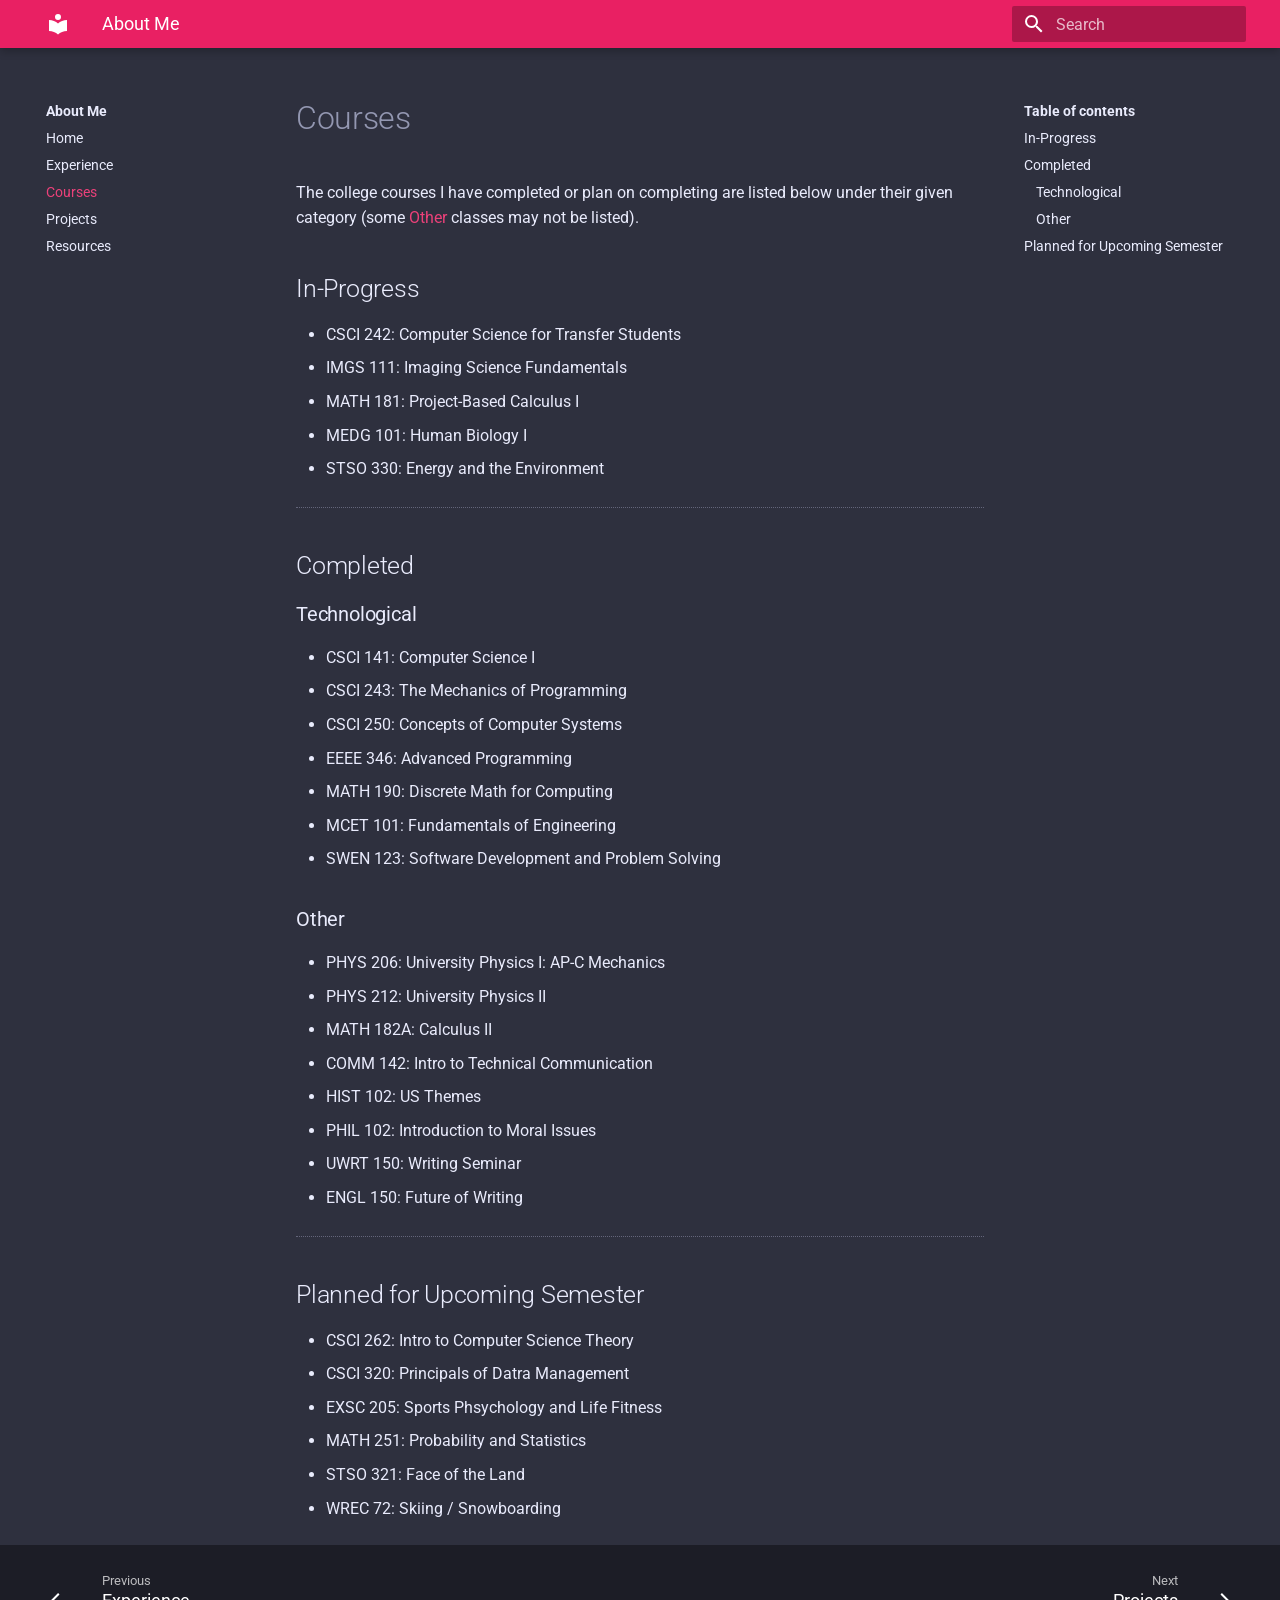
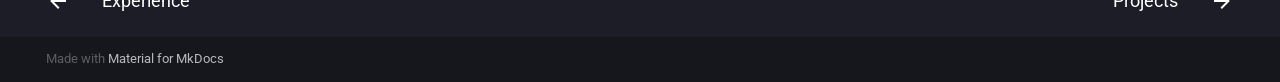
==== courses/index.html @ 2c00e195 "Deployed a7b2dfc with MkDocs version: 1.4.2" ====
<!doctype html>
<html lang="en" class="no-js">
  <head>
    
      <meta charset="utf-8">
      <meta name="viewport" content="width=device-width,initial-scale=1">
      
      
        <link rel="canonical" href="https://theeman05.github.io/AboutMe/courses/">
      
      
      <link rel="shortcut icon" href="../assets/images/favicon.png">
      <meta name="generator" content="mkdocs-1.4.2, mkdocs-material-5.5.14">
    
    
      
        <title>Courses - About Me</title>
      
    
    
      <link rel="stylesheet" href="../assets/stylesheets/main.d3202873.min.css">
      
        <link rel="stylesheet" href="../assets/stylesheets/palette.ff0a5ce4.min.css">
      
      
        
        
        <meta name="theme-color" content="#e92063">
      
    
    
    
      
        <link href="https://fonts.gstatic.com" rel="preconnect" crossorigin>
        <link rel="stylesheet" href="https://fonts.googleapis.com/css?family=Roboto:300,400,400i,700%7CRoboto+Mono&display=fallback">
        <style>body,input{font-family:"Roboto",-apple-system,BlinkMacSystemFont,Helvetica,Arial,sans-serif}code,kbd,pre{font-family:"Roboto Mono",SFMono-Regular,Consolas,Menlo,monospace}</style>
      
    
    
    
    
      
    
    
  </head>
  
  
    
    
    
    <body dir="ltr" data-md-color-scheme="slate" data-md-color-primary="pink" data-md-color-accent="">
  
    
    <input class="md-toggle" data-md-toggle="drawer" type="checkbox" id="__drawer" autocomplete="off">
    <input class="md-toggle" data-md-toggle="search" type="checkbox" id="__search" autocomplete="off">
    <label class="md-overlay" for="__drawer"></label>
    <div data-md-component="skip">
      
        
        <a href="#in-progress" class="md-skip">
          Skip to content
        </a>
      
    </div>
    <div data-md-component="announce">
      
    </div>
    
      <header class="md-header" data-md-component="header">
  <nav class="md-header-nav md-grid" aria-label="Header">
    <a href="https://theeman05.github.io/AboutMe/" title="About Me" class="md-header-nav__button md-logo" aria-label="About Me">
      
  
  <svg xmlns="http://www.w3.org/2000/svg" viewBox="0 0 24 24"><path d="M12 8a3 3 0 003-3 3 3 0 00-3-3 3 3 0 00-3 3 3 3 0 003 3m0 3.54C9.64 9.35 6.5 8 3 8v11c3.5 0 6.64 1.35 9 3.54 2.36-2.19 5.5-3.54 9-3.54V8c-3.5 0-6.64 1.35-9 3.54z"/></svg>

    </a>
    <label class="md-header-nav__button md-icon" for="__drawer">
      <svg xmlns="http://www.w3.org/2000/svg" viewBox="0 0 24 24"><path d="M3 6h18v2H3V6m0 5h18v2H3v-2m0 5h18v2H3v-2z"/></svg>
    </label>
    <div class="md-header-nav__title" data-md-component="header-title">
      
        <div class="md-header-nav__ellipsis">
          <span class="md-header-nav__topic md-ellipsis">
            About Me
          </span>
          <span class="md-header-nav__topic md-ellipsis">
            
              Courses
            
          </span>
        </div>
      
    </div>
    
      <label class="md-header-nav__button md-icon" for="__search">
        <svg xmlns="http://www.w3.org/2000/svg" viewBox="0 0 24 24"><path d="M9.5 3A6.5 6.5 0 0116 9.5c0 1.61-.59 3.09-1.56 4.23l.27.27h.79l5 5-1.5 1.5-5-5v-.79l-.27-.27A6.516 6.516 0 019.5 16 6.5 6.5 0 013 9.5 6.5 6.5 0 019.5 3m0 2C7 5 5 7 5 9.5S7 14 9.5 14 14 12 14 9.5 12 5 9.5 5z"/></svg>
      </label>
      
<div class="md-search" data-md-component="search" role="dialog">
  <label class="md-search__overlay" for="__search"></label>
  <div class="md-search__inner" role="search">
    <form class="md-search__form" name="search">
      <input type="text" class="md-search__input" name="query" aria-label="Search" placeholder="Search" autocapitalize="off" autocorrect="off" autocomplete="off" spellcheck="false" data-md-component="search-query" data-md-state="active">
      <label class="md-search__icon md-icon" for="__search">
        <svg xmlns="http://www.w3.org/2000/svg" viewBox="0 0 24 24"><path d="M9.5 3A6.5 6.5 0 0116 9.5c0 1.61-.59 3.09-1.56 4.23l.27.27h.79l5 5-1.5 1.5-5-5v-.79l-.27-.27A6.516 6.516 0 019.5 16 6.5 6.5 0 013 9.5 6.5 6.5 0 019.5 3m0 2C7 5 5 7 5 9.5S7 14 9.5 14 14 12 14 9.5 12 5 9.5 5z"/></svg>
        <svg xmlns="http://www.w3.org/2000/svg" viewBox="0 0 24 24"><path d="M20 11v2H8l5.5 5.5-1.42 1.42L4.16 12l7.92-7.92L13.5 5.5 8 11h12z"/></svg>
      </label>
      <button type="reset" class="md-search__icon md-icon" aria-label="Clear" data-md-component="search-reset" tabindex="-1">
        <svg xmlns="http://www.w3.org/2000/svg" viewBox="0 0 24 24"><path d="M19 6.41L17.59 5 12 10.59 6.41 5 5 6.41 10.59 12 5 17.59 6.41 19 12 13.41 17.59 19 19 17.59 13.41 12 19 6.41z"/></svg>
      </button>
    </form>
    <div class="md-search__output">
      <div class="md-search__scrollwrap" data-md-scrollfix>
        <div class="md-search-result" data-md-component="search-result">
          <div class="md-search-result__meta">
            Initializing search
          </div>
          <ol class="md-search-result__list"></ol>
        </div>
      </div>
    </div>
  </div>
</div>
    
    
  </nav>
</header>
    
    <div class="md-container" data-md-component="container">
      
        
      
      
        
      
      <main class="md-main" data-md-component="main">
        <div class="md-main__inner md-grid">
          
            
              <div class="md-sidebar md-sidebar--primary" data-md-component="navigation">
                <div class="md-sidebar__scrollwrap">
                  <div class="md-sidebar__inner">
                    <nav class="md-nav md-nav--primary" aria-label="Navigation" data-md-level="0">
  <label class="md-nav__title" for="__drawer">
    <a href="https://theeman05.github.io/AboutMe/" title="About Me" class="md-nav__button md-logo" aria-label="About Me">
      
  
  <svg xmlns="http://www.w3.org/2000/svg" viewBox="0 0 24 24"><path d="M12 8a3 3 0 003-3 3 3 0 00-3-3 3 3 0 00-3 3 3 3 0 003 3m0 3.54C9.64 9.35 6.5 8 3 8v11c3.5 0 6.64 1.35 9 3.54 2.36-2.19 5.5-3.54 9-3.54V8c-3.5 0-6.64 1.35-9 3.54z"/></svg>

    </a>
    About Me
  </label>
  
  <ul class="md-nav__list" data-md-scrollfix>
    
      
      
      


  <li class="md-nav__item">
    <a href=".." title="Home" class="md-nav__link">
      Home
    </a>
  </li>

    
      
      
      


  <li class="md-nav__item">
    <a href="../experience/" title="Experience" class="md-nav__link">
      Experience
    </a>
  </li>

    
      
      
      

  


  <li class="md-nav__item md-nav__item--active">
    
    <input class="md-nav__toggle md-toggle" data-md-toggle="toc" type="checkbox" id="__toc">
    
    
      <label class="md-nav__link md-nav__link--active" for="__toc">
        Courses
        <span class="md-nav__icon md-icon"></span>
      </label>
    
    <a href="./" title="Courses" class="md-nav__link md-nav__link--active">
      Courses
    </a>
    
      
<nav class="md-nav md-nav--secondary" aria-label="Table of contents">
  
  
  
    <label class="md-nav__title" for="__toc">
      <span class="md-nav__icon md-icon"></span>
      Table of contents
    </label>
    <ul class="md-nav__list" data-md-scrollfix>
      
        <li class="md-nav__item">
  <a href="#in-progress" class="md-nav__link">
    In-Progress
  </a>
  
</li>
      
        <li class="md-nav__item">
  <a href="#completed" class="md-nav__link">
    Completed
  </a>
  
    <nav class="md-nav" aria-label="Completed">
      <ul class="md-nav__list">
        
          <li class="md-nav__item">
  <a href="#technological" class="md-nav__link">
    Technological
  </a>
  
</li>
        
          <li class="md-nav__item">
  <a href="#other" class="md-nav__link">
    Other
  </a>
  
</li>
        
      </ul>
    </nav>
  
</li>
      
        <li class="md-nav__item">
  <a href="#planned-for-upcoming-semester" class="md-nav__link">
    Planned for Upcoming Semester
  </a>
  
</li>
      
    </ul>
  
</nav>
    
  </li>

    
      
      
      


  <li class="md-nav__item">
    <a href="../projects/" title="Projects" class="md-nav__link">
      Projects
    </a>
  </li>

    
      
      
      


  <li class="md-nav__item">
    <a href="../resources/" title="Resources" class="md-nav__link">
      Resources
    </a>
  </li>

    
  </ul>
</nav>
                  </div>
                </div>
              </div>
            
            
              <div class="md-sidebar md-sidebar--secondary" data-md-component="toc">
                <div class="md-sidebar__scrollwrap">
                  <div class="md-sidebar__inner">
                    
<nav class="md-nav md-nav--secondary" aria-label="Table of contents">
  
  
  
    <label class="md-nav__title" for="__toc">
      <span class="md-nav__icon md-icon"></span>
      Table of contents
    </label>
    <ul class="md-nav__list" data-md-scrollfix>
      
        <li class="md-nav__item">
  <a href="#in-progress" class="md-nav__link">
    In-Progress
  </a>
  
</li>
      
        <li class="md-nav__item">
  <a href="#completed" class="md-nav__link">
    Completed
  </a>
  
    <nav class="md-nav" aria-label="Completed">
      <ul class="md-nav__list">
        
          <li class="md-nav__item">
  <a href="#technological" class="md-nav__link">
    Technological
  </a>
  
</li>
        
          <li class="md-nav__item">
  <a href="#other" class="md-nav__link">
    Other
  </a>
  
</li>
        
      </ul>
    </nav>
  
</li>
      
        <li class="md-nav__item">
  <a href="#planned-for-upcoming-semester" class="md-nav__link">
    Planned for Upcoming Semester
  </a>
  
</li>
      
    </ul>
  
</nav>
                  </div>
                </div>
              </div>
            
          
          <div class="md-content">
            <article class="md-content__inner md-typeset">
              
                
                
                  
                
                
                  <h1>Courses</h1>
                
                <p>The college courses I have completed or plan on completing are listed below under their given category (some <a href="#Other">Other</a> classes may not be listed).</p>
<h2 id="in-progress">In-Progress</h2>
<ul>
<li>CSCI 242: Computer Science for Transfer Students</li>
<li>IMGS 111: Imaging Science Fundamentals</li>
<li>MATH 181: Project-Based Calculus I</li>
<li>MEDG 101: Human Biology I</li>
<li>STSO 330: Energy and the Environment</li>
</ul>
<hr />
<h2 id="completed">Completed</h2>
<h3 id="technological">Technological</h3>
<ul>
<li>CSCI 141: Computer Science I</li>
<li>CSCI 243: The Mechanics of Programming</li>
<li>CSCI 250: Concepts of Computer Systems</li>
<li>EEEE 346: Advanced Programming</li>
<li>MATH 190: Discrete Math for Computing</li>
<li>MCET 101: Fundamentals of Engineering</li>
<li>SWEN 123: Software Development and Problem Solving</li>
</ul>
<h3 id="other">Other</h3>
<ul>
<li>PHYS 206: University Physics I: AP-C Mechanics</li>
<li>PHYS 212: University Physics II</li>
<li>MATH 182A: Calculus II</li>
<li>COMM 142: Intro to Technical Communication</li>
<li>HIST 102: US Themes</li>
<li>PHIL 102: Introduction to Moral Issues</li>
<li>UWRT 150: Writing Seminar</li>
<li>ENGL 150: Future of Writing</li>
</ul>
<hr />
<h2 id="planned-for-upcoming-semester">Planned for Upcoming Semester</h2>
<ul>
<li>CSCI 262: Intro to Computer Science Theory</li>
<li>CSCI 320: Principals of Datra Management</li>
<li>EXSC 205: Sports Phsychology and Life Fitness</li>
<li>MATH 251: Probability and Statistics</li>
<li>STSO 321: Face of the Land</li>
<li>WREC 72: Skiing / Snowboarding</li>
</ul>
                
              
              
                


              
            </article>
          </div>
        </div>
      </main>
      
        
<footer class="md-footer">
  
    <div class="md-footer-nav">
      <nav class="md-footer-nav__inner md-grid" aria-label="Footer">
        
          <a href="../experience/" title="Experience" class="md-footer-nav__link md-footer-nav__link--prev" rel="prev">
            <div class="md-footer-nav__button md-icon">
              <svg xmlns="http://www.w3.org/2000/svg" viewBox="0 0 24 24"><path d="M20 11v2H8l5.5 5.5-1.42 1.42L4.16 12l7.92-7.92L13.5 5.5 8 11h12z"/></svg>
            </div>
            <div class="md-footer-nav__title">
              <div class="md-ellipsis">
                <span class="md-footer-nav__direction">
                  Previous
                </span>
                Experience
              </div>
            </div>
          </a>
        
        
          <a href="../projects/" title="Projects" class="md-footer-nav__link md-footer-nav__link--next" rel="next">
            <div class="md-footer-nav__title">
              <div class="md-ellipsis">
                <span class="md-footer-nav__direction">
                  Next
                </span>
                Projects
              </div>
            </div>
            <div class="md-footer-nav__button md-icon">
              <svg xmlns="http://www.w3.org/2000/svg" viewBox="0 0 24 24"><path d="M4 11v2h12l-5.5 5.5 1.42 1.42L19.84 12l-7.92-7.92L10.5 5.5 16 11H4z"/></svg>
            </div>
          </a>
        
      </nav>
    </div>
  
  <div class="md-footer-meta md-typeset">
    <div class="md-footer-meta__inner md-grid">
      <div class="md-footer-copyright">
        
        Made with
        <a href="https://squidfunk.github.io/mkdocs-material/" target="_blank" rel="noopener">
          Material for MkDocs
        </a>
      </div>
      
    </div>
  </div>
</footer>
      
    </div>
    
      <script src="../assets/javascripts/vendor.2d1db4bd.min.js"></script>
      <script src="../assets/javascripts/bundle.6627ddf3.min.js"></script><script id="__lang" type="application/json">{"clipboard.copied": "Copied to clipboard", "clipboard.copy": "Copy to clipboard", "search.config.lang": "en", "search.config.pipeline": "trimmer, stopWordFilter", "search.config.separator": "[\\s\\-]+", "search.result.none": "No matching documents", "search.result.one": "1 matching document", "search.result.other": "# matching documents", "search.result.placeholder": "Type to start searching"}</script>
      
      <script>
        app = initialize({
          base: "..",
          features: [],
          search: Object.assign({
            worker: "../assets/javascripts/worker/search.5eca75d3.min.js"
          }, typeof search !== "undefined" && search)
        })
      </script>
      
    
  </body>
</html>
---- assets/stylesheets/main.d3202873.min.css ----
html{box-sizing:border-box;-webkit-text-size-adjust:none;-moz-text-size-adjust:none;-ms-text-size-adjust:none;text-size-adjust:none}*,*::before,*::after{box-sizing:inherit}body{margin:0}hr{box-sizing:content-box;overflow:visible}a,button,label,input{-webkit-tap-highlight-color:transparent}a{color:inherit;text-decoration:none}small{font-size:80%}sub,sup{line-height:1em}img{border-style:none}table{border-collapse:separate;border-spacing:0}td,th{font-weight:normal;vertical-align:top}button{margin:0;padding:0;font-size:inherit;background:transparent;border:0}input{border:0;outline:none}:root{--md-default-fg-color: hsla(0, 0%, 0%, 0.87);--md-default-fg-color--light: hsla(0, 0%, 0%, 0.54);--md-default-fg-color--lighter: hsla(0, 0%, 0%, 0.32);--md-default-fg-color--lightest: hsla(0, 0%, 0%, 0.07);--md-default-bg-color: hsla(0, 0%, 100%, 1);--md-default-bg-color--light: hsla(0, 0%, 100%, 0.7);--md-default-bg-color--lighter: hsla(0, 0%, 100%, 0.3);--md-default-bg-color--lightest: hsla(0, 0%, 100%, 0.12);--md-primary-fg-color: hsla(231, 48%, 48%, 1);--md-primary-fg-color--light: hsla(230, 44%, 64%, 1);--md-primary-fg-color--dark: hsla(232, 54%, 41%, 1);--md-primary-bg-color: hsla(0, 0%, 100%, 1);--md-primary-bg-color--light: hsla(0, 0%, 100%, 0.7);--md-accent-fg-color: hsla(231, 99%, 66%, 1);--md-accent-fg-color--transparent: hsla(231, 99%, 66%, 0.1);--md-accent-bg-color: hsla(0, 0%, 100%, 1);--md-accent-bg-color--light: hsla(0, 0%, 100%, 0.7)}:root>*{--md-code-fg-color: hsla(200, 18%, 26%, 1);--md-code-bg-color: hsla(0, 0%, 96%, 1);--md-code-hl-color: hsla(60, 100%, 50%, 0.5);--md-code-hl-number-color: hsla(0, 67%, 50%, 1);--md-code-hl-special-color: hsla(340, 83%, 47%, 1);--md-code-hl-function-color: hsla(291, 45%, 50%, 1);--md-code-hl-constant-color: hsla(250, 63%, 60%, 1);--md-code-hl-keyword-color: hsla(219, 54%, 51%, 1);--md-code-hl-string-color: hsla(150, 63%, 30%, 1);--md-code-hl-name-color: var(--md-code-fg-color);--md-code-hl-operator-color: var(--md-default-fg-color--light);--md-code-hl-punctuation-color: var(--md-default-fg-color--light);--md-code-hl-comment-color: var(--md-default-fg-color--light);--md-code-hl-generic-color: var(--md-default-fg-color--light);--md-code-hl-variable-color: var(--md-default-fg-color--light);--md-typeset-color: var(--md-default-fg-color);--md-typeset-a-color: var(--md-primary-fg-color);--md-typeset-mark-color: hsla(60, 100%, 50%, 0.5);--md-typeset-del-color: hsla(6, 90%, 60%, 0.15);--md-typeset-ins-color: hsla(150, 90%, 44%, 0.15);--md-typeset-kbd-color: hsla(0, 0%, 98%, 1);--md-typeset-kbd-accent-color: hsla(0, 100%, 100%, 1);--md-typeset-kbd-border-color: hsla(0, 0%, 72%, 1);--md-admonition-fg-color: var(--md-default-fg-color);--md-admonition-bg-color: var(--md-default-bg-color);--md-footer-fg-color: hsla(0, 0%, 100%, 1);--md-footer-fg-color--light: hsla(0, 0%, 100%, 0.7);--md-footer-fg-color--lighter: hsla(0, 0%, 100%, 0.3);--md-footer-bg-color: hsla(0, 0%, 0%, 0.87);--md-footer-bg-color--dark: hsla(0, 0%, 0%, 0.32)}.md-icon svg{display:block;width:1.2rem;height:1.2rem;margin:0 auto;fill:currentColor}body{-webkit-font-smoothing:antialiased;-moz-osx-font-smoothing:grayscale}body,input{color:var(--md-typeset-color);font-feature-settings:"kern","liga";font-family:-apple-system,BlinkMacSystemFont,Helvetica,Arial,sans-serif}code,pre,kbd{color:var(--md-typeset-color);font-feature-settings:"kern";font-family:SFMono-Regular,Consolas,Menlo,monospace}:root{--md-typeset-table--ascending: url('data:image/svg+xml;charset=utf-8,<svg xmlns="http://www.w3.org/2000/svg" viewBox="0 0 24 24"><path d="M11 4h2v12l5.5-5.5 1.42 1.42L12 19.84l-7.92-7.92L5.5 10.5 11 16V4z"/></svg>');--md-typeset-table--descending: url('data:image/svg+xml;charset=utf-8,<svg xmlns="http://www.w3.org/2000/svg" viewBox="0 0 24 24"><path d="M13 20h-2V8l-5.5 5.5-1.42-1.42L12 4.16l7.92 7.92-1.42 1.42L13 8v12z"/></svg>')}.md-typeset{font-size:.8rem;line-height:1.6;-webkit-print-color-adjust:exact;color-adjust:exact}@media print{.md-typeset{font-size:.68rem}}.md-typeset p,.md-typeset ul,.md-typeset ol,.md-typeset blockquote{margin:1em 0}.md-typeset h1{margin:0 0 1.25em;color:var(--md-default-fg-color--light);font-weight:300;font-size:2em;line-height:1.3;letter-spacing:-0.01em}.md-typeset h2{margin:1.6em 0 .64em;font-weight:300;font-size:1.5625em;line-height:1.4;letter-spacing:-0.01em}.md-typeset h3{margin:1.6em 0 .8em;font-weight:400;font-size:1.25em;line-height:1.5;letter-spacing:-0.01em}.md-typeset h2+h3{margin-top:.8em}.md-typeset h4{margin:1em 0;font-weight:700;letter-spacing:-0.01em}.md-typeset h5,.md-typeset h6{margin:1.25em 0;color:var(--md-default-fg-color--light);font-weight:700;font-size:.8em;letter-spacing:-0.01em}.md-typeset h5{text-transform:uppercase}.md-typeset hr{margin:1.5em 0;border-bottom:.05rem dotted var(--md-default-fg-color--lighter)}.md-typeset a{color:var(--md-typeset-a-color);word-break:break-word}.md-typeset a,.md-typeset a::before{transition:color 125ms}.md-typeset a:focus,.md-typeset a:hover{color:var(--md-accent-fg-color)}.md-typeset code,.md-typeset pre,.md-typeset kbd{color:var(--md-code-fg-color);direction:ltr}@media print{.md-typeset code,.md-typeset pre,.md-typeset kbd{white-space:pre-wrap}}.md-typeset code{padding:0 .2941176471em;font-size:.85em;word-break:break-word;background-color:var(--md-code-bg-color);border-radius:.1rem;-webkit-box-decoration-break:clone;box-decoration-break:clone}.md-typeset h1 code,.md-typeset h2 code,.md-typeset h3 code,.md-typeset h4 code,.md-typeset h5 code,.md-typeset h6 code{margin:initial;padding:initial;background-color:transparent;box-shadow:none}.md-typeset a>code{color:currentColor}.md-typeset pre{position:relative;margin:1em 0;line-height:1.4}.md-typeset pre>code{display:block;margin:0;padding:.7720588235em 1.1764705882em;overflow:auto;word-break:normal;box-shadow:none;-webkit-box-decoration-break:slice;box-decoration-break:slice;touch-action:auto;scrollbar-width:thin;scrollbar-color:var(--md-default-fg-color--lighter) transparent}.md-typeset pre>code:hover{scrollbar-color:var(--md-accent-fg-color) transparent}.md-typeset pre>code::-webkit-scrollbar{width:.2rem;height:.2rem}.md-typeset pre>code::-webkit-scrollbar-thumb{background-color:var(--md-default-fg-color--lighter)}.md-typeset pre>code::-webkit-scrollbar-thumb:hover{background-color:var(--md-accent-fg-color)}@media screen and (max-width: 44.9375em){.md-typeset>pre{margin:1em -0.8rem}.md-typeset>pre code{border-radius:0}}.md-typeset kbd{display:inline-block;padding:0 .6666666667em;color:var(--md-default-fg-color);font-size:.75em;vertical-align:text-top;word-break:break-word;background-color:var(--md-typeset-kbd-color);border-radius:.1rem;box-shadow:0 .1rem 0 .05rem var(--md-typeset-kbd-border-color),0 .1rem 0 var(--md-typeset-kbd-border-color),0 -0.1rem .2rem var(--md-typeset-kbd-accent-color) inset}.md-typeset mark{color:inherit;word-break:break-word;background-color:var(--md-typeset-mark-color);-webkit-box-decoration-break:clone;box-decoration-break:clone}.md-typeset abbr{text-decoration:none;border-bottom:.05rem dotted var(--md-default-fg-color--light);cursor:help}@media(hover: none){.md-typeset abbr{position:relative}.md-typeset abbr[title]:focus::after,.md-typeset abbr[title]:hover::after{box-shadow:0 2px 2px 0 rgba(0,0,0,.14),0 1px 5px 0 rgba(0,0,0,.12),0 3px 1px -2px rgba(0,0,0,.2);position:absolute;left:0;display:inline-block;width:auto;min-width:-webkit-max-content;min-width:-moz-max-content;min-width:max-content;max-width:80%;margin-top:2em;padding:.2rem .3rem;color:var(--md-default-bg-color);font-size:.7rem;background:var(--md-default-fg-color);border-radius:.1rem;content:attr(title)}}.md-typeset small{opacity:.75}.md-typeset sup,.md-typeset sub{margin-left:.078125em}[dir=rtl] .md-typeset sup,[dir=rtl] .md-typeset sub{margin-right:.078125em;margin-left:initial}.md-typeset blockquote{padding-left:.6rem;color:var(--md-default-fg-color--light);border-left:.2rem solid var(--md-default-fg-color--lighter)}[dir=rtl] .md-typeset blockquote{padding-right:.6rem;padding-left:initial;border-right:.2rem solid var(--md-default-fg-color--lighter);border-left:initial}.md-typeset ul{list-style-type:disc}.md-typeset ul,.md-typeset ol{margin-left:.625em;padding:0}[dir=rtl] .md-typeset ul,[dir=rtl] .md-typeset ol{margin-right:.625em;margin-left:initial}.md-typeset ul ol,.md-typeset ol ol{list-style-type:lower-alpha}.md-typeset ul ol ol,.md-typeset ol ol ol{list-style-type:lower-roman}.md-typeset ul li,.md-typeset ol li{margin-bottom:.5em;margin-left:1.25em}[dir=rtl] .md-typeset ul li,[dir=rtl] .md-typeset ol li{margin-right:1.25em;margin-left:initial}.md-typeset ul li p,.md-typeset ul li blockquote,.md-typeset ol li p,.md-typeset ol li blockquote{margin:.5em 0}.md-typeset ul li:last-child,.md-typeset ol li:last-child{margin-bottom:0}.md-typeset ul li ul,.md-typeset ul li ol,.md-typeset ol li ul,.md-typeset ol li ol{margin:.5em 0 .5em .625em}[dir=rtl] .md-typeset ul li ul,[dir=rtl] .md-typeset ul li ol,[dir=rtl] .md-typeset ol li ul,[dir=rtl] .md-typeset ol li ol{margin-right:.625em;margin-left:initial}.md-typeset dd{margin:1em 0 1.5em 1.875em}[dir=rtl] .md-typeset dd{margin-right:1.875em;margin-left:initial}.md-typeset img,.md-typeset svg{max-width:100%;height:auto}.md-typeset img[align=left],.md-typeset svg[align=left]{margin:1em;margin-left:0}.md-typeset img[align=right],.md-typeset svg[align=right]{margin:1em;margin-right:0}.md-typeset img[align]:only-child,.md-typeset svg[align]:only-child{margin-top:0}.md-typeset figure{width:-webkit-fit-content;width:-moz-fit-content;width:fit-content;max-width:100%;margin:0 auto;text-align:center}.md-typeset figcaption{max-width:24rem;margin:.5em auto 2em;font-style:italic}.md-typeset iframe{max-width:100%}.md-typeset table:not([class]){display:inline-block;max-width:100%;overflow:auto;font-size:.64rem;background:var(--md-default-bg-color);border-radius:.1rem;box-shadow:0 .2rem .5rem rgba(0,0,0,.05),0 0 .05rem rgba(0,0,0,.1);touch-action:auto}@media print{.md-typeset table:not([class]){display:table}}.md-typeset table:not([class])+*{margin-top:1.5em}.md-typeset table:not([class]) th>*:first-child,.md-typeset table:not([class]) td>*:first-child{margin-top:0}.md-typeset table:not([class]) th>*:last-child,.md-typeset table:not([class]) td>*:last-child{margin-bottom:0}.md-typeset table:not([class]) th:not([align]),.md-typeset table:not([class]) td:not([align]){text-align:left}[dir=rtl] .md-typeset table:not([class]) th:not([align]),[dir=rtl] .md-typeset table:not([class]) td:not([align]){text-align:right}.md-typeset table:not([class]) th{min-width:5rem;padding:.9375em 1.25em;color:var(--md-default-bg-color);vertical-align:top;background-color:var(--md-default-fg-color--light)}.md-typeset table:not([class]) th a{color:inherit}.md-typeset table:not([class]) td{padding:.9375em 1.25em;vertical-align:top;border-top:.05rem solid var(--md-default-fg-color--lightest)}.md-typeset table:not([class]) tr{transition:background-color 125ms}.md-typeset table:not([class]) tr:hover{background-color:rgba(0,0,0,.035);box-shadow:0 .05rem 0 var(--md-default-bg-color) inset}.md-typeset table:not([class]) tr:first-child td{border-top:0}.md-typeset table:not([class]) a{word-break:normal}.md-typeset table th[role=columnheader]{cursor:pointer}.md-typeset table th[role=columnheader]::after{display:inline-block;width:1.2em;height:1.2em;margin-left:.5em;vertical-align:sub;-webkit-mask-repeat:no-repeat;mask-repeat:no-repeat;content:" "}.md-typeset table th[role=columnheader][aria-sort=ascending]::after{background-color:currentColor;-webkit-mask-image:var(--md-typeset-table--ascending);mask-image:var(--md-typeset-table--ascending)}.md-typeset table th[role=columnheader][aria-sort=descending]::after{background-color:currentColor;-webkit-mask-image:var(--md-typeset-table--descending);mask-image:var(--md-typeset-table--descending)}.md-typeset__scrollwrap{margin:1em -0.8rem;overflow-x:auto;touch-action:auto}.md-typeset__table{display:inline-block;margin-bottom:.5em;padding:0 .8rem}@media print{.md-typeset__table{display:block}}html .md-typeset__table table{display:table;width:100%;margin:0;overflow:hidden}html{height:100%;overflow-x:hidden;font-size:125%}@media screen and (min-width: 100em){html{font-size:137.5%}}@media screen and (min-width: 125em){html{font-size:150%}}body{position:relative;display:flex;flex-direction:column;width:100%;min-height:100%;font-size:.5rem;background-color:var(--md-default-bg-color)}@media screen and (max-width: 59.9375em){body[data-md-state=lock]{position:fixed}}@media print{body{display:block}}hr{display:block;height:.05rem;padding:0;border:0}.md-grid{max-width:61rem;margin-right:auto;margin-left:auto}.md-container{display:flex;flex-direction:column;flex-grow:1}@media print{.md-container{display:block}}.md-main{flex-grow:1}.md-main__inner{display:flex;height:100%;margin-top:1.5rem}.md-ellipsis{display:block;overflow:hidden;white-space:nowrap;text-overflow:ellipsis}.md-toggle{display:none}.md-overlay{position:fixed;top:0;z-index:3;width:0;height:0;background-color:rgba(0,0,0,.54);opacity:0;transition:width 0ms 250ms,height 0ms 250ms,opacity 250ms}@media screen and (max-width: 76.1875em){[data-md-toggle=drawer]:checked~.md-overlay{width:100%;height:100%;opacity:1;transition:width 0ms,height 0ms,opacity 250ms}}.md-skip{position:fixed;z-index:-1;margin:.5rem;padding:.3rem .5rem;color:var(--md-default-bg-color);font-size:.64rem;background-color:var(--md-default-fg-color);border-radius:.1rem;transform:translateY(0.4rem);opacity:0}.md-skip:focus{z-index:10;transform:translateY(0);opacity:1;transition:transform 250ms cubic-bezier(0.4, 0, 0.2, 1),opacity 175ms 75ms}@page{margin:25mm}.md-announce{overflow:auto;background-color:var(--md-footer-bg-color)}.md-announce__inner{margin:.6rem auto;padding:0 .8rem;color:var(--md-footer-fg-color);font-size:.7rem}@media print{.md-announce{display:none}}.md-typeset .md-button{display:inline-block;padding:.625em 2em;color:var(--md-primary-fg-color);font-weight:700;border:.1rem solid currentColor;border-radius:.1rem;transition:color 125ms,background-color 125ms,border-color 125ms}.md-typeset .md-button--primary{color:var(--md-primary-bg-color);background-color:var(--md-primary-fg-color);border-color:var(--md-primary-fg-color)}.md-typeset .md-button:focus,.md-typeset .md-button:hover{color:var(--md-accent-bg-color);background-color:var(--md-accent-fg-color);border-color:var(--md-accent-fg-color)}:root{--md-clipboard-icon: url('data:image/svg+xml;charset=utf-8,<svg xmlns="http://www.w3.org/2000/svg" viewBox="0 0 24 24"><path d="M19 21H8V7h11m0-2H8a2 2 0 00-2 2v14a2 2 0 002 2h11a2 2 0 002-2V7a2 2 0 00-2-2m-3-4H4a2 2 0 00-2 2v14h2V3h12V1z"/></svg>')}.md-clipboard{position:absolute;top:.5em;right:.5em;z-index:1;width:1.5em;height:1.5em;color:var(--md-default-fg-color--lightest);border-radius:.1rem;cursor:pointer;transition:color 125ms}@media print{.md-clipboard{display:none}}.md-clipboard::after{display:block;width:1.125em;height:1.125em;margin:0 auto;background-color:currentColor;-webkit-mask-image:var(--md-clipboard-icon);mask-image:var(--md-clipboard-icon);-webkit-mask-repeat:no-repeat;mask-repeat:no-repeat;content:""}pre:hover .md-clipboard{color:var(--md-default-fg-color--light)}pre .md-clipboard:focus,pre .md-clipboard:hover{color:var(--md-accent-fg-color)}.md-content{flex:1;max-width:100%}@media screen and (min-width: 60em)and (max-width: 76.1875em){.md-content{max-width:calc(100% - 12.1rem)}}@media screen and (min-width: 76.25em){.md-content{max-width:calc(100% - 12.1rem * 2)}}.md-content__inner{margin:0 .8rem 1.2rem;padding-top:.6rem}@media screen and (min-width: 76.25em){.md-content__inner{margin-right:1.2rem;margin-left:1.2rem}}.md-content__inner::before{display:block;height:.4rem;content:""}.md-content__inner>:last-child{margin-bottom:0}.md-content__button{float:right;margin:.4rem 0;margin-left:.4rem;padding:0}[dir=rtl] .md-content__button{float:left;margin-right:.4rem;margin-left:initial}[dir=rtl] .md-content__button svg{transform:scaleX(-1)}.md-typeset .md-content__button{color:var(--md-default-fg-color--lighter)}.md-content__button svg{display:inline;vertical-align:top}@media print{.md-content__button{display:none}}.md-dialog{box-shadow:0 2px 2px 0 rgba(0,0,0,.14),0 1px 5px 0 rgba(0,0,0,.12),0 3px 1px -2px rgba(0,0,0,.2);position:fixed;right:.8rem;bottom:.8rem;left:initial;z-index:2;display:block;min-width:11.1rem;padding:.4rem .6rem;color:var(--md-default-bg-color);font-size:.7rem;background:var(--md-default-fg-color);border:none;border-radius:.1rem;transform:translateY(100%);opacity:0;transition:transform 0ms 400ms,opacity 400ms}[dir=rtl] .md-dialog{right:initial;left:.8rem}.md-dialog[data-md-state=open]{transform:translateY(0);opacity:1;transition:transform 400ms cubic-bezier(0.075, 0.85, 0.175, 1),opacity 400ms}@media print{.md-dialog{display:none}}.md-header{position:-webkit-sticky;position:sticky;top:0;right:0;left:0;z-index:2;height:2.4rem;color:var(--md-primary-bg-color);background-color:var(--md-primary-fg-color);box-shadow:0 0 .2rem rgba(0,0,0,0),0 .2rem .4rem rgba(0,0,0,0);transition:color 250ms,background-color 250ms}.no-js .md-header{box-shadow:none;transition:none}.md-header[data-md-state=shadow]{box-shadow:0 0 .2rem rgba(0,0,0,.1),0 .2rem .4rem rgba(0,0,0,.2);transition:color 250ms,background-color 250ms,box-shadow 250ms}@media print{.md-header{display:none}}.md-header-nav{display:flex;padding:0 .2rem}.md-header-nav__button{position:relative;z-index:1;display:block;margin:.2rem;padding:.4rem;cursor:pointer;transition:opacity 250ms}[dir=rtl] .md-header-nav__button svg{transform:scaleX(-1)}.md-header-nav__button:focus,.md-header-nav__button:hover{opacity:.7}.md-header-nav__button.md-logo{margin:.2rem;padding:.4rem}.md-header-nav__button.md-logo img,.md-header-nav__button.md-logo svg{display:block;width:1.2rem;height:1.2rem;fill:currentColor}.no-js .md-header-nav__button[for=__search]{display:none}@media screen and (min-width: 60em){.md-header-nav__button[for=__search]{display:none}}@media screen and (max-width: 76.1875em){.md-header-nav__button.md-logo{display:none}}@media screen and (min-width: 76.25em){.md-header-nav__button[for=__drawer]{display:none}}.md-header-nav__topic{position:absolute;width:100%;transition:transform 400ms cubic-bezier(0.1, 0.7, 0.1, 1),opacity 150ms}.md-header-nav__topic+.md-header-nav__topic{z-index:-1;transform:translateX(1.25rem);opacity:0;transition:transform 400ms cubic-bezier(1, 0.7, 0.1, 0.1),opacity 150ms;pointer-events:none}[dir=rtl] .md-header-nav__topic+.md-header-nav__topic{transform:translateX(-1.25rem)}.no-js .md-header-nav__topic{position:initial}.no-js .md-header-nav__topic+.md-header-nav__topic{display:none}.md-header-nav__title{flex-grow:1;padding:0 1rem;font-size:.9rem;line-height:2.4rem}.md-header-nav__title[data-md-state=active] .md-header-nav__topic{z-index:-1;transform:translateX(-1.25rem);opacity:0;transition:transform 400ms cubic-bezier(1, 0.7, 0.1, 0.1),opacity 150ms;pointer-events:none}[dir=rtl] .md-header-nav__title[data-md-state=active] .md-header-nav__topic{transform:translateX(1.25rem)}.md-header-nav__title[data-md-state=active] .md-header-nav__topic+.md-header-nav__topic{z-index:0;transform:translateX(0);opacity:1;transition:transform 400ms cubic-bezier(0.1, 0.7, 0.1, 1),opacity 150ms;pointer-events:initial}.md-header-nav__title>.md-header-nav__ellipsis{position:relative;width:100%;height:100%}.md-header-nav__source{display:none}@media screen and (min-width: 60em){.md-header-nav__source{display:block;width:11.7rem;max-width:11.7rem;margin-left:1rem}[dir=rtl] .md-header-nav__source{margin-right:1rem;margin-left:initial}}@media screen and (min-width: 76.25em){.md-header-nav__source{margin-left:1.4rem}[dir=rtl] .md-header-nav__source{margin-right:1.4rem}}.md-hero{overflow:hidden;color:var(--md-primary-bg-color);font-size:1rem;background-color:var(--md-primary-fg-color);transition:background 250ms}.md-hero__inner{margin-top:1rem;padding:.8rem .8rem .4rem;transition:transform 400ms cubic-bezier(0.1, 0.7, 0.1, 1),opacity 250ms;transition-delay:100ms}@media screen and (max-width: 76.1875em){.md-hero__inner{margin-top:2.4rem;margin-bottom:1.2rem}}[data-md-state=hidden] .md-hero__inner{transform:translateY(0.625rem);opacity:0;transition:transform 0ms 400ms,opacity 100ms 0ms;pointer-events:none}.md-hero--expand .md-hero__inner{margin-bottom:1.2rem}.md-footer{color:var(--md-footer-fg-color);background-color:var(--md-footer-bg-color)}@media print{.md-footer{display:none}}.md-footer-nav__inner{padding:.2rem;overflow:auto}.md-footer-nav__link{display:flex;padding-top:1.4rem;padding-bottom:.4rem;transition:opacity 250ms}@media screen and (min-width: 45em){.md-footer-nav__link{width:50%}}.md-footer-nav__link:focus,.md-footer-nav__link:hover{opacity:.7}.md-footer-nav__link--prev{float:left}[dir=rtl] .md-footer-nav__link--prev{float:right}[dir=rtl] .md-footer-nav__link--prev svg{transform:scaleX(-1)}@media screen and (max-width: 44.9375em){.md-footer-nav__link--prev{width:25%}.md-footer-nav__link--prev .md-footer-nav__title{display:none}}.md-footer-nav__link--next{float:right;text-align:right}[dir=rtl] .md-footer-nav__link--next{float:left;text-align:left}[dir=rtl] .md-footer-nav__link--next svg{transform:scaleX(-1)}@media screen and (max-width: 44.9375em){.md-footer-nav__link--next{width:75%}}.md-footer-nav__title{position:relative;flex-grow:1;max-width:calc(100% - 2.4rem);padding:0 1rem;font-size:.9rem;line-height:2.4rem}.md-footer-nav__button{margin:.2rem;padding:.4rem}.md-footer-nav__direction{position:absolute;right:0;left:0;margin-top:-1rem;padding:0 1rem;font-size:.64rem;opacity:.7}.md-footer-meta{background-color:var(--md-footer-bg-color--dark)}.md-footer-meta__inner{display:flex;flex-wrap:wrap;justify-content:space-between;padding:.2rem}html .md-footer-meta.md-typeset a{color:var(--md-footer-fg-color--light)}html .md-footer-meta.md-typeset a:focus,html .md-footer-meta.md-typeset a:hover{color:var(--md-footer-fg-color)}.md-footer-copyright{width:100%;margin:auto .6rem;padding:.4rem 0;color:var(--md-footer-fg-color--lighter);font-size:.64rem}@media screen and (min-width: 45em){.md-footer-copyright{width:auto}}.md-footer-copyright__highlight{color:var(--md-footer-fg-color--light)}.md-footer-social{margin:0 .4rem;padding:.2rem 0 .6rem}@media screen and (min-width: 45em){.md-footer-social{padding:.6rem 0}}.md-footer-social__link{display:inline-block;width:1.6rem;height:1.6rem;text-align:center}.md-footer-social__link::before{line-height:1.9}.md-footer-social__link svg{max-height:.8rem;vertical-align:-25%;fill:currentColor}:root{--md-nav-icon--prev: url('data:image/svg+xml;charset=utf-8,<svg xmlns="http://www.w3.org/2000/svg" viewBox="0 0 24 24"><path d="M20 11v2H8l5.5 5.5-1.42 1.42L4.16 12l7.92-7.92L13.5 5.5 8 11h12z"/></svg>');--md-nav-icon--next: url('data:image/svg+xml;charset=utf-8,<svg xmlns="http://www.w3.org/2000/svg" viewBox="0 0 24 24"><path d="M8.59 16.58L13.17 12 8.59 7.41 10 6l6 6-6 6-1.41-1.42z"/></svg>');--md-toc-icon: url('data:image/svg+xml;charset=utf-8,<svg xmlns="http://www.w3.org/2000/svg" viewBox="0 0 24 24"><path d="M3 9h14V7H3v2m0 4h14v-2H3v2m0 4h14v-2H3v2m16 0h2v-2h-2v2m0-10v2h2V7h-2m0 6h2v-2h-2v2z"/></svg>')}.md-nav{font-size:.7rem;line-height:1.3}.md-nav__title{display:block;padding:0 .6rem;overflow:hidden;font-weight:700;text-overflow:ellipsis}.md-nav__title .md-nav__button{display:none}.md-nav__title .md-nav__button img{width:100%;height:auto}.md-nav__title .md-nav__button.md-logo img,.md-nav__title .md-nav__button.md-logo svg{display:block;width:2.4rem;height:2.4rem}.md-nav__title .md-nav__button.md-logo svg{fill:currentColor}.md-nav__list{margin:0;padding:0;list-style:none}.md-nav__item{padding:0 .6rem}.md-nav__item:last-child{padding-bottom:.6rem}.md-nav__item .md-nav__item{padding-right:0}[dir=rtl] .md-nav__item .md-nav__item{padding-right:.6rem;padding-left:0}.md-nav__item .md-nav__item:last-child{padding-bottom:0}.md-nav__link{display:block;margin-top:.625em;overflow:hidden;text-overflow:ellipsis;cursor:pointer;transition:color 125ms;scroll-snap-align:start}html .md-nav__link[for=__toc]{display:none}html .md-nav__link[for=__toc]~.md-nav{display:none}.md-nav__link[data-md-state=blur]{color:var(--md-default-fg-color--light)}.md-nav__item .md-nav__link--active{color:var(--md-typeset-a-color)}.md-nav__item--nested>.md-nav__link{color:inherit}.md-nav__link:focus,.md-nav__link:hover{color:var(--md-accent-fg-color)}.md-nav__source{display:none}@media screen and (max-width: 76.1875em){.md-nav{background-color:var(--md-default-bg-color)}.md-nav--primary,.md-nav--primary .md-nav{position:absolute;top:0;right:0;left:0;z-index:1;display:flex;flex-direction:column;height:100%}.md-nav--primary .md-nav__title,.md-nav--primary .md-nav__item{font-size:.8rem;line-height:1.5}.md-nav--primary .md-nav__title{position:relative;height:5.6rem;padding:3rem .8rem .2rem;color:var(--md-default-fg-color--light);font-weight:400;line-height:2.4rem;white-space:nowrap;background-color:var(--md-default-fg-color--lightest);cursor:pointer}.md-nav--primary .md-nav__title .md-nav__icon{position:absolute;top:.4rem;left:.4rem;display:block;width:1.2rem;height:1.2rem;margin:.2rem}.md-nav--primary .md-nav__title .md-nav__icon::after{display:block;width:100%;height:100%;background-color:currentColor;-webkit-mask-image:var(--md-nav-icon--prev);mask-image:var(--md-nav-icon--prev);-webkit-mask-repeat:no-repeat;mask-repeat:no-repeat;content:""}[dir=rtl] .md-nav--primary .md-nav__title .md-nav__icon{right:.4rem;left:initial}.md-nav--primary .md-nav__title~.md-nav__list{overflow-y:auto;background-color:var(--md-default-bg-color);box-shadow:0 .05rem 0 var(--md-default-fg-color--lightest) inset;-webkit-scroll-snap-type:y mandatory;-ms-scroll-snap-type:y mandatory;scroll-snap-type:y mandatory;touch-action:pan-y}.md-nav--primary .md-nav__title~.md-nav__list>.md-nav__item:first-child{border-top:0}.md-nav--primary .md-nav__title[for=__drawer]{position:relative;color:var(--md-primary-bg-color);background-color:var(--md-primary-fg-color)}.md-nav--primary .md-nav__title[for=__drawer] .md-nav__button{position:absolute;top:.2rem;left:.2rem;display:block;margin:.2rem;padding:.4rem;font-size:2.4rem}html [dir=rtl] .md-nav--primary .md-nav__title[for=__drawer] .md-nav__button{right:.2rem;left:initial}.md-nav--primary .md-nav__list{flex:1}.md-nav--primary .md-nav__item{padding:0;border-top:.05rem solid var(--md-default-fg-color--lightest)}[dir=rtl] .md-nav--primary .md-nav__item{padding:0}.md-nav--primary .md-nav__item--nested>.md-nav__link{padding-right:2.4rem}[dir=rtl] .md-nav--primary .md-nav__item--nested>.md-nav__link{padding-right:.8rem;padding-left:2.4rem}.md-nav--primary .md-nav__item--active>.md-nav__link{color:var(--md-typeset-a-color)}.md-nav--primary .md-nav__item--active>.md-nav__link:focus,.md-nav--primary .md-nav__item--active>.md-nav__link:hover{color:var(--md-accent-fg-color)}.md-nav--primary .md-nav__link{position:relative;margin-top:0;padding:.6rem .8rem}.md-nav--primary .md-nav__link .md-nav__icon{position:absolute;top:50%;right:.6rem;width:1.2rem;height:1.2rem;margin-top:-0.6rem;color:inherit;font-size:1.2rem}.md-nav--primary .md-nav__link .md-nav__icon::after{display:block;width:100%;height:100%;background-color:currentColor;-webkit-mask-image:var(--md-nav-icon--next);mask-image:var(--md-nav-icon--next);-webkit-mask-repeat:no-repeat;mask-repeat:no-repeat;content:""}[dir=rtl] .md-nav--primary .md-nav__link .md-nav__icon{right:initial;left:.6rem}[dir=rtl] .md-nav--primary .md-nav__icon::after{transform:scale(-1)}.md-nav--primary .md-nav--secondary .md-nav__link{position:static}.md-nav--primary .md-nav--secondary .md-nav{position:static;background-color:transparent}.md-nav--primary .md-nav--secondary .md-nav .md-nav__link{padding-left:1.4rem}[dir=rtl] .md-nav--primary .md-nav--secondary .md-nav .md-nav__link{padding-right:1.4rem;padding-left:initial}.md-nav--primary .md-nav--secondary .md-nav .md-nav .md-nav__link{padding-left:2rem}[dir=rtl] .md-nav--primary .md-nav--secondary .md-nav .md-nav .md-nav__link{padding-right:2rem;padding-left:initial}.md-nav--primary .md-nav--secondary .md-nav .md-nav .md-nav .md-nav__link{padding-left:2.6rem}[dir=rtl] .md-nav--primary .md-nav--secondary .md-nav .md-nav .md-nav .md-nav__link{padding-right:2.6rem;padding-left:initial}.md-nav--primary .md-nav--secondary .md-nav .md-nav .md-nav .md-nav .md-nav__link{padding-left:3.2rem}[dir=rtl] .md-nav--primary .md-nav--secondary .md-nav .md-nav .md-nav .md-nav .md-nav__link{padding-right:3.2rem;padding-left:initial}.md-nav__toggle~.md-nav{display:flex;transform:translateX(100%);opacity:0;transition:transform 250ms cubic-bezier(0.8, 0, 0.6, 1),opacity 125ms 50ms}[dir=rtl] .md-nav__toggle~.md-nav{transform:translateX(-100%)}.md-nav__toggle:checked~.md-nav{transform:translateX(0);opacity:1;transition:transform 250ms cubic-bezier(0.4, 0, 0.2, 1),opacity 125ms 125ms}.md-nav__toggle:checked~.md-nav>.md-nav__list{-webkit-backface-visibility:hidden;backface-visibility:hidden}}@media screen and (max-width: 59.9375em){html .md-nav__link[for=__toc]{display:block;padding-right:2.4rem}html .md-nav__link[for=__toc]+.md-nav__link{display:none}html .md-nav__link[for=__toc] .md-icon::after{display:block;width:100%;height:100%;-webkit-mask-image:var(--md-toc-icon);mask-image:var(--md-toc-icon);background-color:currentColor;content:""}html .md-nav__link[for=__toc]~.md-nav{display:flex}html [dir=rtl] .md-nav__link{padding-right:.8rem;padding-left:2.4rem}.md-nav__source{display:block;padding:0 .2rem;color:var(--md-primary-bg-color);background-color:var(--md-primary-fg-color--dark)}}@media screen and (min-width: 60em){.md-nav--secondary .md-nav__title[for=__toc]{scroll-snap-align:start}.md-nav--secondary .md-nav__title .md-nav__icon{display:none}}@media screen and (min-width: 76.25em){.md-nav{transition:max-height 250ms cubic-bezier(0.86, 0, 0.07, 1)}.md-nav--primary .md-nav__title[for=__drawer]{scroll-snap-align:start}.md-nav--primary .md-nav__title .md-nav__icon{display:none}.md-nav__toggle~.md-nav{display:none}.md-nav__toggle:checked~.md-nav{display:block}.md-nav__item--nested>.md-nav>.md-nav__title{display:none}.md-nav__icon{float:right;width:.9rem;height:.9rem;transition:transform 250ms}[dir=rtl] .md-nav__icon{float:left;transform:rotate(180deg)}.md-nav__icon::after{display:inline-block;width:100%;height:100%;vertical-align:-0.1rem;background-color:currentColor;-webkit-mask-image:var(--md-nav-icon--next);mask-image:var(--md-nav-icon--next);-webkit-mask-repeat:no-repeat;mask-repeat:no-repeat;content:""}.md-nav__item--nested .md-nav__toggle:checked~.md-nav__link .md-nav__icon{transform:rotate(90deg)}}.md-search{position:relative}.no-js .md-search{display:none}@media screen and (min-width: 60em){.md-search{padding:.2rem 0}}.md-search__overlay{z-index:1;opacity:0}@media screen and (max-width: 59.9375em){.md-search__overlay{position:absolute;top:.2rem;left:-2.2rem;width:2rem;height:2rem;overflow:hidden;background-color:var(--md-default-bg-color);border-radius:1rem;transform-origin:center;transition:transform 300ms 100ms,opacity 200ms 200ms;pointer-events:none}[dir=rtl] .md-search__overlay{right:-2.2rem;left:initial}[data-md-toggle=search]:checked~.md-header .md-search__overlay{opacity:1;transition:transform 400ms,opacity 100ms}}@media screen and (max-width: 29.9375em){[data-md-toggle=search]:checked~.md-header .md-search__overlay{transform:scale(45)}}@media screen and (min-width: 30em)and (max-width: 44.9375em){[data-md-toggle=search]:checked~.md-header .md-search__overlay{transform:scale(60)}}@media screen and (min-width: 45em)and (max-width: 59.9375em){[data-md-toggle=search]:checked~.md-header .md-search__overlay{transform:scale(75)}}@media screen and (min-width: 60em){.md-search__overlay{position:fixed;top:0;left:0;width:0;height:0;background-color:rgba(0,0,0,.54);cursor:pointer;transition:width 0ms 250ms,height 0ms 250ms,opacity 250ms}[dir=rtl] .md-search__overlay{right:0;left:initial}[data-md-toggle=search]:checked~.md-header .md-search__overlay{width:100%;height:100%;opacity:1;transition:width 0ms,height 0ms,opacity 250ms}}.md-search__inner{-webkit-backface-visibility:hidden;backface-visibility:hidden}@media screen and (max-width: 59.9375em){.md-search__inner{position:fixed;top:0;left:100%;z-index:2;width:100%;height:100%;transform:translateX(5%);opacity:0;transition:right 0ms 300ms,left 0ms 300ms,transform 150ms 150ms cubic-bezier(0.4, 0, 0.2, 1),opacity 150ms 150ms}[data-md-toggle=search]:checked~.md-header .md-search__inner{left:0;transform:translateX(0);opacity:1;transition:right 0ms 0ms,left 0ms 0ms,transform 150ms 150ms cubic-bezier(0.1, 0.7, 0.1, 1),opacity 150ms 150ms}[dir=rtl] [data-md-toggle=search]:checked~.md-header .md-search__inner{right:0;left:initial}html [dir=rtl] .md-search__inner{right:100%;left:initial;transform:translateX(-5%)}}@media screen and (min-width: 60em){.md-search__inner{position:relative;float:right;width:11.7rem;padding:.1rem 0;transition:width 250ms cubic-bezier(0.1, 0.7, 0.1, 1)}[dir=rtl] .md-search__inner{float:left}}@media screen and (min-width: 60em)and (max-width: 76.1875em){[data-md-toggle=search]:checked~.md-header .md-search__inner{width:23.4rem}}@media screen and (min-width: 76.25em){[data-md-toggle=search]:checked~.md-header .md-search__inner{width:34.4rem}}.md-search__form{position:relative}@media screen and (min-width: 60em){.md-search__form{border-radius:.1rem}}.md-search__input{position:relative;z-index:2;padding:0 2.2rem 0 3.6rem;text-overflow:ellipsis;background-color:var(--md-default-bg-color);transition:color 250ms,background-color 250ms}[dir=rtl] .md-search__input{padding:0 3.6rem 0 2.2rem}.md-search__input::-webkit-input-placeholder{-webkit-transition:color 250ms;transition:color 250ms}.md-search__input::-moz-placeholder{-moz-transition:color 250ms;transition:color 250ms}.md-search__input::-ms-input-placeholder{-ms-transition:color 250ms;transition:color 250ms}.md-search__input::placeholder{transition:color 250ms}.md-search__input::-webkit-input-placeholder{color:var(--md-default-fg-color--light)}.md-search__input::-moz-placeholder{color:var(--md-default-fg-color--light)}.md-search__input::-ms-input-placeholder{color:var(--md-default-fg-color--light)}.md-search__input~.md-search__icon,.md-search__input::placeholder{color:var(--md-default-fg-color--light)}.md-search__input::-ms-clear{display:none}@media screen and (max-width: 59.9375em){.md-search__input{width:100%;height:2.4rem;font-size:.9rem}}@media screen and (min-width: 60em){.md-search__input{width:100%;height:1.8rem;padding-left:2.2rem;color:inherit;font-size:.8rem;background-color:rgba(0,0,0,.26);border-radius:.1rem}[dir=rtl] .md-search__input{padding-right:2.2rem}.md-search__input+.md-search__icon{color:var(--md-primary-bg-color)}.md-search__input::-webkit-input-placeholder{color:var(--md-primary-bg-color--light)}.md-search__input::-moz-placeholder{color:var(--md-primary-bg-color--light)}.md-search__input::-ms-input-placeholder{color:var(--md-primary-bg-color--light)}.md-search__input::placeholder{color:var(--md-primary-bg-color--light)}.md-search__input:hover{background-color:rgba(255,255,255,.12)}[data-md-toggle=search]:checked~.md-header .md-search__input{color:var(--md-default-fg-color);text-overflow:clip;background-color:var(--md-default-bg-color);border-radius:.1rem .1rem 0 0}[data-md-toggle=search]:checked~.md-header .md-search__input::-webkit-input-placeholder{color:var(--md-default-fg-color--light)}[data-md-toggle=search]:checked~.md-header .md-search__input::-moz-placeholder{color:var(--md-default-fg-color--light)}[data-md-toggle=search]:checked~.md-header .md-search__input::-ms-input-placeholder{color:var(--md-default-fg-color--light)}[data-md-toggle=search]:checked~.md-header .md-search__input+.md-search__icon,[data-md-toggle=search]:checked~.md-header .md-search__input::placeholder{color:var(--md-default-fg-color--light)}}.md-search__icon{position:absolute;z-index:2;width:1.2rem;height:1.2rem;cursor:pointer;transition:color 250ms,opacity 250ms}.md-search__icon:hover{opacity:.7}.md-search__icon[for=__search]{top:.3rem;left:.5rem}[dir=rtl] .md-search__icon[for=__search]{right:.5rem;left:initial}[dir=rtl] .md-search__icon[for=__search] svg{transform:scaleX(-1)}@media screen and (max-width: 59.9375em){.md-search__icon[for=__search]{top:.6rem;left:.8rem}[dir=rtl] .md-search__icon[for=__search]{right:.8rem;left:initial}.md-search__icon[for=__search] svg:first-child{display:none}}@media screen and (min-width: 60em){.md-search__icon[for=__search]{pointer-events:none}.md-search__icon[for=__search] svg:last-child{display:none}}.md-search__icon[type=reset]{top:.3rem;right:.5rem;transform:scale(0.75);opacity:0;transition:transform 150ms cubic-bezier(0.1, 0.7, 0.1, 1),opacity 150ms;pointer-events:none}[dir=rtl] .md-search__icon[type=reset]{right:initial;left:.5rem}@media screen and (max-width: 59.9375em){.md-search__icon[type=reset]{top:.6rem;right:.8rem}[dir=rtl] .md-search__icon[type=reset]{right:initial;left:.8rem}}[data-md-toggle=search]:checked~.md-header .md-search__input:not(:-moz-placeholder-shown)~.md-search__icon[type=reset]{transform:scale(1);opacity:1;pointer-events:initial}[data-md-toggle=search]:checked~.md-header .md-search__input:not(:placeholder-shown)~.md-search__icon[type=reset]{transform:scale(1);opacity:1;pointer-events:initial}[data-md-toggle=search]:checked~.md-header .md-search__input:not(:-moz-placeholder-shown)~.md-search__icon[type=reset]:hover{opacity:.7}[data-md-toggle=search]:checked~.md-header .md-search__input:not(:placeholder-shown)~.md-search__icon[type=reset]:hover{opacity:.7}.md-search__output{position:absolute;z-index:1;width:100%;overflow:hidden;border-radius:0 0 .1rem .1rem}@media screen and (max-width: 59.9375em){.md-search__output{top:2.4rem;bottom:0}}@media screen and (min-width: 60em){.md-search__output{top:1.9rem;opacity:0;transition:opacity 400ms}[data-md-toggle=search]:checked~.md-header .md-search__output{box-shadow:0 6px 10px 0 rgba(0,0,0,.14),0 1px 18px 0 rgba(0,0,0,.12),0 3px 5px -1px rgba(0,0,0,.4);opacity:1}}.md-search__scrollwrap{height:100%;overflow-y:auto;background-color:var(--md-default-bg-color);-webkit-backface-visibility:hidden;backface-visibility:hidden;-webkit-scroll-snap-type:y mandatory;-ms-scroll-snap-type:y mandatory;scroll-snap-type:y mandatory;touch-action:pan-y}@media(-webkit-max-device-pixel-ratio: 1), (max-resolution: 1dppx){.md-search__scrollwrap{transform:translateZ(0)}}@media screen and (min-width: 60em)and (max-width: 76.1875em){.md-search__scrollwrap{width:23.4rem}}@media screen and (min-width: 76.25em){.md-search__scrollwrap{width:34.4rem}}@media screen and (min-width: 60em){.md-search__scrollwrap{max-height:0;scrollbar-width:thin;scrollbar-color:var(--md-default-fg-color--lighter) transparent}[data-md-toggle=search]:checked~.md-header .md-search__scrollwrap{max-height:75vh}.md-search__scrollwrap:hover{scrollbar-color:var(--md-accent-fg-color) transparent}.md-search__scrollwrap::-webkit-scrollbar{width:.2rem;height:.2rem}.md-search__scrollwrap::-webkit-scrollbar-thumb{background-color:var(--md-default-fg-color--lighter)}.md-search__scrollwrap::-webkit-scrollbar-thumb:hover{background-color:var(--md-accent-fg-color)}}.md-search-result{color:var(--md-default-fg-color);word-break:break-word}.md-search-result__meta{padding:0 .8rem;color:var(--md-default-fg-color--light);font-size:.64rem;line-height:1.8rem;background-color:var(--md-default-fg-color--lightest);scroll-snap-align:start}@media screen and (min-width: 60em){.md-search-result__meta{padding-left:2.2rem}[dir=rtl] .md-search-result__meta{padding-right:2.2rem;padding-left:initial}}.md-search-result__list{margin:0;padding:0;list-style:none}.md-search-result__item{box-shadow:0 -0.05rem 0 var(--md-default-fg-color--lightest)}.md-search-result__item:first-child{box-shadow:none}.md-search-result__link{display:block;outline:none;transition:background 250ms;scroll-snap-align:start}.md-search-result__link:focus,.md-search-result__link:hover{background-color:var(--md-accent-fg-color--transparent)}.md-search-result__link:focus .md-search-result__article::before,.md-search-result__link:hover .md-search-result__article::before{opacity:.7}.md-search-result__link:last-child .md-search-result__teaser{margin-bottom:.6rem}.md-search-result__article{position:relative;padding:0 .8rem;overflow:hidden}@media screen and (min-width: 60em){.md-search-result__article{padding-left:2.2rem}[dir=rtl] .md-search-result__article{padding-right:2.2rem;padding-left:.8rem}}.md-search-result__article--document .md-search-result__title{margin:.55rem 0;font-weight:400;font-size:.8rem;line-height:1.4}.md-search-result__icon{position:absolute;left:0;margin:.1rem;padding:.4rem;color:var(--md-default-fg-color--light)}[dir=rtl] .md-search-result__icon{right:0;left:initial}[dir=rtl] .md-search-result__icon svg{transform:scaleX(-1)}@media screen and (max-width: 59.9375em){.md-search-result__icon{display:none}}.md-search-result__title{margin:.5em 0;font-weight:700;font-size:.64rem;line-height:1.4}.md-search-result__teaser{display:-webkit-box;max-height:1.65rem;margin:.5em 0;overflow:hidden;color:var(--md-default-fg-color--light);font-size:.64rem;line-height:1.4;text-overflow:ellipsis;-webkit-box-orient:vertical;-webkit-line-clamp:2}@media screen and (max-width: 44.9375em){.md-search-result__teaser{max-height:2.5rem;-webkit-line-clamp:3}}@media screen and (min-width: 60em)and (max-width: 76.1875em){.md-search-result__teaser{max-height:2.5rem;-webkit-line-clamp:3}}.md-search-result em{font-weight:700;font-style:normal;text-decoration:underline}@-webkit-keyframes md-sidebar__scrollwrap--hack{0%,99%{-webkit-scroll-snap-type:none;scroll-snap-type:none}100%{-webkit-scroll-snap-type:y mandatory;scroll-snap-type:y mandatory}}@keyframes md-sidebar__scrollwrap--hack{0%,99%{-webkit-scroll-snap-type:none;-ms-scroll-snap-type:none;scroll-snap-type:none}100%{-webkit-scroll-snap-type:y mandatory;-ms-scroll-snap-type:y mandatory;scroll-snap-type:y mandatory}}.md-sidebar{position:-webkit-sticky;position:sticky;top:2.4rem;align-self:flex-start;width:12.1rem;padding:1.2rem 0;overflow:hidden}@media print{.md-sidebar{display:none}}@media screen and (max-width: 76.1875em){.md-sidebar--primary{position:fixed;top:0;left:-12.1rem;z-index:3;width:12.1rem;height:100%;background-color:var(--md-default-bg-color);transform:translateX(0);transition:transform 250ms cubic-bezier(0.4, 0, 0.2, 1),box-shadow 250ms}[dir=rtl] .md-sidebar--primary{right:-12.1rem;left:initial}[data-md-toggle=drawer]:checked~.md-container .md-sidebar--primary{box-shadow:0 8px 10px 1px rgba(0,0,0,.14),0 3px 14px 2px rgba(0,0,0,.12),0 5px 5px -3px rgba(0,0,0,.4);transform:translateX(12.1rem)}[dir=rtl] [data-md-toggle=drawer]:checked~.md-container .md-sidebar--primary{transform:translateX(-12.1rem)}.md-sidebar--primary .md-sidebar__scrollwrap{overflow:hidden}}.md-sidebar--secondary{display:none;order:2}@media screen and (min-width: 60em){.md-sidebar--secondary{display:block}.md-sidebar--secondary .md-sidebar__scrollwrap{touch-action:pan-y}}.md-sidebar__scrollwrap{max-height:100%;margin:0 .2rem;overflow-y:auto;-webkit-backface-visibility:hidden;backface-visibility:hidden;scrollbar-width:thin;scrollbar-color:var(--md-default-fg-color--lighter) transparent}.js .md-sidebar__scrollwrap{-webkit-animation:md-sidebar__scrollwrap--hack 400ms forwards;animation:md-sidebar__scrollwrap--hack 400ms forwards}@media screen and (max-width: 76.1875em){.md-sidebar--primary .md-sidebar__scrollwrap{position:absolute;top:0;right:0;bottom:0;left:0;margin:0;-webkit-scroll-snap-type:none;-ms-scroll-snap-type:none;scroll-snap-type:none}}.md-sidebar__scrollwrap:hover{scrollbar-color:var(--md-accent-fg-color) transparent}.md-sidebar__scrollwrap::-webkit-scrollbar{width:.2rem;height:.2rem}.md-sidebar__scrollwrap::-webkit-scrollbar-thumb{background-color:var(--md-default-fg-color--lighter)}.md-sidebar__scrollwrap::-webkit-scrollbar-thumb:hover{background-color:var(--md-accent-fg-color)}@-webkit-keyframes md-source__facts--done{0%{height:0}100%{height:.65rem}}@keyframes md-source__facts--done{0%{height:0}100%{height:.65rem}}@-webkit-keyframes md-source__fact--done{0%{transform:translateY(100%);opacity:0}50%{opacity:0}100%{transform:translateY(0%);opacity:1}}@keyframes md-source__fact--done{0%{transform:translateY(100%);opacity:0}50%{opacity:0}100%{transform:translateY(0%);opacity:1}}.md-source{display:block;font-size:.65rem;line-height:1.2;white-space:nowrap;-webkit-backface-visibility:hidden;backface-visibility:hidden;transition:opacity 250ms}.md-source:hover{opacity:.7}.md-source__icon{display:inline-block;width:2.4rem;height:2.4rem;vertical-align:middle}.md-source__icon svg{margin-top:.6rem;margin-left:.6rem}[dir=rtl] .md-source__icon svg{margin-right:.6rem;margin-left:initial}.md-source__icon+.md-source__repository{margin-left:-2rem;padding-left:2rem}[dir=rtl] .md-source__icon+.md-source__repository{margin-right:-2rem;margin-left:initial;padding-right:2rem;padding-left:initial}.md-source__repository{display:inline-block;max-width:calc(100% - 1.2rem);margin-left:.6rem;overflow:hidden;font-weight:700;text-overflow:ellipsis;vertical-align:middle}.md-source__facts{margin:0;padding:0;overflow:hidden;font-weight:700;font-size:.55rem;list-style-type:none;opacity:.75}[data-md-state=done] .md-source__facts{-webkit-animation:md-source__facts--done 250ms ease-in;animation:md-source__facts--done 250ms ease-in}.md-source__fact{float:left}[dir=rtl] .md-source__fact{float:right}[data-md-state=done] .md-source__fact{-webkit-animation:md-source__fact--done 400ms ease-out;animation:md-source__fact--done 400ms ease-out}.md-source__fact::before{margin:0 .1rem;content:"·"}.md-source__fact:first-child::before{display:none}.md-tabs{width:100%;overflow:auto;color:var(--md-primary-bg-color);background-color:var(--md-primary-fg-color);transition:background 250ms}.no-js .md-tabs{transition:none}@media screen and (max-width: 76.1875em){.md-tabs{display:none}}@media print{.md-tabs{display:none}}.md-tabs__list{margin:0;margin-left:.2rem;padding:0;white-space:nowrap;list-style:none;contain:content}[dir=rtl] .md-tabs__list{margin-right:.2rem;margin-left:initial}.md-tabs__item{display:inline-block;height:2.4rem;padding-right:.6rem;padding-left:.6rem}.md-tabs__link{display:block;margin-top:.8rem;font-size:.7rem;opacity:.7;transition:transform 400ms cubic-bezier(0.1, 0.7, 0.1, 1),opacity 250ms}.no-js .md-tabs__link{transition:none}.md-tabs__link--active,.md-tabs__link:hover{color:inherit;opacity:1}.md-tabs__item:nth-child(2) .md-tabs__link{transition-delay:20ms}.md-tabs__item:nth-child(3) .md-tabs__link{transition-delay:40ms}.md-tabs__item:nth-child(4) .md-tabs__link{transition-delay:60ms}.md-tabs__item:nth-child(5) .md-tabs__link{transition-delay:80ms}.md-tabs__item:nth-child(6) .md-tabs__link{transition-delay:100ms}.md-tabs__item:nth-child(7) .md-tabs__link{transition-delay:120ms}.md-tabs__item:nth-child(8) .md-tabs__link{transition-delay:140ms}.md-tabs__item:nth-child(9) .md-tabs__link{transition-delay:160ms}.md-tabs__item:nth-child(10) .md-tabs__link{transition-delay:180ms}.md-tabs__item:nth-child(11) .md-tabs__link{transition-delay:200ms}.md-tabs__item:nth-child(12) .md-tabs__link{transition-delay:220ms}.md-tabs__item:nth-child(13) .md-tabs__link{transition-delay:240ms}.md-tabs__item:nth-child(14) .md-tabs__link{transition-delay:260ms}.md-tabs__item:nth-child(15) .md-tabs__link{transition-delay:280ms}.md-tabs__item:nth-child(16) .md-tabs__link{transition-delay:300ms}.md-tabs[data-md-state=hidden]{pointer-events:none}.md-tabs[data-md-state=hidden] .md-tabs__link{transform:translateY(50%);opacity:0;transition:color 250ms,transform 0ms 400ms,opacity 100ms}@media screen and (min-width: 76.25em){.md-tabs~.md-main .md-nav--primary>.md-nav__list>.md-nav__item--nested{display:none}.md-tabs--active~.md-main .md-nav--primary .md-nav__title{display:block;padding:0 .6rem;pointer-events:none;scroll-snap-align:start}.md-tabs--active~.md-main .md-nav--primary .md-nav__title[for=__drawer]{display:none}.md-tabs--active~.md-main .md-nav--primary>.md-nav__list>.md-nav__item{display:none}.md-tabs--active~.md-main .md-nav--primary>.md-nav__list>.md-nav__item--active{display:block;padding:0}.md-tabs--active~.md-main .md-nav--primary>.md-nav__list>.md-nav__item--active>.md-nav__link{display:none}.md-tabs--active~.md-main .md-nav[data-md-level="1"]{display:block}.md-tabs--active~.md-main .md-nav[data-md-level="1"]>.md-nav__list>.md-nav__item{padding:0 .6rem}.md-tabs--active~.md-main .md-nav[data-md-level="1"]>.md-nav__list>.md-nav__item:last-child{padding-bottom:.6rem}.md-tabs--active~.md-main .md-nav[data-md-level="1"]>.md-nav__list>.md-nav__item:last-child .md-nav__item{padding-bottom:0}.md-tabs--active~.md-main .md-nav[data-md-level="1"] .md-nav .md-nav__title{display:none}}:root{--md-admonition-icon--note: url('data:image/svg+xml;charset=utf-8,<svg xmlns="http://www.w3.org/2000/svg" viewBox="0 0 24 24"><path d="M20.71 7.04c.39-.39.39-1.04 0-1.41l-2.34-2.34c-.37-.39-1.02-.39-1.41 0l-1.84 1.83 3.75 3.75M3 17.25V21h3.75L17.81 9.93l-3.75-3.75L3 17.25z"/></svg>');--md-admonition-icon--abstract: url('data:image/svg+xml;charset=utf-8,<svg xmlns="http://www.w3.org/2000/svg" viewBox="0 0 24 24"><path d="M4 5h16v2H4V5m0 4h16v2H4V9m0 4h16v2H4v-2m0 4h10v2H4v-2z"/></svg>');--md-admonition-icon--info: url('data:image/svg+xml;charset=utf-8,<svg xmlns="http://www.w3.org/2000/svg" viewBox="0 0 24 24"><path d="M13 9h-2V7h2m0 10h-2v-6h2m-1-9A10 10 0 002 12a10 10 0 0010 10 10 10 0 0010-10A10 10 0 0012 2z"/></svg>');--md-admonition-icon--tip: url('data:image/svg+xml;charset=utf-8,<svg xmlns="http://www.w3.org/2000/svg" viewBox="0 0 24 24"><path d="M17.66 11.2c-.23-.3-.51-.56-.77-.82-.67-.6-1.43-1.03-2.07-1.66C13.33 7.26 13 4.85 13.95 3c-.95.23-1.78.75-2.49 1.32-2.59 2.08-3.61 5.75-2.39 8.9.04.1.08.2.08.33 0 .22-.15.42-.35.5-.23.1-.47.04-.66-.12a.58.58 0 01-.14-.17c-1.13-1.43-1.31-3.48-.55-5.12C5.78 10 4.87 12.3 5 14.47c.06.5.12 1 .29 1.5.14.6.41 1.2.71 1.73 1.08 1.73 2.95 2.97 4.96 3.22 2.14.27 4.43-.12 6.07-1.6 1.83-1.66 2.47-4.32 1.53-6.6l-.13-.26c-.21-.46-.77-1.26-.77-1.26m-3.16 6.3c-.28.24-.74.5-1.1.6-1.12.4-2.24-.16-2.9-.82 1.19-.28 1.9-1.16 2.11-2.05.17-.8-.15-1.46-.28-2.23-.12-.74-.1-1.37.17-2.06.19.38.39.76.63 1.06.77 1 1.98 1.44 2.24 2.8.04.14.06.28.06.43.03.82-.33 1.72-.93 2.27z"/></svg>');--md-admonition-icon--success: url('data:image/svg+xml;charset=utf-8,<svg xmlns="http://www.w3.org/2000/svg" viewBox="0 0 24 24"><path d="M12 2C6.5 2 2 6.5 2 12s4.5 10 10 10 10-4.5 10-10S17.5 2 12 2m-2 15l-5-5 1.41-1.41L10 14.17l7.59-7.59L19 8l-9 9z"/></svg>');--md-admonition-icon--question: url('data:image/svg+xml;charset=utf-8,<svg xmlns="http://www.w3.org/2000/svg" viewBox="0 0 24 24"><path d="M15.07 11.25l-.9.92C13.45 12.89 13 13.5 13 15h-2v-.5c0-1.11.45-2.11 1.17-2.83l1.24-1.26c.37-.36.59-.86.59-1.41a2 2 0 00-2-2 2 2 0 00-2 2H8a4 4 0 014-4 4 4 0 014 4 3.2 3.2 0 01-.93 2.25M13 19h-2v-2h2M12 2A10 10 0 002 12a10 10 0 0010 10 10 10 0 0010-10c0-5.53-4.5-10-10-10z"/></svg>');--md-admonition-icon--warning: url('data:image/svg+xml;charset=utf-8,<svg xmlns="http://www.w3.org/2000/svg" viewBox="0 0 24 24"><path d="M13 14h-2V9h2m0 9h-2v-2h2M1 21h22L12 2 1 21z"/></svg>');--md-admonition-icon--failure: url('data:image/svg+xml;charset=utf-8,<svg xmlns="http://www.w3.org/2000/svg" viewBox="0 0 24 24"><path d="M12 2c5.53 0 10 4.47 10 10s-4.47 10-10 10S2 17.53 2 12 6.47 2 12 2m3.59 5L12 10.59 8.41 7 7 8.41 10.59 12 7 15.59 8.41 17 12 13.41 15.59 17 17 15.59 13.41 12 17 8.41 15.59 7z"/></svg>');--md-admonition-icon--danger: url('data:image/svg+xml;charset=utf-8,<svg xmlns="http://www.w3.org/2000/svg" viewBox="0 0 24 24"><path d="M11.5 20l4.86-9.73H13V4l-5 9.73h3.5V20M12 2c2.75 0 5.1 1 7.05 2.95C21 6.9 22 9.25 22 12s-1 5.1-2.95 7.05C17.1 21 14.75 22 12 22s-5.1-1-7.05-2.95C3 17.1 2 14.75 2 12s1-5.1 2.95-7.05C6.9 3 9.25 2 12 2z"/></svg>');--md-admonition-icon--bug: url('data:image/svg+xml;charset=utf-8,<svg xmlns="http://www.w3.org/2000/svg" viewBox="0 0 24 24"><path d="M14 12h-4v-2h4m0 6h-4v-2h4m6-6h-2.81a5.985 5.985 0 00-1.82-1.96L17 4.41 15.59 3l-2.17 2.17a6.002 6.002 0 00-2.83 0L8.41 3 7 4.41l1.62 1.63C7.88 6.55 7.26 7.22 6.81 8H4v2h2.09c-.05.33-.09.66-.09 1v1H4v2h2v1c0 .34.04.67.09 1H4v2h2.81c1.04 1.79 2.97 3 5.19 3s4.15-1.21 5.19-3H20v-2h-2.09c.05-.33.09-.66.09-1v-1h2v-2h-2v-1c0-.34-.04-.67-.09-1H20V8z"/></svg>');--md-admonition-icon--example: url('data:image/svg+xml;charset=utf-8,<svg xmlns="http://www.w3.org/2000/svg" viewBox="0 0 24 24"><path d="M7 13v-2h14v2H7m0 6v-2h14v2H7M7 7V5h14v2H7M3 8V5H2V4h2v4H3m-1 9v-1h3v4H2v-1h2v-.5H3v-1h1V17H2m2.25-7a.75.75 0 01.75.75c0 .2-.08.39-.21.52L3.12 13H5v1H2v-.92L4 11H2v-1h2.25z"/></svg>');--md-admonition-icon--quote: url('data:image/svg+xml;charset=utf-8,<svg xmlns="http://www.w3.org/2000/svg" viewBox="0 0 24 24"><path d="M14 17h3l2-4V7h-6v6h3M6 17h3l2-4V7H5v6h3l-2 4z"/></svg>')}.md-typeset .admonition,.md-typeset details{margin:1.5625em 0;padding:0 .6rem;overflow:hidden;color:var(--md-admonition-fg-color);font-size:.64rem;page-break-inside:avoid;background-color:var(--md-admonition-bg-color);border-left:.2rem solid #448aff;border-radius:.1rem;box-shadow:0 .2rem .5rem rgba(0,0,0,.05),0 0 .05rem rgba(0,0,0,.1)}[dir=rtl] .md-typeset .admonition,[dir=rtl] .md-typeset details{border-right:.2rem solid #448aff;border-left:none}@media print{.md-typeset .admonition,.md-typeset details{box-shadow:none}}html .md-typeset .admonition>:last-child,html .md-typeset details>:last-child{margin-bottom:.6rem}.md-typeset .admonition .admonition,.md-typeset details .admonition,.md-typeset .admonition details,.md-typeset details details{margin:1em 0}.md-typeset .admonition .md-typeset__scrollwrap,.md-typeset details .md-typeset__scrollwrap{margin:1em -0.6rem}.md-typeset .admonition .md-typeset__table,.md-typeset details .md-typeset__table{padding:0 .6rem}.md-typeset .admonition>.tabbed-set:only-child,.md-typeset details>.tabbed-set:only-child{margin-top:0}.md-typeset .admonition-title,.md-typeset summary{position:relative;margin:0 -0.6rem 0 -0.8rem;padding:.4rem .6rem .4rem 2.2rem;font-weight:700;background-color:rgba(68,138,255,.1)}[dir=rtl] .md-typeset .admonition-title,[dir=rtl] .md-typeset summary{margin:0 -0.8rem 0 -0.6rem;padding:.4rem 2rem .4rem .6rem}html .md-typeset .admonition-title:last-child,html .md-typeset summary:last-child{margin-bottom:0}.md-typeset .admonition-title::before,.md-typeset summary::before{position:absolute;left:.8rem;width:1rem;height:1rem;background-color:#448aff;-webkit-mask-image:var(--md-admonition-icon--note);mask-image:var(--md-admonition-icon--note);-webkit-mask-repeat:no-repeat;mask-repeat:no-repeat;content:""}[dir=rtl] .md-typeset .admonition-title::before,[dir=rtl] .md-typeset summary::before{right:.8rem;left:initial}.md-typeset .admonition-title code,.md-typeset summary code{margin:initial;padding:initial;color:currentColor;background-color:transparent;border-radius:initial;box-shadow:none}.md-typeset .admonition-title+.tabbed-set:last-child,.md-typeset summary+.tabbed-set:last-child{margin-top:0}.md-typeset .admonition.note,.md-typeset details.note{border-color:#448aff}.md-typeset .note>.admonition-title,.md-typeset .note>summary{background-color:rgba(68,138,255,.1)}.md-typeset .note>.admonition-title::before,.md-typeset .note>summary::before{background-color:#448aff;-webkit-mask-image:var(--md-admonition-icon--note);mask-image:var(--md-admonition-icon--note);-webkit-mask-repeat:no-repeat;mask-repeat:no-repeat}.md-typeset .admonition.abstract,.md-typeset details.abstract,.md-typeset .admonition.tldr,.md-typeset details.tldr,.md-typeset .admonition.summary,.md-typeset details.summary{border-color:#00b0ff}.md-typeset .abstract>.admonition-title,.md-typeset .abstract>summary,.md-typeset .tldr>.admonition-title,.md-typeset .tldr>summary,.md-typeset .summary>.admonition-title,.md-typeset .summary>summary{background-color:rgba(0,176,255,.1)}.md-typeset .abstract>.admonition-title::before,.md-typeset .abstract>summary::before,.md-typeset .tldr>.admonition-title::before,.md-typeset .tldr>summary::before,.md-typeset .summary>.admonition-title::before,.md-typeset .summary>summary::before{background-color:#00b0ff;-webkit-mask-image:var(--md-admonition-icon--abstract);mask-image:var(--md-admonition-icon--abstract);-webkit-mask-repeat:no-repeat;mask-repeat:no-repeat}.md-typeset .admonition.info,.md-typeset details.info,.md-typeset .admonition.todo,.md-typeset details.todo{border-color:#00b8d4}.md-typeset .info>.admonition-title,.md-typeset .info>summary,.md-typeset .todo>.admonition-title,.md-typeset .todo>summary{background-color:rgba(0,184,212,.1)}.md-typeset .info>.admonition-title::before,.md-typeset .info>summary::before,.md-typeset .todo>.admonition-title::before,.md-typeset .todo>summary::before{background-color:#00b8d4;-webkit-mask-image:var(--md-admonition-icon--info);mask-image:var(--md-admonition-icon--info);-webkit-mask-repeat:no-repeat;mask-repeat:no-repeat}.md-typeset .admonition.tip,.md-typeset details.tip,.md-typeset .admonition.important,.md-typeset details.important,.md-typeset .admonition.hint,.md-typeset details.hint{border-color:#00bfa5}.md-typeset .tip>.admonition-title,.md-typeset .tip>summary,.md-typeset .important>.admonition-title,.md-typeset .important>summary,.md-typeset .hint>.admonition-title,.md-typeset .hint>summary{background-color:rgba(0,191,165,.1)}.md-typeset .tip>.admonition-title::before,.md-typeset .tip>summary::before,.md-typeset .important>.admonition-title::before,.md-typeset .important>summary::before,.md-typeset .hint>.admonition-title::before,.md-typeset .hint>summary::before{background-color:#00bfa5;-webkit-mask-image:var(--md-admonition-icon--tip);mask-image:var(--md-admonition-icon--tip);-webkit-mask-repeat:no-repeat;mask-repeat:no-repeat}.md-typeset .admonition.success,.md-typeset details.success,.md-typeset .admonition.done,.md-typeset details.done,.md-typeset .admonition.check,.md-typeset details.check{border-color:#00c853}.md-typeset .success>.admonition-title,.md-typeset .success>summary,.md-typeset .done>.admonition-title,.md-typeset .done>summary,.md-typeset .check>.admonition-title,.md-typeset .check>summary{background-color:rgba(0,200,83,.1)}.md-typeset .success>.admonition-title::before,.md-typeset .success>summary::before,.md-typeset .done>.admonition-title::before,.md-typeset .done>summary::before,.md-typeset .check>.admonition-title::before,.md-typeset .check>summary::before{background-color:#00c853;-webkit-mask-image:var(--md-admonition-icon--success);mask-image:var(--md-admonition-icon--success);-webkit-mask-repeat:no-repeat;mask-repeat:no-repeat}.md-typeset .admonition.question,.md-typeset details.question,.md-typeset .admonition.faq,.md-typeset details.faq,.md-typeset .admonition.help,.md-typeset details.help{border-color:#64dd17}.md-typeset .question>.admonition-title,.md-typeset .question>summary,.md-typeset .faq>.admonition-title,.md-typeset .faq>summary,.md-typeset .help>.admonition-title,.md-typeset .help>summary{background-color:rgba(100,221,23,.1)}.md-typeset .question>.admonition-title::before,.md-typeset .question>summary::before,.md-typeset .faq>.admonition-title::before,.md-typeset .faq>summary::before,.md-typeset .help>.admonition-title::before,.md-typeset .help>summary::before{background-color:#64dd17;-webkit-mask-image:var(--md-admonition-icon--question);mask-image:var(--md-admonition-icon--question);-webkit-mask-repeat:no-repeat;mask-repeat:no-repeat}.md-typeset .admonition.warning,.md-typeset details.warning,.md-typeset .admonition.attention,.md-typeset details.attention,.md-typeset .admonition.caution,.md-typeset details.caution{border-color:#ff9100}.md-typeset .warning>.admonition-title,.md-typeset .warning>summary,.md-typeset .attention>.admonition-title,.md-typeset .attention>summary,.md-typeset .caution>.admonition-title,.md-typeset .caution>summary{background-color:rgba(255,145,0,.1)}.md-typeset .warning>.admonition-title::before,.md-typeset .warning>summary::before,.md-typeset .attention>.admonition-title::before,.md-typeset .attention>summary::before,.md-typeset .caution>.admonition-title::before,.md-typeset .caution>summary::before{background-color:#ff9100;-webkit-mask-image:var(--md-admonition-icon--warning);mask-image:var(--md-admonition-icon--warning);-webkit-mask-repeat:no-repeat;mask-repeat:no-repeat}.md-typeset .admonition.failure,.md-typeset details.failure,.md-typeset .admonition.missing,.md-typeset details.missing,.md-typeset .admonition.fail,.md-typeset details.fail{border-color:#ff5252}.md-typeset .failure>.admonition-title,.md-typeset .failure>summary,.md-typeset .missing>.admonition-title,.md-typeset .missing>summary,.md-typeset .fail>.admonition-title,.md-typeset .fail>summary{background-color:rgba(255,82,82,.1)}.md-typeset .failure>.admonition-title::before,.md-typeset .failure>summary::before,.md-typeset .missing>.admonition-title::before,.md-typeset .missing>summary::before,.md-typeset .fail>.admonition-title::before,.md-typeset .fail>summary::before{background-color:#ff5252;-webkit-mask-image:var(--md-admonition-icon--failure);mask-image:var(--md-admonition-icon--failure);-webkit-mask-repeat:no-repeat;mask-repeat:no-repeat}.md-typeset .admonition.danger,.md-typeset details.danger,.md-typeset .admonition.error,.md-typeset details.error{border-color:#ff1744}.md-typeset .danger>.admonition-title,.md-typeset .danger>summary,.md-typeset .error>.admonition-title,.md-typeset .error>summary{background-color:rgba(255,23,68,.1)}.md-typeset .danger>.admonition-title::before,.md-typeset .danger>summary::before,.md-typeset .error>.admonition-title::before,.md-typeset .error>summary::before{background-color:#ff1744;-webkit-mask-image:var(--md-admonition-icon--danger);mask-image:var(--md-admonition-icon--danger);-webkit-mask-repeat:no-repeat;mask-repeat:no-repeat}.md-typeset .admonition.bug,.md-typeset details.bug{border-color:#f50057}.md-typeset .bug>.admonition-title,.md-typeset .bug>summary{background-color:rgba(245,0,87,.1)}.md-typeset .bug>.admonition-title::before,.md-typeset .bug>summary::before{background-color:#f50057;-webkit-mask-image:var(--md-admonition-icon--bug);mask-image:var(--md-admonition-icon--bug);-webkit-mask-repeat:no-repeat;mask-repeat:no-repeat}.md-typeset .admonition.example,.md-typeset details.example{border-color:#651fff}.md-typeset .example>.admonition-title,.md-typeset .example>summary{background-color:rgba(101,31,255,.1)}.md-typeset .example>.admonition-title::before,.md-typeset .example>summary::before{background-color:#651fff;-webkit-mask-image:var(--md-admonition-icon--example);mask-image:var(--md-admonition-icon--example);-webkit-mask-repeat:no-repeat;mask-repeat:no-repeat}.md-typeset .admonition.quote,.md-typeset details.quote,.md-typeset .admonition.cite,.md-typeset details.cite{border-color:#9e9e9e}.md-typeset .quote>.admonition-title,.md-typeset .quote>summary,.md-typeset .cite>.admonition-title,.md-typeset .cite>summary{background-color:rgba(158,158,158,.1)}.md-typeset .quote>.admonition-title::before,.md-typeset .quote>summary::before,.md-typeset .cite>.admonition-title::before,.md-typeset .cite>summary::before{background-color:#9e9e9e;-webkit-mask-image:var(--md-admonition-icon--quote);mask-image:var(--md-admonition-icon--quote);-webkit-mask-repeat:no-repeat;mask-repeat:no-repeat}.codehilite .o,.highlight .o,.codehilite .ow,.highlight .ow{color:var(--md-code-hl-operator-color)}.codehilite .p,.highlight .p{color:var(--md-code-hl-punctuation-color)}.codehilite .cpf,.highlight .cpf,.codehilite .l,.highlight .l,.codehilite .s,.highlight .s,.codehilite .sb,.highlight .sb,.codehilite .sc,.highlight .sc,.codehilite .s2,.highlight .s2,.codehilite .si,.highlight .si,.codehilite .s1,.highlight .s1,.codehilite .ss,.highlight .ss{color:var(--md-code-hl-string-color)}.codehilite .cp,.highlight .cp,.codehilite .se,.highlight .se,.codehilite .sh,.highlight .sh,.codehilite .sr,.highlight .sr,.codehilite .sx,.highlight .sx{color:var(--md-code-hl-special-color)}.codehilite .m,.highlight .m,.codehilite .mf,.highlight .mf,.codehilite .mh,.highlight .mh,.codehilite .mi,.highlight .mi,.codehilite .il,.highlight .il,.codehilite .mo,.highlight .mo{color:var(--md-code-hl-number-color)}.codehilite .k,.highlight .k,.codehilite .kd,.highlight .kd,.codehilite .kn,.highlight .kn,.codehilite .kp,.highlight .kp,.codehilite .kr,.highlight .kr,.codehilite .kt,.highlight .kt{color:var(--md-code-hl-keyword-color)}.codehilite .kc,.highlight .kc,.codehilite .n,.highlight .n{color:var(--md-code-hl-name-color)}.codehilite .no,.highlight .no,.codehilite .nb,.highlight .nb,.codehilite .bp,.highlight .bp{color:var(--md-code-hl-constant-color)}.codehilite .nc,.highlight .nc,.codehilite .ne,.highlight .ne,.codehilite .nf,.highlight .nf,.codehilite .nn,.highlight .nn{color:var(--md-code-hl-function-color)}.codehilite .nd,.highlight .nd,.codehilite .ni,.highlight .ni,.codehilite .nl,.highlight .nl,.codehilite .nt,.highlight .nt{color:var(--md-code-hl-keyword-color)}.codehilite .c,.highlight .c,.codehilite .cm,.highlight .cm,.codehilite .c1,.highlight .c1,.codehilite .ch,.highlight .ch,.codehilite .cs,.highlight .cs,.codehilite .sd,.highlight .sd{color:var(--md-code-hl-comment-color)}.codehilite .na,.highlight .na,.codehilite .nv,.highlight .nv,.codehilite .vc,.highlight .vc,.codehilite .vg,.highlight .vg,.codehilite .vi,.highlight .vi{color:var(--md-code-hl-variable-color)}.codehilite .ge,.highlight .ge,.codehilite .gr,.highlight .gr,.codehilite .gh,.highlight .gh,.codehilite .go,.highlight .go,.codehilite .gp,.highlight .gp,.codehilite .gs,.highlight .gs,.codehilite .gu,.highlight .gu,.codehilite .gt,.highlight .gt{color:var(--md-code-hl-generic-color)}.codehilite .gd,.highlight .gd,.codehilite .gi,.highlight .gi{margin:0 -0.125em;padding:0 .125em;border-radius:.1rem}.codehilite .gd,.highlight .gd{background-color:var(--md-typeset-del-color)}.codehilite .gi,.highlight .gi{background-color:var(--md-typeset-ins-color)}.codehilite .hll,.highlight .hll{display:block;margin:0 -1.1764705882em;padding:0 1.1764705882em;background-color:var(--md-code-hl-color)}.codehilitetable,.highlighttable{display:block;overflow:hidden}.codehilitetable tbody,.highlighttable tbody,.codehilitetable td,.highlighttable td{display:block;padding:0}.codehilitetable tr,.highlighttable tr{display:flex}.codehilitetable pre,.highlighttable pre{margin:0}.codehilitetable .linenos,.highlighttable .linenos{padding:.525rem 1.1764705882em;padding-right:0;font-size:.85em;background-color:var(--md-code-bg-color);-webkit-user-select:none;-moz-user-select:none;-ms-user-select:none;user-select:none}.codehilitetable .linenodiv,.highlighttable .linenodiv{padding-right:.5882352941em;box-shadow:-0.05rem 0 var(--md-default-fg-color--lighter) inset}.codehilitetable .linenodiv pre,.highlighttable .linenodiv pre{color:var(--md-default-fg-color--light);text-align:right}.codehilitetable .code,.highlighttable .code{flex:1;overflow:hidden}.md-typeset .codehilitetable,.md-typeset .highlighttable{margin:1em 0;direction:ltr;border-radius:.1rem}.md-typeset .codehilitetable code,.md-typeset .highlighttable code{border-radius:0}@media screen and (max-width: 44.9375em){.md-typeset>.codehilite,.md-typeset>.highlight{margin:1em -0.8rem}.md-typeset>.codehilite .hll,.md-typeset>.highlight .hll{margin:0 -0.8rem;padding:0 .8rem}.md-typeset>.codehilite code,.md-typeset>.highlight code{border-radius:0}.md-typeset>.codehilitetable,.md-typeset>.highlighttable{margin:1em -0.8rem;border-radius:0}.md-typeset>.codehilitetable .hll,.md-typeset>.highlighttable .hll{margin:0 -0.8rem;padding:0 .8rem}}:root{--md-footnotes-icon: url('data:image/svg+xml;charset=utf-8,<svg xmlns="http://www.w3.org/2000/svg" viewBox="0 0 24 24"><path d="M19 7v4H5.83l3.58-3.59L8 6l-6 6 6 6 1.41-1.42L5.83 13H21V7h-2z"/></svg>')}.md-typeset [id^="fnref:"]{display:inline-block}.md-typeset [id^="fnref:"]:target{margin-top:-3.8rem;padding-top:3.8rem;pointer-events:none;scroll-margin-top:initial}.md-typeset [id^="fn:"]::before{display:none;height:0;content:""}.md-typeset [id^="fn:"]:target{scroll-margin-top:initial}.md-typeset [id^="fn:"]:target::before{display:block;margin-top:-3.5rem;padding-top:3.5rem;pointer-events:none}.md-typeset .footnote{color:var(--md-default-fg-color--light);font-size:.64rem}.md-typeset .footnote ol{margin-left:0}.md-typeset .footnote li{transition:color 125ms}.md-typeset .footnote li:target{color:var(--md-default-fg-color)}.md-typeset .footnote li :first-child{margin-top:0}.md-typeset .footnote li:hover .footnote-backref,.md-typeset .footnote li:target .footnote-backref{transform:translateX(0);opacity:1}.md-typeset .footnote li:hover .footnote-backref:hover{color:var(--md-accent-fg-color)}.md-typeset .footnote-ref{display:inline-block;pointer-events:initial}.md-typeset .footnote-backref{display:inline-block;color:var(--md-typeset-a-color);font-size:0;vertical-align:text-bottom;transform:translateX(0.25rem);opacity:0;transition:color 250ms,transform 250ms 250ms,opacity 125ms 250ms}[dir=rtl] .md-typeset .footnote-backref{transform:translateX(-0.25rem)}.md-typeset .footnote-backref::before{display:inline-block;width:.8rem;height:.8rem;background-color:currentColor;-webkit-mask-image:var(--md-footnotes-icon);mask-image:var(--md-footnotes-icon);-webkit-mask-repeat:no-repeat;mask-repeat:no-repeat;content:""}[dir=rtl] .md-typeset .footnote-backref::before svg{transform:scaleX(-1)}@media print{.md-typeset .footnote-backref{color:var(--md-typeset-a-color);transform:translateX(0);opacity:1}}.md-typeset .headerlink{display:inline-block;margin-left:.5rem;visibility:hidden;opacity:0;transition:color 250ms,visibility 0ms 500ms,opacity 125ms}[dir=rtl] .md-typeset .headerlink{margin-right:.5rem;margin-left:initial}html body .md-typeset .headerlink{color:var(--md-default-fg-color--lighter)}@media print{.md-typeset .headerlink{display:none}}.md-typeset :hover>.headerlink,.md-typeset :target>.headerlink,.md-typeset .headerlink:focus{visibility:visible;opacity:1;transition:color 250ms,visibility 0ms,opacity 125ms}.md-typeset :target>.headerlink,.md-typeset .headerlink:focus,.md-typeset .headerlink:hover{color:var(--md-accent-fg-color)}.md-typeset :target{scroll-margin-top:3.6rem}.md-typeset h3[id]:target,.md-typeset h2[id]:target,.md-typeset h1[id]:target{scroll-margin-top:initial}.md-typeset h3[id]::before,.md-typeset h2[id]::before,.md-typeset h1[id]::before{display:block;margin-top:-0.4rem;padding-top:.4rem;content:""}.md-typeset h3[id]:target::before,.md-typeset h2[id]:target::before,.md-typeset h1[id]:target::before{margin-top:-3.4rem;padding-top:3.4rem}.md-typeset h4[id]:target{scroll-margin-top:initial}.md-typeset h4[id]::before{display:block;margin-top:-0.45rem;padding-top:.45rem;content:""}.md-typeset h4[id]:target::before{margin-top:-3.45rem;padding-top:3.45rem}.md-typeset h6[id]:target,.md-typeset h5[id]:target{scroll-margin-top:initial}.md-typeset h6[id]::before,.md-typeset h5[id]::before{display:block;margin-top:-0.6rem;padding-top:.6rem;content:""}.md-typeset h6[id]:target::before,.md-typeset h5[id]:target::before{margin-top:-3.6rem;padding-top:3.6rem}.md-typeset div.arithmatex{overflow-x:scroll}@media screen and (max-width: 44.9375em){.md-typeset div.arithmatex{margin:0 -0.8rem}}.md-typeset div.arithmatex>*{width:-webkit-min-content;width:-moz-min-content;width:min-content;margin:1em auto !important;padding:0 .8rem;overflow:auto;touch-action:auto}.md-typeset del.critic,.md-typeset ins.critic,.md-typeset .critic.comment{-webkit-box-decoration-break:clone;box-decoration-break:clone}.md-typeset del.critic{background-color:var(--md-typeset-del-color)}.md-typeset ins.critic{background-color:var(--md-typeset-ins-color)}.md-typeset .critic.comment{color:var(--md-code-hl-comment-color)}.md-typeset .critic.comment::before{content:"/* "}.md-typeset .critic.comment::after{content:" */"}.md-typeset .critic.block{display:block;margin:1em 0;padding-right:.8rem;padding-left:.8rem;overflow:auto;box-shadow:none}.md-typeset .critic.block :first-child{margin-top:.5em}.md-typeset .critic.block :last-child{margin-bottom:.5em}:root{--md-details-icon: url('data:image/svg+xml;charset=utf-8,<svg xmlns="http://www.w3.org/2000/svg" viewBox="0 0 24 24"><path d="M8.59 16.58L13.17 12 8.59 7.41 10 6l6 6-6 6-1.41-1.42z"/></svg>')}.md-typeset details{display:block;padding-top:0;overflow:visible}.md-typeset details[open]>summary::after{transform:rotate(90deg)}.md-typeset details:not([open]){padding-bottom:0}.md-typeset details:not([open])>summary{border-radius:.1rem}.md-typeset details::after{display:table;content:""}.md-typeset summary{display:block;min-height:1rem;padding:.4rem 1.8rem .4rem 2.2rem;border-top-left-radius:.1rem;border-top-right-radius:.1rem;cursor:pointer}.md-typeset summary:not(.focus-visible){outline:none;-webkit-tap-highlight-color:transparent}[dir=rtl] .md-typeset summary{padding:.4rem 2.2rem .4rem 1.8rem}.md-typeset summary::-webkit-details-marker{display:none}.md-typeset summary::after{position:absolute;top:.4rem;right:.4rem;width:1rem;height:1rem;background-color:currentColor;-webkit-mask-image:var(--md-details-icon);mask-image:var(--md-details-icon);-webkit-mask-repeat:no-repeat;mask-repeat:no-repeat;transform:rotate(0deg);transition:transform 250ms;content:""}[dir=rtl] .md-typeset summary::after{right:initial;left:.4rem;transform:rotate(180deg)}.md-typeset img.emojione,.md-typeset img.twemoji,.md-typeset img.gemoji{width:1.125em;max-height:100%;vertical-align:-15%}.md-typeset span.twemoji{display:inline-block;height:1.125em;vertical-align:text-top}.md-typeset span.twemoji svg{width:1.125em;max-height:100%;fill:currentColor}.highlight [data-linenos]::before{position:-webkit-sticky;position:sticky;left:-1.1764705882em;float:left;margin-right:1.1764705882em;margin-left:-1.1764705882em;padding-left:1.1764705882em;color:var(--md-default-fg-color--light);background-color:var(--md-code-bg-color);box-shadow:-0.05rem 0 var(--md-default-fg-color--lighter) inset;content:attr(data-linenos);-webkit-user-select:none;-moz-user-select:none;-ms-user-select:none;user-select:none}.md-typeset .keys kbd::before,.md-typeset .keys kbd::after{position:relative;margin:0;color:inherit;-moz-osx-font-smoothing:initial;-webkit-font-smoothing:initial}.md-typeset .keys span{padding:0 .2em;color:var(--md-default-fg-color--light)}.md-typeset .keys .key-alt::before{padding-right:.4em;content:"⎇"}.md-typeset .keys .key-left-alt::before{padding-right:.4em;content:"⎇"}.md-typeset .keys .key-right-alt::before{padding-right:.4em;content:"⎇"}.md-typeset .keys .key-command::before{padding-right:.4em;content:"⌘"}.md-typeset .keys .key-left-command::before{padding-right:.4em;content:"⌘"}.md-typeset .keys .key-right-command::before{padding-right:.4em;content:"⌘"}.md-typeset .keys .key-control::before{padding-right:.4em;content:"⌃"}.md-typeset .keys .key-left-control::before{padding-right:.4em;content:"⌃"}.md-typeset .keys .key-right-control::before{padding-right:.4em;content:"⌃"}.md-typeset .keys .key-meta::before{padding-right:.4em;content:"◆"}.md-typeset .keys .key-left-meta::before{padding-right:.4em;content:"◆"}.md-typeset .keys .key-right-meta::before{padding-right:.4em;content:"◆"}.md-typeset .keys .key-option::before{padding-right:.4em;content:"⌥"}.md-typeset .keys .key-left-option::before{padding-right:.4em;content:"⌥"}.md-typeset .keys .key-right-option::before{padding-right:.4em;content:"⌥"}.md-typeset .keys .key-shift::before{padding-right:.4em;content:"⇧"}.md-typeset .keys .key-left-shift::before{padding-right:.4em;content:"⇧"}.md-typeset .keys .key-right-shift::before{padding-right:.4em;content:"⇧"}.md-typeset .keys .key-super::before{padding-right:.4em;content:"❖"}.md-typeset .keys .key-left-super::before{padding-right:.4em;content:"❖"}.md-typeset .keys .key-right-super::before{padding-right:.4em;content:"❖"}.md-typeset .keys .key-windows::before{padding-right:.4em;content:"⊞"}.md-typeset .keys .key-left-windows::before{padding-right:.4em;content:"⊞"}.md-typeset .keys .key-right-windows::before{padding-right:.4em;content:"⊞"}.md-typeset .keys .key-arrow-down::before{padding-right:.4em;content:"↓"}.md-typeset .keys .key-arrow-left::before{padding-right:.4em;content:"←"}.md-typeset .keys .key-arrow-right::before{padding-right:.4em;content:"→"}.md-typeset .keys .key-arrow-up::before{padding-right:.4em;content:"↑"}.md-typeset .keys .key-backspace::before{padding-right:.4em;content:"⌫"}.md-typeset .keys .key-backtab::before{padding-right:.4em;content:"⇤"}.md-typeset .keys .key-caps-lock::before{padding-right:.4em;content:"⇪"}.md-typeset .keys .key-clear::before{padding-right:.4em;content:"⌧"}.md-typeset .keys .key-context-menu::before{padding-right:.4em;content:"☰"}.md-typeset .keys .key-delete::before{padding-right:.4em;content:"⌦"}.md-typeset .keys .key-eject::before{padding-right:.4em;content:"⏏"}.md-typeset .keys .key-end::before{padding-right:.4em;content:"⤓"}.md-typeset .keys .key-escape::before{padding-right:.4em;content:"⎋"}.md-typeset .keys .key-home::before{padding-right:.4em;content:"⤒"}.md-typeset .keys .key-insert::before{padding-right:.4em;content:"⎀"}.md-typeset .keys .key-page-down::before{padding-right:.4em;content:"⇟"}.md-typeset .keys .key-page-up::before{padding-right:.4em;content:"⇞"}.md-typeset .keys .key-print-screen::before{padding-right:.4em;content:"⎙"}.md-typeset .keys .key-tab::after{padding-left:.4em;content:"⇥"}.md-typeset .keys .key-num-enter::after{padding-left:.4em;content:"⌤"}.md-typeset .keys .key-enter::after{padding-left:.4em;content:"⏎"}.md-typeset .tabbed-content{display:none;order:99;width:100%;box-shadow:0 -0.05rem var(--md-default-fg-color--lightest)}.md-typeset .tabbed-content>pre:only-child,.md-typeset .tabbed-content>.codehilite:only-child pre,.md-typeset .tabbed-content>.codehilitetable:only-child,.md-typeset .tabbed-content>.highlight:only-child pre,.md-typeset .tabbed-content>.highlighttable:only-child{margin:0}.md-typeset .tabbed-content>pre:only-child>code,.md-typeset .tabbed-content>.codehilite:only-child pre>code,.md-typeset .tabbed-content>.codehilitetable:only-child>code,.md-typeset .tabbed-content>.highlight:only-child pre>code,.md-typeset .tabbed-content>.highlighttable:only-child>code{border-top-left-radius:0;border-top-right-radius:0}.md-typeset .tabbed-content>.tabbed-set{margin:0}.md-typeset .tabbed-set{position:relative;display:flex;flex-wrap:wrap;margin:1em 0;border-radius:.1rem}.md-typeset .tabbed-set>input{position:absolute;opacity:0}.md-typeset .tabbed-set>input:checked+label{color:var(--md-accent-fg-color);border-color:var(--md-accent-fg-color)}.md-typeset .tabbed-set>input:checked+label+.tabbed-content{display:block}.md-typeset .tabbed-set>input:focus+label{outline-style:auto}.md-typeset .tabbed-set>input:not(.focus-visible)+label{outline:none;-webkit-tap-highlight-color:transparent}.md-typeset .tabbed-set>label{z-index:1;width:auto;padding:.9375em 1.25em .78125em;color:var(--md-default-fg-color--light);font-weight:700;font-size:.64rem;border-bottom:.1rem solid transparent;cursor:pointer;transition:color 250ms}html .md-typeset .tabbed-set>label:hover{color:var(--md-accent-fg-color)}:root{--md-tasklist-icon: url( 'data:image/svg+xml;charset=utf-8,<svg xmlns="http://www.w3.org/2000/svg" viewBox="0 0 24 24"><path fill-rule="evenodd" d="M1 12C1 5.925 5.925 1 12 1s11 4.925 11 11-4.925 11-11 11S1 18.075 1 12zm16.28-2.72a.75.75 0 00-1.06-1.06l-5.97 5.97-2.47-2.47a.75.75 0 00-1.06 1.06l3 3a.75.75 0 001.06 0l6.5-6.5z"/></svg>' );--md-tasklist-icon--checked: url( 'data:image/svg+xml;charset=utf-8,<svg xmlns="http://www.w3.org/2000/svg" viewBox="0 0 24 24"><path fill-rule="evenodd" d="M1 12C1 5.925 5.925 1 12 1s11 4.925 11 11-4.925 11-11 11S1 18.075 1 12zm16.28-2.72a.75.75 0 00-1.06-1.06l-5.97 5.97-2.47-2.47a.75.75 0 00-1.06 1.06l3 3a.75.75 0 001.06 0l6.5-6.5z"/></svg>' )}.md-typeset .task-list-item{position:relative;list-style-type:none}.md-typeset .task-list-item [type=checkbox]{position:absolute;top:.45em;left:-2em}[dir=rtl] .md-typeset .task-list-item [type=checkbox]{right:-2em;left:initial}.md-typeset .task-list-control .task-list-indicator::before{position:absolute;top:.15em;left:-1.5em;width:1.25em;height:1.25em;background-color:var(--md-default-fg-color--lightest);-webkit-mask-image:var(--md-tasklist-icon);mask-image:var(--md-tasklist-icon);-webkit-mask-repeat:no-repeat;mask-repeat:no-repeat;content:""}[dir=rtl] .md-typeset .task-list-control .task-list-indicator::before{right:-1.5em;left:initial}.md-typeset .task-list-control [type=checkbox]:checked+.task-list-indicator::before{background-color:#00e676;-webkit-mask-image:var(--md-tasklist-icon--checked);mask-image:var(--md-tasklist-icon--checked)}.md-typeset .task-list-control [type=checkbox]{z-index:-1;opacity:0}

/*# sourceMappingURL=main.d3202873.min.css.map*/
---- assets/stylesheets/palette.ff0a5ce4.min.css ----
[data-md-color-accent=red]{--md-accent-fg-color: hsla(348, 100%, 55%, 1);--md-accent-fg-color--transparent: hsla(348, 100%, 55%, 0.1);--md-accent-bg-color: hsla(0, 0%, 100%, 1);--md-accent-bg-color--light: hsla(0, 0%, 100%, 0.7)}[data-md-color-accent=pink]{--md-accent-fg-color: hsla(339, 100%, 48%, 1);--md-accent-fg-color--transparent: hsla(339, 100%, 48%, 0.1);--md-accent-bg-color: hsla(0, 0%, 100%, 1);--md-accent-bg-color--light: hsla(0, 0%, 100%, 0.7)}[data-md-color-accent=purple]{--md-accent-fg-color: hsla(291, 96%, 62%, 1);--md-accent-fg-color--transparent: hsla(291, 96%, 62%, 0.1);--md-accent-bg-color: hsla(0, 0%, 100%, 1);--md-accent-bg-color--light: hsla(0, 0%, 100%, 0.7)}[data-md-color-accent=deep-purple]{--md-accent-fg-color: hsla(256, 100%, 65%, 1);--md-accent-fg-color--transparent: hsla(256, 100%, 65%, 0.1);--md-accent-bg-color: hsla(0, 0%, 100%, 1);--md-accent-bg-color--light: hsla(0, 0%, 100%, 0.7)}[data-md-color-accent=indigo]{--md-accent-fg-color: hsla(231, 99%, 66%, 1);--md-accent-fg-color--transparent: hsla(231, 99%, 66%, 0.1);--md-accent-bg-color: hsla(0, 0%, 100%, 1);--md-accent-bg-color--light: hsla(0, 0%, 100%, 0.7)}[data-md-color-accent=blue]{--md-accent-fg-color: hsla(218, 100%, 63%, 1);--md-accent-fg-color--transparent: hsla(218, 100%, 63%, 0.1);--md-accent-bg-color: hsla(0, 0%, 100%, 1);--md-accent-bg-color--light: hsla(0, 0%, 100%, 0.7)}[data-md-color-accent=light-blue]{--md-accent-fg-color: hsla(203, 100%, 46%, 1);--md-accent-fg-color--transparent: hsla(203, 100%, 46%, 0.1);--md-accent-bg-color: hsla(0, 0%, 100%, 1);--md-accent-bg-color--light: hsla(0, 0%, 100%, 0.7)}[data-md-color-accent=cyan]{--md-accent-fg-color: hsla(188, 100%, 42%, 1);--md-accent-fg-color--transparent: hsla(188, 100%, 42%, 0.1);--md-accent-bg-color: hsla(0, 0%, 100%, 1);--md-accent-bg-color--light: hsla(0, 0%, 100%, 0.7)}[data-md-color-accent=teal]{--md-accent-fg-color: hsla(172, 100%, 37%, 1);--md-accent-fg-color--transparent: hsla(172, 100%, 37%, 0.1);--md-accent-bg-color: hsla(0, 0%, 100%, 1);--md-accent-bg-color--light: hsla(0, 0%, 100%, 0.7)}[data-md-color-accent=green]{--md-accent-fg-color: hsla(145, 100%, 39%, 1);--md-accent-fg-color--transparent: hsla(145, 100%, 39%, 0.1);--md-accent-bg-color: hsla(0, 0%, 100%, 1);--md-accent-bg-color--light: hsla(0, 0%, 100%, 0.7)}[data-md-color-accent=light-green]{--md-accent-fg-color: hsla(97, 81%, 48%, 1);--md-accent-fg-color--transparent: hsla(97, 81%, 48%, 0.1);--md-accent-bg-color: hsla(0, 0%, 100%, 1);--md-accent-bg-color--light: hsla(0, 0%, 100%, 0.7)}[data-md-color-accent=lime]{--md-accent-fg-color: hsla(75, 100%, 46%, 1);--md-accent-fg-color--transparent: hsla(75, 100%, 46%, 0.1);--md-accent-bg-color: hsla(0, 0%, 0%, 0.87);--md-accent-bg-color--light: hsla(0, 0%, 0%, 0.54)}[data-md-color-accent=yellow]{--md-accent-fg-color: hsla(50, 100%, 50%, 1);--md-accent-fg-color--transparent: hsla(50, 100%, 50%, 0.1);--md-accent-bg-color: hsla(0, 0%, 0%, 0.87);--md-accent-bg-color--light: hsla(0, 0%, 0%, 0.54)}[data-md-color-accent=amber]{--md-accent-fg-color: hsla(40, 100%, 50%, 1);--md-accent-fg-color--transparent: hsla(40, 100%, 50%, 0.1);--md-accent-bg-color: hsla(0, 0%, 0%, 0.87);--md-accent-bg-color--light: hsla(0, 0%, 0%, 0.54)}[data-md-color-accent=orange]{--md-accent-fg-color: hsla(34, 100%, 50%, 1);--md-accent-fg-color--transparent: hsla(34, 100%, 50%, 0.1);--md-accent-bg-color: hsla(0, 0%, 0%, 0.87);--md-accent-bg-color--light: hsla(0, 0%, 0%, 0.54)}[data-md-color-accent=deep-orange]{--md-accent-fg-color: hsla(14, 100%, 63%, 1);--md-accent-fg-color--transparent: hsla(14, 100%, 63%, 0.1);--md-accent-bg-color: hsla(0, 0%, 100%, 1);--md-accent-bg-color--light: hsla(0, 0%, 100%, 0.7)}[data-md-color-primary=red]{--md-primary-fg-color: hsla(1, 83%, 63%, 1);--md-primary-fg-color--light: hsla(0, 69%, 67%, 1);--md-primary-fg-color--dark: hsla(1, 77%, 55%, 1);--md-primary-bg-color: hsla(0, 0%, 100%, 1);--md-primary-bg-color--light: hsla(0, 0%, 100%, 0.7)}[data-md-color-primary=pink]{--md-primary-fg-color: hsla(340, 82%, 52%, 1);--md-primary-fg-color--light: hsla(340, 82%, 59%, 1);--md-primary-fg-color--dark: hsla(336, 78%, 43%, 1);--md-primary-bg-color: hsla(0, 0%, 100%, 1);--md-primary-bg-color--light: hsla(0, 0%, 100%, 0.7)}[data-md-color-primary=purple]{--md-primary-fg-color: hsla(291, 47%, 51%, 1);--md-primary-fg-color--light: hsla(291, 47%, 60%, 1);--md-primary-fg-color--dark: hsla(287, 65%, 40%, 1);--md-primary-bg-color: hsla(0, 0%, 100%, 1);--md-primary-bg-color--light: hsla(0, 0%, 100%, 0.7)}[data-md-color-primary=deep-purple]{--md-primary-fg-color: hsla(262, 47%, 55%, 1);--md-primary-fg-color--light: hsla(262, 47%, 63%, 1);--md-primary-fg-color--dark: hsla(262, 52%, 47%, 1);--md-primary-bg-color: hsla(0, 0%, 100%, 1);--md-primary-bg-color--light: hsla(0, 0%, 100%, 0.7)}[data-md-color-primary=indigo]{--md-primary-fg-color: hsla(231, 48%, 48%, 1);--md-primary-fg-color--light: hsla(231, 44%, 56%, 1);--md-primary-fg-color--dark: hsla(232, 54%, 41%, 1);--md-primary-bg-color: hsla(0, 0%, 100%, 1);--md-primary-bg-color--light: hsla(0, 0%, 100%, 0.7)}[data-md-color-primary=blue]{--md-primary-fg-color: hsla(207, 90%, 54%, 1);--md-primary-fg-color--light: hsla(207, 90%, 61%, 1);--md-primary-fg-color--dark: hsla(210, 79%, 46%, 1);--md-primary-bg-color: hsla(0, 0%, 100%, 1);--md-primary-bg-color--light: hsla(0, 0%, 100%, 0.7)}[data-md-color-primary=light-blue]{--md-primary-fg-color: hsla(199, 98%, 48%, 1);--md-primary-fg-color--light: hsla(199, 92%, 56%, 1);--md-primary-fg-color--dark: hsla(201, 98%, 41%, 1);--md-primary-bg-color: hsla(0, 0%, 100%, 1);--md-primary-bg-color--light: hsla(0, 0%, 100%, 0.7)}[data-md-color-primary=cyan]{--md-primary-fg-color: hsla(187, 100%, 42%, 1);--md-primary-fg-color--light: hsla(187, 71%, 50%, 1);--md-primary-fg-color--dark: hsla(186, 100%, 33%, 1);--md-primary-bg-color: hsla(0, 0%, 100%, 1);--md-primary-bg-color--light: hsla(0, 0%, 100%, 0.7)}[data-md-color-primary=teal]{--md-primary-fg-color: hsla(174, 100%, 29%, 1);--md-primary-fg-color--light: hsla(174, 63%, 40%, 1);--md-primary-fg-color--dark: hsla(173, 100%, 24%, 1);--md-primary-bg-color: hsla(0, 0%, 100%, 1);--md-primary-bg-color--light: hsla(0, 0%, 100%, 0.7)}[data-md-color-primary=green]{--md-primary-fg-color: hsla(122, 39%, 49%, 1);--md-primary-fg-color--light: hsla(123, 38%, 57%, 1);--md-primary-fg-color--dark: hsla(123, 43%, 39%, 1);--md-primary-bg-color: hsla(0, 0%, 100%, 1);--md-primary-bg-color--light: hsla(0, 0%, 100%, 0.7)}[data-md-color-primary=light-green]{--md-primary-fg-color: hsla(88, 50%, 53%, 1);--md-primary-fg-color--light: hsla(88, 50%, 60%, 1);--md-primary-fg-color--dark: hsla(92, 48%, 42%, 1);--md-primary-bg-color: hsla(0, 0%, 100%, 1);--md-primary-bg-color--light: hsla(0, 0%, 100%, 0.7)}[data-md-color-primary=lime]{--md-primary-fg-color: hsla(66, 70%, 54%, 1);--md-primary-fg-color--light: hsla(66, 70%, 61%, 1);--md-primary-fg-color--dark: hsla(62, 61%, 44%, 1);--md-primary-bg-color: hsla(0, 0%, 0%, 0.87);--md-primary-bg-color--light: hsla(0, 0%, 0%, 0.54)}[data-md-color-primary=yellow]{--md-primary-fg-color: hsla(54, 100%, 62%, 1);--md-primary-fg-color--light: hsla(54, 100%, 67%, 1);--md-primary-fg-color--dark: hsla(43, 96%, 58%, 1);--md-primary-bg-color: hsla(0, 0%, 0%, 0.87);--md-primary-bg-color--light: hsla(0, 0%, 0%, 0.54)}[data-md-color-primary=amber]{--md-primary-fg-color: hsla(45, 100%, 51%, 1);--md-primary-fg-color--light: hsla(45, 100%, 58%, 1);--md-primary-fg-color--dark: hsla(38, 100%, 50%, 1);--md-primary-bg-color: hsla(0, 0%, 0%, 0.87);--md-primary-bg-color--light: hsla(0, 0%, 0%, 0.54)}[data-md-color-primary=orange]{--md-primary-fg-color: hsla(36, 100%, 57%, 1);--md-primary-fg-color--light: hsla(36, 100%, 57%, 1);--md-primary-fg-color--dark: hsla(33, 100%, 49%, 1);--md-primary-bg-color: hsla(0, 0%, 0%, 0.87);--md-primary-bg-color--light: hsla(0, 0%, 0%, 0.54)}[data-md-color-primary=deep-orange]{--md-primary-fg-color: hsla(14, 100%, 63%, 1);--md-primary-fg-color--light: hsla(14, 100%, 70%, 1);--md-primary-fg-color--dark: hsla(14, 91%, 54%, 1);--md-primary-bg-color: hsla(0, 0%, 100%, 1);--md-primary-bg-color--light: hsla(0, 0%, 100%, 0.7)}[data-md-color-primary=brown]{--md-primary-fg-color: hsla(16, 25%, 38%, 1);--md-primary-fg-color--light: hsla(16, 18%, 47%, 1);--md-primary-fg-color--dark: hsla(14, 26%, 29%, 1);--md-primary-bg-color: hsla(0, 0%, 100%, 1);--md-primary-bg-color--light: hsla(0, 0%, 100%, 0.7)}[data-md-color-primary=grey]{--md-primary-fg-color: hsla(0, 0%, 46%, 1);--md-primary-fg-color--light: hsla(0, 0%, 62%, 1);--md-primary-fg-color--dark: hsla(0, 0%, 38%, 1);--md-primary-bg-color: hsla(0, 0%, 100%, 1);--md-primary-bg-color--light: hsla(0, 0%, 100%, 0.7)}[data-md-color-primary=blue-grey]{--md-primary-fg-color: hsla(199, 18%, 40%, 1);--md-primary-fg-color--light: hsla(200, 18%, 46%, 1);--md-primary-fg-color--dark: hsla(199, 18%, 33%, 1);--md-primary-bg-color: hsla(0, 0%, 100%, 1);--md-primary-bg-color--light: hsla(0, 0%, 100%, 0.7)}[data-md-color-primary=white]{--md-primary-fg-color: hsla(0, 0%, 100%, 1);--md-primary-fg-color--light: hsla(0, 0%, 100%, 0.7);--md-primary-fg-color--dark: hsla(0, 0%, 0%, 0.07);--md-primary-bg-color: hsla(0, 0%, 0%, 0.87);--md-primary-bg-color--light: hsla(0, 0%, 0%, 0.54);--md-typeset-a-color: hsla(231, 48%, 48%, 1)}[data-md-color-primary=white] .md-hero--expand{border-bottom:.05rem solid rgba(0,0,0,.07)}@media screen and (max-width: 76.1875em){[data-md-color-primary=white] .md-hero{border-bottom:.05rem solid rgba(0,0,0,.07)}}@media screen and (min-width: 60em){[data-md-color-primary=white] .md-search__input{background-color:rgba(0,0,0,.07)}[data-md-color-primary=white] .md-search__input+.md-search__icon{color:rgba(0,0,0,.87)}[data-md-color-primary=white] .md-search__input::-webkit-input-placeholder{color:rgba(0,0,0,.54)}[data-md-color-primary=white] .md-search__input::-moz-placeholder{color:rgba(0,0,0,.54)}[data-md-color-primary=white] .md-search__input::-ms-input-placeholder{color:rgba(0,0,0,.54)}[data-md-color-primary=white] .md-search__input::placeholder{color:rgba(0,0,0,.54)}[data-md-color-primary=white] .md-search__input:hover{background-color:rgba(0,0,0,.32)}}@media screen and (min-width: 76.25em){[data-md-color-primary=white] .md-tabs{border-bottom:.05rem solid rgba(0,0,0,.07)}}[data-md-color-primary=black]{--md-primary-fg-color: hsla(0, 0%, 0%, 1);--md-primary-fg-color--light: hsla(0, 0%, 0%, 0.54);--md-primary-fg-color--dark: hsla(0, 0%, 0%, 1);--md-primary-bg-color: hsla(0, 0%, 100%, 1);--md-primary-bg-color--light: hsla(0, 0%, 100%, 0.7);--md-typeset-a-color: hsla(231, 48%, 48%, 1)}[data-md-color-primary=black] .md-header{background-color:#000}[data-md-color-primary=black] .md-hero{background-color:#000}@media screen and (max-width: 59.9375em){[data-md-color-primary=black] .md-nav__source{background-color:rgba(0,0,0,.87)}}@media screen and (min-width: 60em){[data-md-color-primary=black] .md-search__input{background-color:rgba(255,255,255,.12)}[data-md-color-primary=black] .md-search__input:hover{background-color:rgba(255,255,255,.3)}}@media screen and (max-width: 76.1875em){html [data-md-color-primary=black] .md-nav--primary .md-nav__title[for=__drawer]{background-color:#000}}@media screen and (min-width: 76.25em){[data-md-color-primary=black] .md-tabs{background-color:#000}}[data-md-color-scheme=slate]{--md-hue: 232;--md-default-fg-color: hsla(var(--md-hue), 75%, 95%, 1);--md-default-fg-color--light: hsla(var(--md-hue), 75%, 90%, 0.62);--md-default-fg-color--lighter: hsla(var(--md-hue), 75%, 90%, 0.32);--md-default-fg-color--lightest: hsla(var(--md-hue), 75%, 90%, 0.12);--md-default-bg-color: hsla(var(--md-hue), 15%, 21%, 1);--md-default-bg-color--light: hsla(var(--md-hue), 15%, 21%, 0.54);--md-default-bg-color--lighter: hsla(var(--md-hue), 15%, 21%, 0.26);--md-default-bg-color--lightest: hsla(var(--md-hue), 15%, 21%, 0.07);--md-code-fg-color: hsla(var(--md-hue), 18%, 86%, 1);--md-code-bg-color: hsla(var(--md-hue), 15%, 15%, 1);--md-code-hl-color: hsla(218, 100%, 63%, 0.15);--md-code-hl-number-color: hsla(6, 74%, 63%, 1);--md-code-hl-special-color: hsla(340, 83%, 66%, 1);--md-code-hl-function-color: hsla(291, 57%, 65%, 1);--md-code-hl-constant-color: hsla(250, 62%, 70%, 1);--md-code-hl-keyword-color: hsla(219, 66%, 64%, 1);--md-code-hl-string-color: hsla(150, 58%, 44%, 1);--md-typeset-a-color: var(--md-primary-fg-color--light);--md-typeset-mark-color: hsla(218, 100%, 63%, 0.3);--md-typeset-kbd-color: hsla(var(--md-hue), 15%, 94%, 0.12);--md-typeset-kbd-accent-color: hsla(var(--md-hue), 15%, 94%, 0.2);--md-typeset-kbd-border-color: hsla(var(--md-hue), 15%, 14%, 1);--md-admonition-bg-color: hsla(var(--md-hue), 0%, 100%, 0.025);--md-footer-bg-color: hsla(var(--md-hue), 15%, 12%, 0.87);--md-footer-bg-color--dark: hsla(var(--md-hue), 15%, 10%, 1)}

/*# sourceMappingURL=palette.ff0a5ce4.min.css.map*/
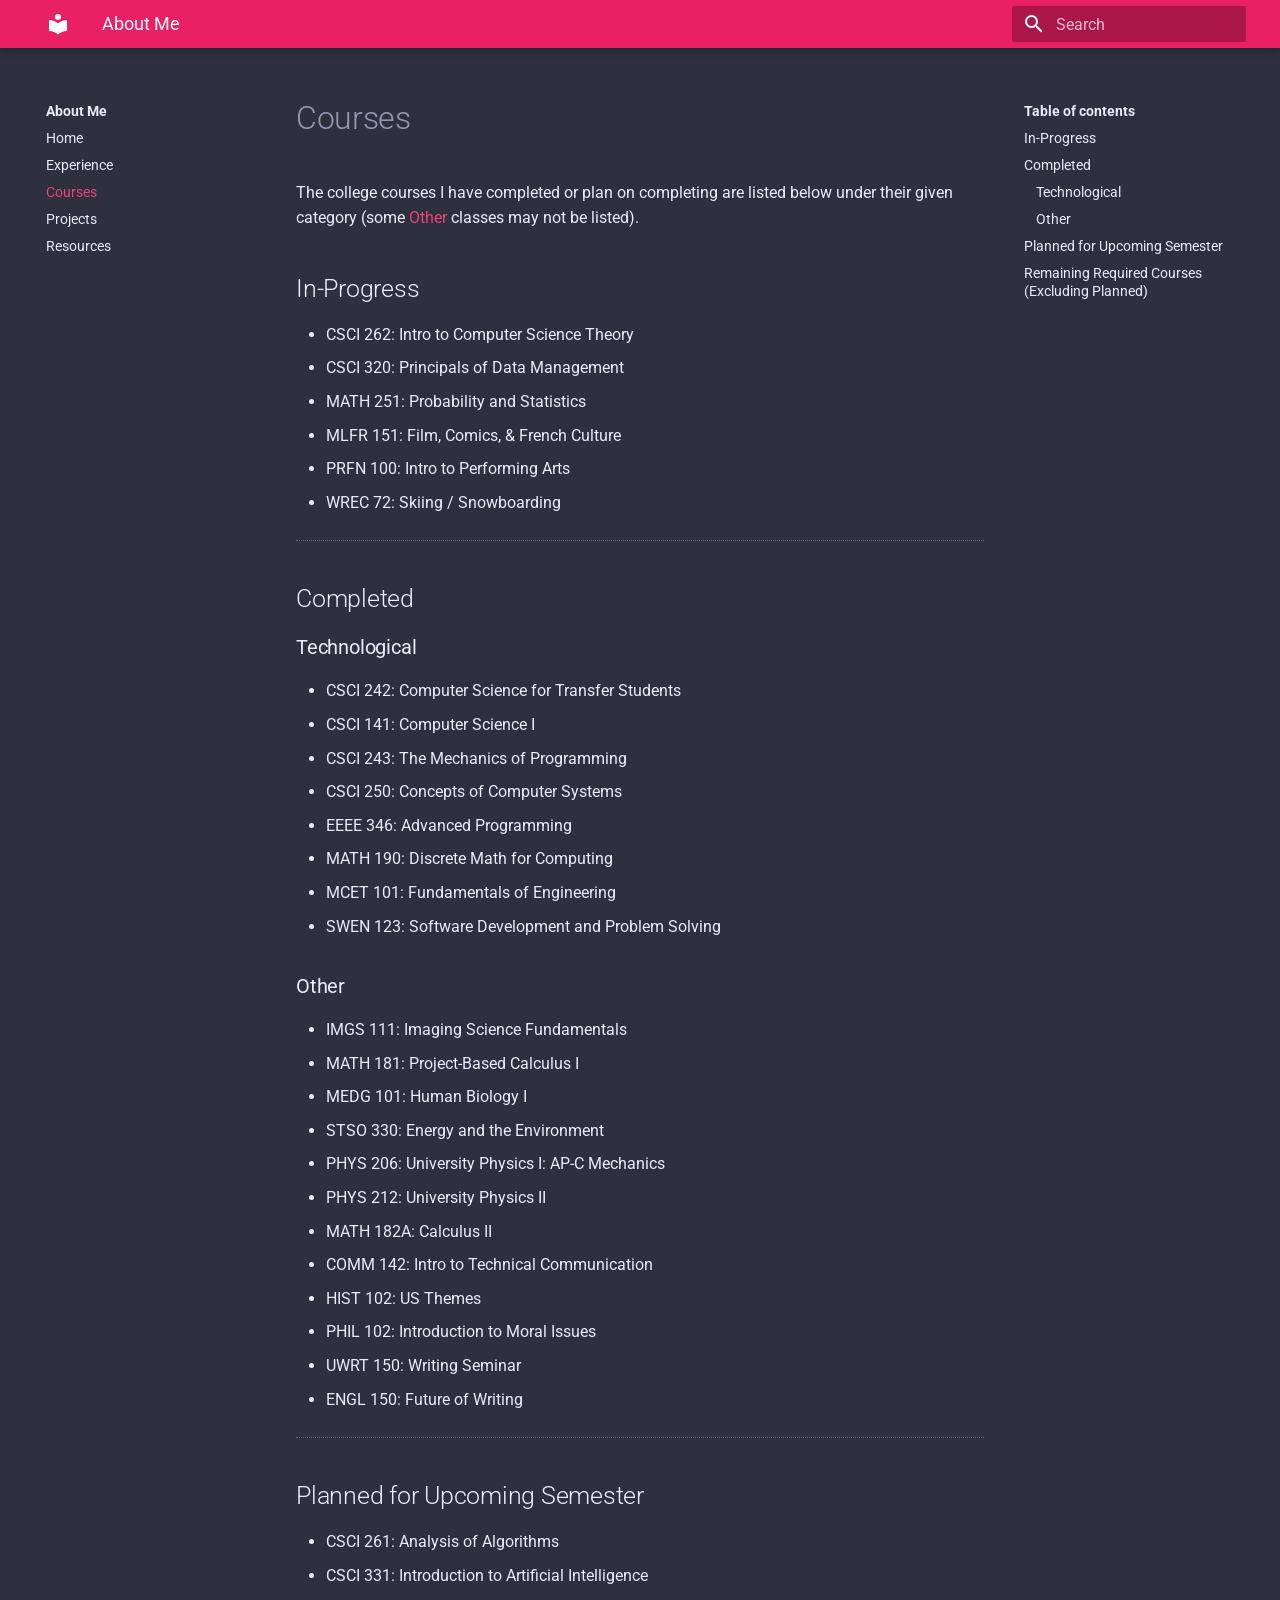
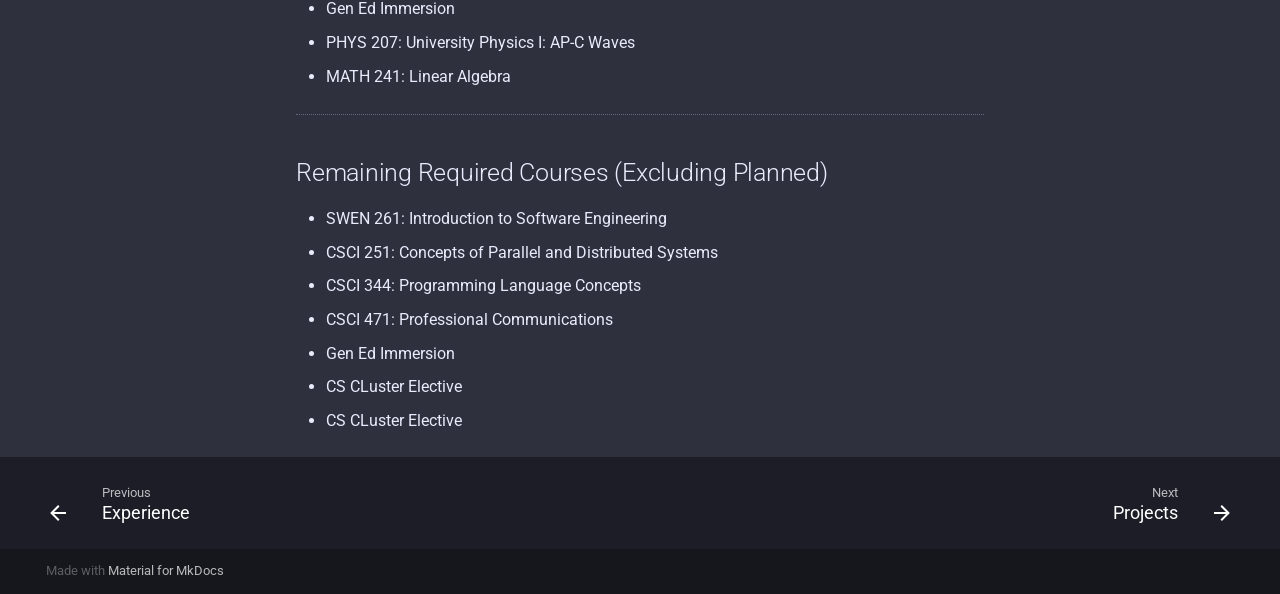
==== commit d818545c: "Deployed a7b2dfc with MkDocs version: 1.4.2" ====
--- a/courses/index.html
+++ b/courses/index.html
@@ -254,6 +254,13 @@
   
 </li>
       
+        <li class="md-nav__item">
+  <a href="#remaining-required-courses-excluding-planned" class="md-nav__link">
+    Remaining Required Courses (Excluding Planned)
+  </a>
+  
+</li>
+      
     </ul>
   
 </nav>
@@ -347,6 +354,13 @@
   
 </li>
       
+        <li class="md-nav__item">
+  <a href="#remaining-required-courses-excluding-planned" class="md-nav__link">
+    Remaining Required Courses (Excluding Planned)
+  </a>
+  
+</li>
+      
     </ul>
   
 </nav>
@@ -368,16 +382,18 @@
                 <p>The college courses I have completed or plan on completing are listed below under their given category (some <a href="#Other">Other</a> classes may not be listed).</p>
 <h2 id="in-progress">In-Progress</h2>
 <ul>
-<li>CSCI 242: Computer Science for Transfer Students</li>
-<li>IMGS 111: Imaging Science Fundamentals</li>
-<li>MATH 181: Project-Based Calculus I</li>
-<li>MEDG 101: Human Biology I</li>
-<li>STSO 330: Energy and the Environment</li>
+<li>CSCI 262: Intro to Computer Science Theory</li>
+<li>CSCI 320: Principals of Data Management</li>
+<li>MATH 251: Probability and Statistics</li>
+<li>MLFR 151: Film, Comics, &amp; French Culture</li>
+<li>PRFN 100: Intro to Performing Arts</li>
+<li>WREC 72: Skiing / Snowboarding</li>
 </ul>
 <hr />
 <h2 id="completed">Completed</h2>
 <h3 id="technological">Technological</h3>
 <ul>
+<li>CSCI 242: Computer Science for Transfer Students</li>
 <li>CSCI 141: Computer Science I</li>
 <li>CSCI 243: The Mechanics of Programming</li>
 <li>CSCI 250: Concepts of Computer Systems</li>
@@ -388,6 +404,10 @@
 </ul>
 <h3 id="other">Other</h3>
 <ul>
+<li>IMGS 111: Imaging Science Fundamentals</li>
+<li>MATH 181: Project-Based Calculus I</li>
+<li>MEDG 101: Human Biology I</li>
+<li>STSO 330: Energy and the Environment</li>
 <li>PHYS 206: University Physics I: AP-C Mechanics</li>
 <li>PHYS 212: University Physics II</li>
 <li>MATH 182A: Calculus II</li>
@@ -400,12 +420,22 @@
 <hr />
 <h2 id="planned-for-upcoming-semester">Planned for Upcoming Semester</h2>
 <ul>
-<li>CSCI 262: Intro to Computer Science Theory</li>
-<li>CSCI 320: Principals of Datra Management</li>
-<li>EXSC 205: Sports Phsychology and Life Fitness</li>
-<li>MATH 251: Probability and Statistics</li>
-<li>STSO 321: Face of the Land</li>
-<li>WREC 72: Skiing / Snowboarding</li>
+<li>CSCI 261: Analysis of Algorithms</li>
+<li>CSCI 331: Introduction to Artificial Intelligence</li>
+<li>Gen Ed Immersion</li>
+<li>PHYS 207: University Physics I: AP-C Waves</li>
+<li>MATH 241: Linear Algebra</li>
+</ul>
+<hr />
+<h2 id="remaining-required-courses-excluding-planned">Remaining Required Courses (Excluding Planned)</h2>
+<ul>
+<li>SWEN 261: Introduction to Software Engineering</li>
+<li>CSCI 251: Concepts of Parallel and Distributed Systems</li>
+<li>CSCI 344: Programming Language Concepts</li>
+<li>CSCI 471: Professional Communications</li>
+<li>Gen Ed Immersion</li>
+<li>CS CLuster Elective</li>
+<li>CS CLuster Elective</li>
 </ul>
                 
               
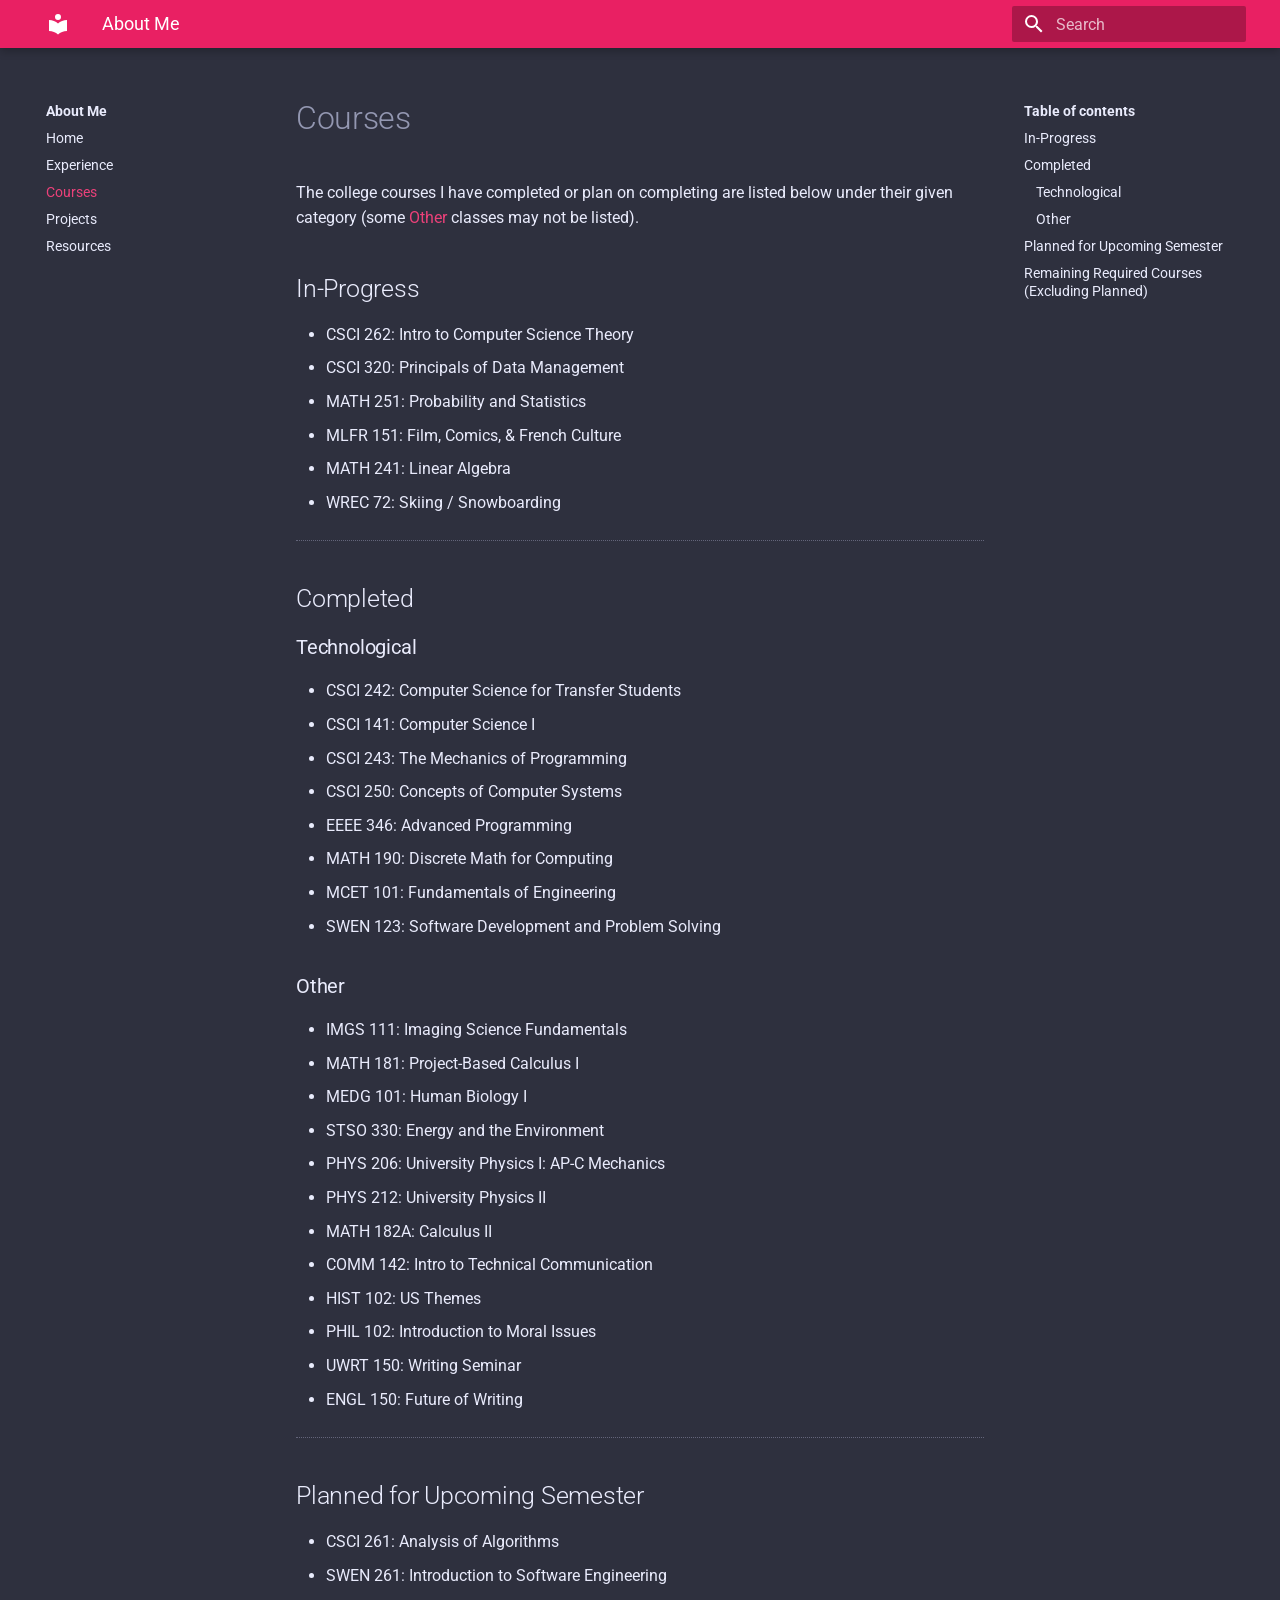
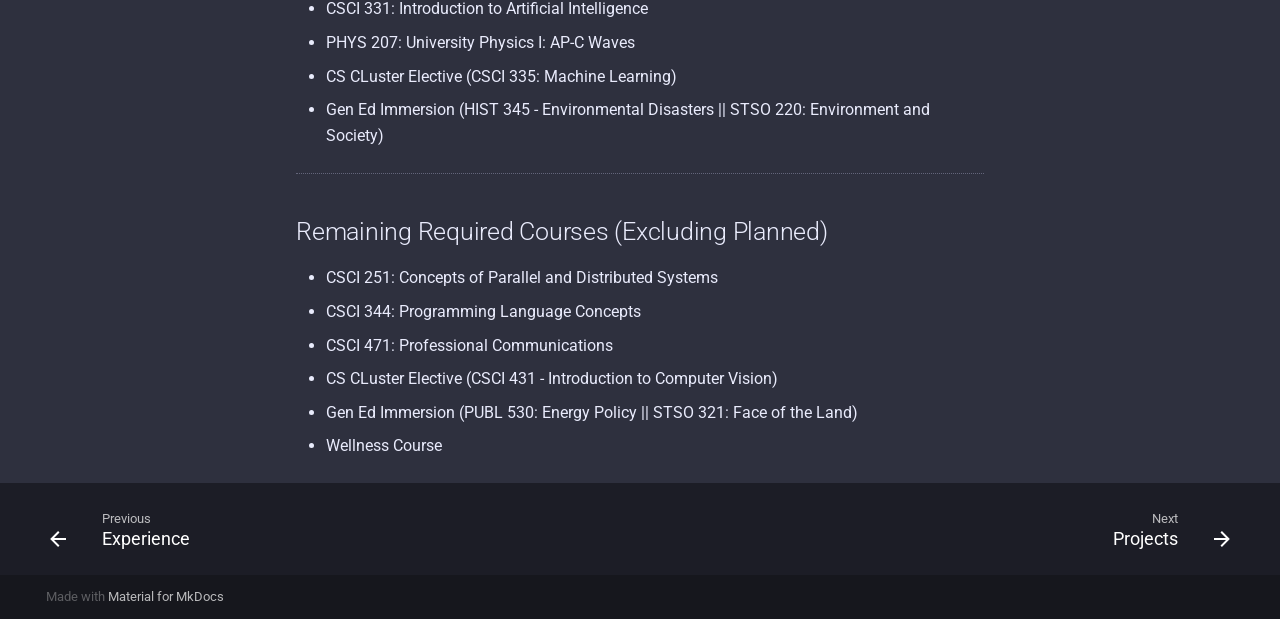
==== commit 6489519b: "Deployed a7b2dfc with MkDocs version: 1.4.2" ====
--- a/courses/index.html
+++ b/courses/index.html
@@ -386,7 +386,7 @@
 <li>CSCI 320: Principals of Data Management</li>
 <li>MATH 251: Probability and Statistics</li>
 <li>MLFR 151: Film, Comics, &amp; French Culture</li>
-<li>PRFN 100: Intro to Performing Arts</li>
+<li>MATH 241: Linear Algebra</li>
 <li>WREC 72: Skiing / Snowboarding</li>
 </ul>
 <hr />
@@ -421,21 +421,21 @@
 <h2 id="planned-for-upcoming-semester">Planned for Upcoming Semester</h2>
 <ul>
 <li>CSCI 261: Analysis of Algorithms</li>
+<li>SWEN 261: Introduction to Software Engineering</li>
 <li>CSCI 331: Introduction to Artificial Intelligence</li>
-<li>Gen Ed Immersion</li>
 <li>PHYS 207: University Physics I: AP-C Waves</li>
-<li>MATH 241: Linear Algebra</li>
+<li>CS CLuster Elective (CSCI 335: Machine Learning)</li>
+<li>Gen Ed Immersion (HIST 345 - Environmental Disasters || STSO 220: Environment and Society)</li>
 </ul>
 <hr />
 <h2 id="remaining-required-courses-excluding-planned">Remaining Required Courses (Excluding Planned)</h2>
 <ul>
-<li>SWEN 261: Introduction to Software Engineering</li>
 <li>CSCI 251: Concepts of Parallel and Distributed Systems</li>
 <li>CSCI 344: Programming Language Concepts</li>
 <li>CSCI 471: Professional Communications</li>
-<li>Gen Ed Immersion</li>
-<li>CS CLuster Elective</li>
-<li>CS CLuster Elective</li>
+<li>CS CLuster Elective (CSCI 431 - Introduction to Computer Vision)</li>
+<li>Gen Ed Immersion (PUBL 530: Energy Policy || STSO 321: Face of the Land)</li>
+<li>Wellness Course</li>
 </ul>
                 
               
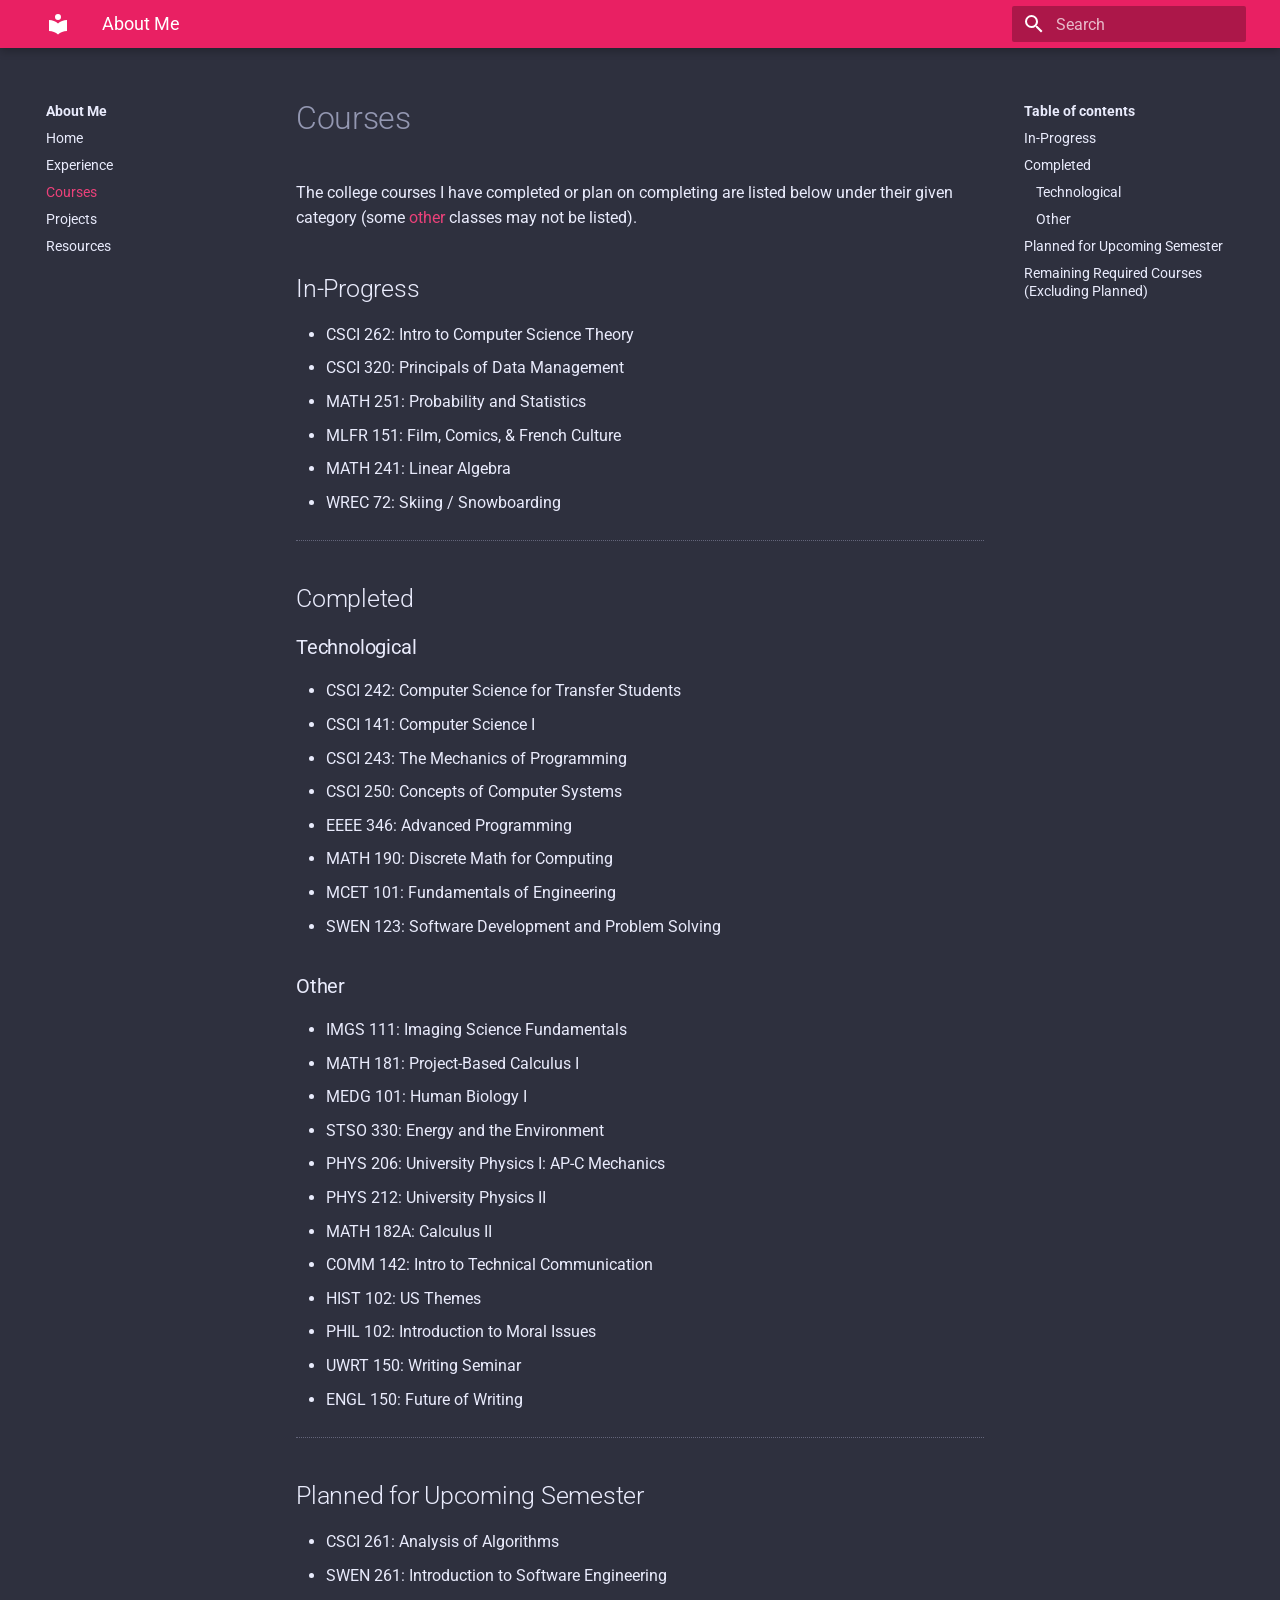
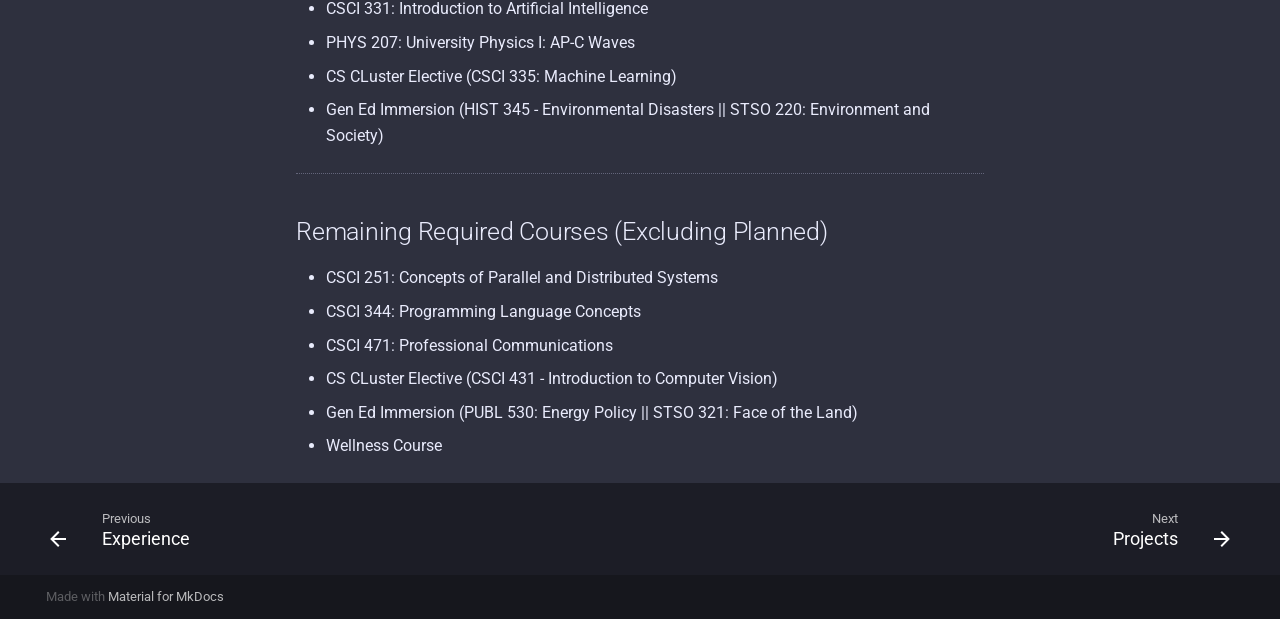
==== commit f52c53ac: "Deployed a7b2dfc with MkDocs version: 1.4.2" ====
--- a/courses/index.html
+++ b/courses/index.html
@@ -379,7 +379,7 @@
                 
                   <h1>Courses</h1>
                 
-                <p>The college courses I have completed or plan on completing are listed below under their given category (some <a href="#Other">Other</a> classes may not be listed).</p>
+                <p>The college courses I have completed or plan on completing are listed below under their given category (some <a href="#other">other</a> classes may not be listed).</p>
 <h2 id="in-progress">In-Progress</h2>
 <ul>
 <li>CSCI 262: Intro to Computer Science Theory</li>
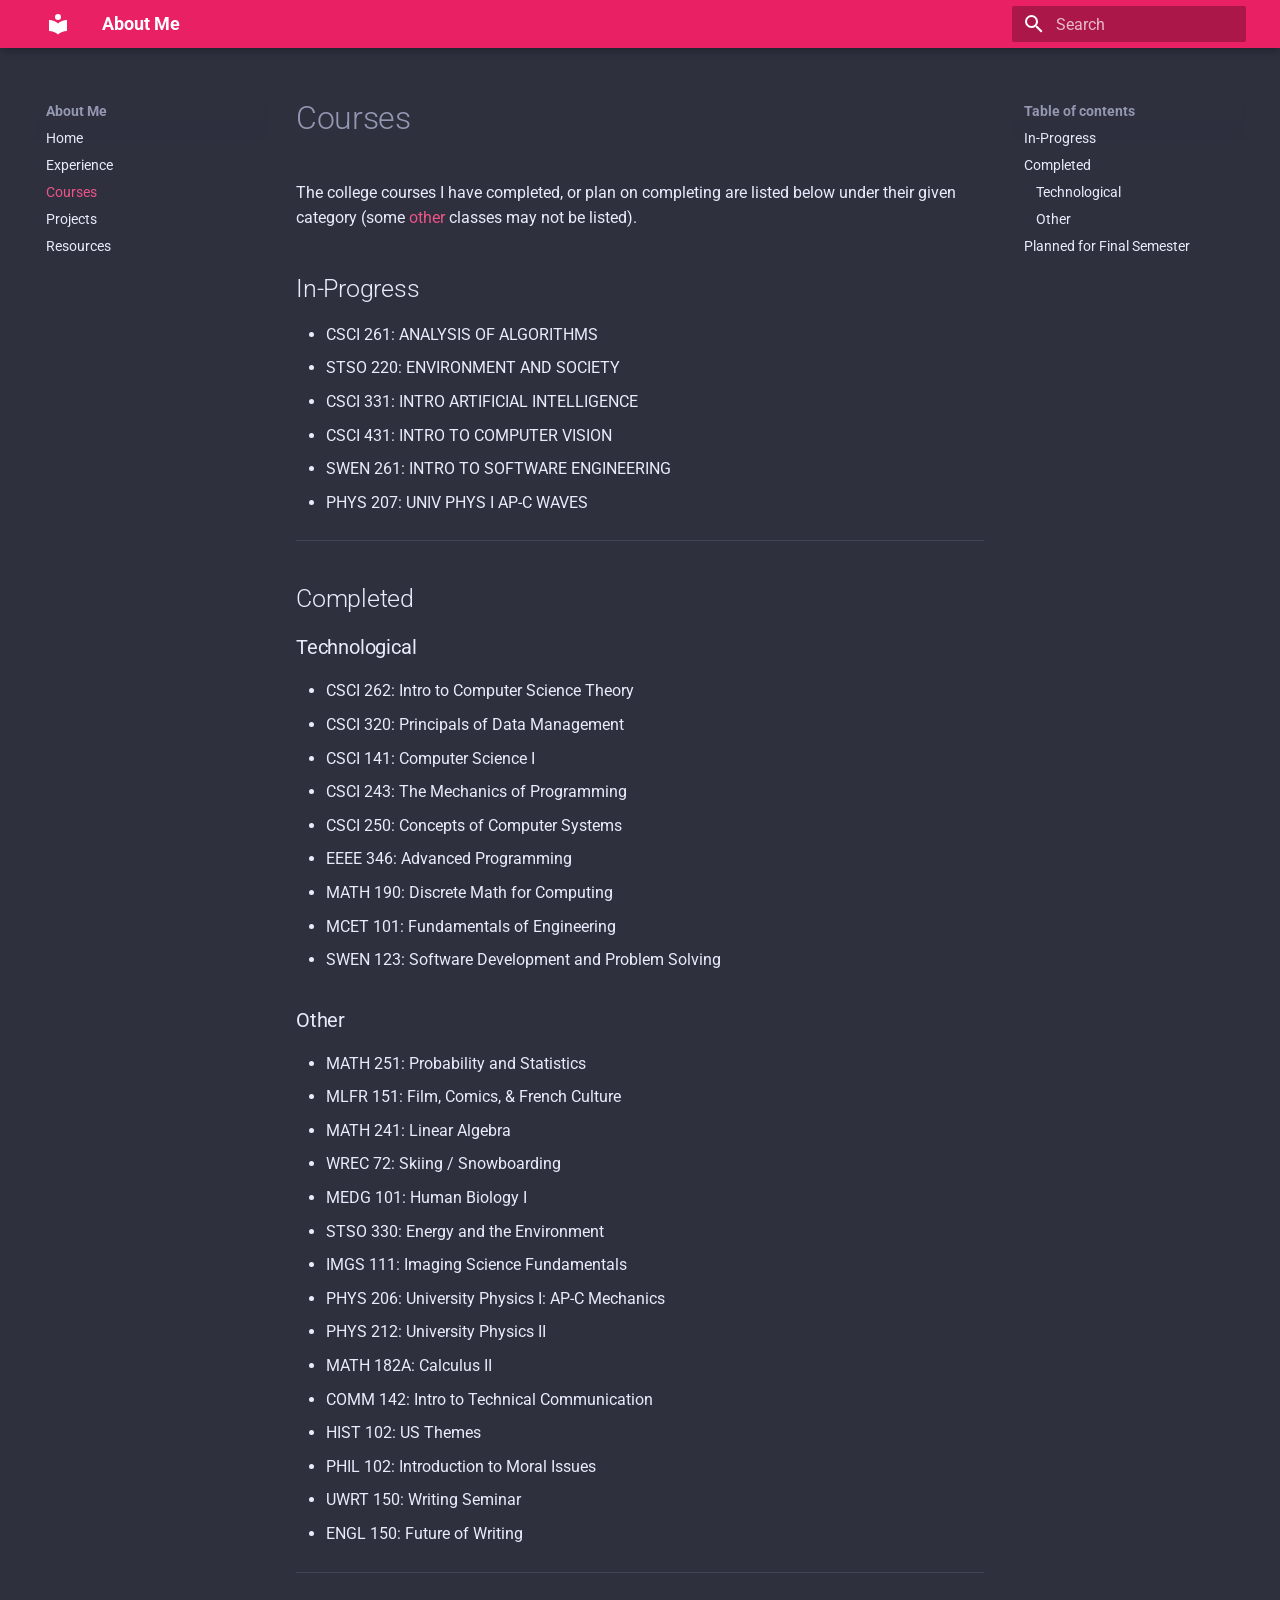
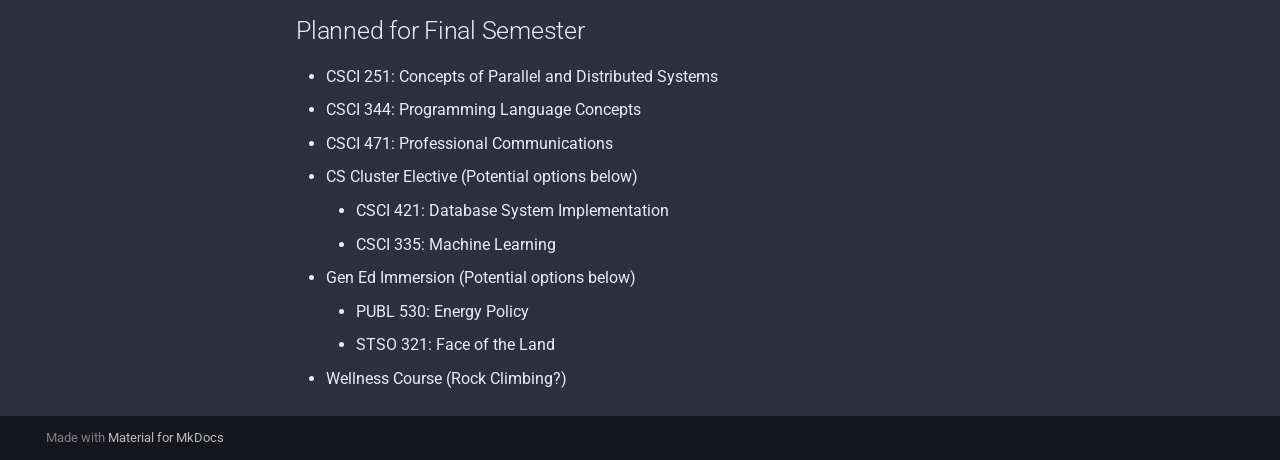
==== commit 11b102f1: "Deployed 7304763 with MkDocs version: 1.5.2" ====
--- a/courses/index.html
+++ b/courses/index.html
@@ -1,6 +1,3 @@
-
-
-
 
 <!doctype html>
 <html lang="en" class="no-js">
@@ -10,11 +7,17 @@
       <meta name="viewport" content="width=device-width,initial-scale=1">
       
       
+      
         <link rel="canonical" href="https://theeman05.github.io/AboutMe/courses/">
       
       
-      <link rel="shortcut icon" href="../assets/images/favicon.png">
-      <meta name="generator" content="mkdocs-1.4.2, mkdocs-material-5.5.14">
+        <link rel="prev" href="../experience/">
+      
+      
+        <link rel="next" href="../projects/">
+      
+      <link rel="icon" href="../assets/images/favicon.png">
+      <meta name="generator" content="mkdocs-1.5.2, mkdocs-material-9.1.21">
     
     
       
@@ -22,28 +25,30 @@
       
     
     
-      <link rel="stylesheet" href="../assets/stylesheets/main.d3202873.min.css">
-      
-        <link rel="stylesheet" href="../assets/stylesheets/palette.ff0a5ce4.min.css">
-      
-      
-        
-        
-        <meta name="theme-color" content="#e92063">
-      
-    
-    
-    
-      
-        <link href="https://fonts.gstatic.com" rel="preconnect" crossorigin>
-        <link rel="stylesheet" href="https://fonts.googleapis.com/css?family=Roboto:300,400,400i,700%7CRoboto+Mono&display=fallback">
-        <style>body,input{font-family:"Roboto",-apple-system,BlinkMacSystemFont,Helvetica,Arial,sans-serif}code,kbd,pre{font-family:"Roboto Mono",SFMono-Regular,Consolas,Menlo,monospace}</style>
-      
-    
-    
-    
-    
-      
+      <link rel="stylesheet" href="../assets/stylesheets/main.eebd395e.min.css">
+      
+        
+        <link rel="stylesheet" href="../assets/stylesheets/palette.ecc896b0.min.css">
+      
+      
+
+    
+    
+    
+      
+        
+        
+        <link rel="preconnect" href="https://fonts.gstatic.com" crossorigin>
+        <link rel="stylesheet" href="https://fonts.googleapis.com/css?family=Roboto:300,300i,400,400i,700,700i%7CRoboto+Mono:400,400i,700,700i&display=fallback">
+        <style>:root{--md-text-font:"Roboto";--md-code-font:"Roboto Mono"}</style>
+      
+    
+    
+    <script>__md_scope=new URL("..",location),__md_hash=e=>[...e].reduce((e,_)=>(e<<5)-e+_.charCodeAt(0),0),__md_get=(e,_=localStorage,t=__md_scope)=>JSON.parse(_.getItem(t.pathname+"."+e)),__md_set=(e,_,t=localStorage,a=__md_scope)=>{try{t.setItem(a.pathname+"."+e,JSON.stringify(_))}catch(e){}}</script>
+    
+      
+
+    
     
     
   </head>
@@ -52,8 +57,11 @@
     
     
     
-    <body dir="ltr" data-md-color-scheme="slate" data-md-color-primary="pink" data-md-color-accent="">
-  
+    
+    
+    <body dir="ltr" data-md-color-scheme="slate" data-md-color-primary="pink" data-md-color-accent="indigo">
+  
+    
     
     <input class="md-toggle" data-md-toggle="drawer" type="checkbox" id="__drawer" autocomplete="off">
     <input class="md-toggle" data-md-toggle="search" type="checkbox" id="__search" autocomplete="off">
@@ -70,48 +78,62 @@
       
     </div>
     
-      <header class="md-header" data-md-component="header">
-  <nav class="md-header-nav md-grid" aria-label="Header">
-    <a href="https://theeman05.github.io/AboutMe/" title="About Me" class="md-header-nav__button md-logo" aria-label="About Me">
-      
-  
-  <svg xmlns="http://www.w3.org/2000/svg" viewBox="0 0 24 24"><path d="M12 8a3 3 0 003-3 3 3 0 00-3-3 3 3 0 00-3 3 3 3 0 003 3m0 3.54C9.64 9.35 6.5 8 3 8v11c3.5 0 6.64 1.35 9 3.54 2.36-2.19 5.5-3.54 9-3.54V8c-3.5 0-6.64 1.35-9 3.54z"/></svg>
+    
+      
+
+  
+
+<header class="md-header md-header--shadow" data-md-component="header">
+  <nav class="md-header__inner md-grid" aria-label="Header">
+    <a href=".." title="About Me" class="md-header__button md-logo" aria-label="About Me" data-md-component="logo">
+      
+  
+  <svg xmlns="http://www.w3.org/2000/svg" viewBox="0 0 24 24"><path d="M12 8a3 3 0 0 0 3-3 3 3 0 0 0-3-3 3 3 0 0 0-3 3 3 3 0 0 0 3 3m0 3.54C9.64 9.35 6.5 8 3 8v11c3.5 0 6.64 1.35 9 3.54 2.36-2.19 5.5-3.54 9-3.54V8c-3.5 0-6.64 1.35-9 3.54Z"/></svg>
 
     </a>
-    <label class="md-header-nav__button md-icon" for="__drawer">
-      <svg xmlns="http://www.w3.org/2000/svg" viewBox="0 0 24 24"><path d="M3 6h18v2H3V6m0 5h18v2H3v-2m0 5h18v2H3v-2z"/></svg>
+    <label class="md-header__button md-icon" for="__drawer">
+      <svg xmlns="http://www.w3.org/2000/svg" viewBox="0 0 24 24"><path d="M3 6h18v2H3V6m0 5h18v2H3v-2m0 5h18v2H3v-2Z"/></svg>
     </label>
-    <div class="md-header-nav__title" data-md-component="header-title">
-      
-        <div class="md-header-nav__ellipsis">
-          <span class="md-header-nav__topic md-ellipsis">
+    <div class="md-header__title" data-md-component="header-title">
+      <div class="md-header__ellipsis">
+        <div class="md-header__topic">
+          <span class="md-ellipsis">
             About Me
           </span>
-          <span class="md-header-nav__topic md-ellipsis">
+        </div>
+        <div class="md-header__topic" data-md-component="header-topic">
+          <span class="md-ellipsis">
             
               Courses
             
           </span>
         </div>
-      
-    </div>
-    
-      <label class="md-header-nav__button md-icon" for="__search">
-        <svg xmlns="http://www.w3.org/2000/svg" viewBox="0 0 24 24"><path d="M9.5 3A6.5 6.5 0 0116 9.5c0 1.61-.59 3.09-1.56 4.23l.27.27h.79l5 5-1.5 1.5-5-5v-.79l-.27-.27A6.516 6.516 0 019.5 16 6.5 6.5 0 013 9.5 6.5 6.5 0 019.5 3m0 2C7 5 5 7 5 9.5S7 14 9.5 14 14 12 14 9.5 12 5 9.5 5z"/></svg>
+      </div>
+    </div>
+    
+      
+    
+    
+    
+      <label class="md-header__button md-icon" for="__search">
+        <svg xmlns="http://www.w3.org/2000/svg" viewBox="0 0 24 24"><path d="M9.5 3A6.5 6.5 0 0 1 16 9.5c0 1.61-.59 3.09-1.56 4.23l.27.27h.79l5 5-1.5 1.5-5-5v-.79l-.27-.27A6.516 6.516 0 0 1 9.5 16 6.5 6.5 0 0 1 3 9.5 6.5 6.5 0 0 1 9.5 3m0 2C7 5 5 7 5 9.5S7 14 9.5 14 14 12 14 9.5 12 5 9.5 5Z"/></svg>
       </label>
-      
-<div class="md-search" data-md-component="search" role="dialog">
+      <div class="md-search" data-md-component="search" role="dialog">
   <label class="md-search__overlay" for="__search"></label>
   <div class="md-search__inner" role="search">
     <form class="md-search__form" name="search">
-      <input type="text" class="md-search__input" name="query" aria-label="Search" placeholder="Search" autocapitalize="off" autocorrect="off" autocomplete="off" spellcheck="false" data-md-component="search-query" data-md-state="active">
+      <input type="text" class="md-search__input" name="query" aria-label="Search" placeholder="Search" autocapitalize="off" autocorrect="off" autocomplete="off" spellcheck="false" data-md-component="search-query" required>
       <label class="md-search__icon md-icon" for="__search">
-        <svg xmlns="http://www.w3.org/2000/svg" viewBox="0 0 24 24"><path d="M9.5 3A6.5 6.5 0 0116 9.5c0 1.61-.59 3.09-1.56 4.23l.27.27h.79l5 5-1.5 1.5-5-5v-.79l-.27-.27A6.516 6.516 0 019.5 16 6.5 6.5 0 013 9.5 6.5 6.5 0 019.5 3m0 2C7 5 5 7 5 9.5S7 14 9.5 14 14 12 14 9.5 12 5 9.5 5z"/></svg>
-        <svg xmlns="http://www.w3.org/2000/svg" viewBox="0 0 24 24"><path d="M20 11v2H8l5.5 5.5-1.42 1.42L4.16 12l7.92-7.92L13.5 5.5 8 11h12z"/></svg>
+        <svg xmlns="http://www.w3.org/2000/svg" viewBox="0 0 24 24"><path d="M9.5 3A6.5 6.5 0 0 1 16 9.5c0 1.61-.59 3.09-1.56 4.23l.27.27h.79l5 5-1.5 1.5-5-5v-.79l-.27-.27A6.516 6.516 0 0 1 9.5 16 6.5 6.5 0 0 1 3 9.5 6.5 6.5 0 0 1 9.5 3m0 2C7 5 5 7 5 9.5S7 14 9.5 14 14 12 14 9.5 12 5 9.5 5Z"/></svg>
+        <svg xmlns="http://www.w3.org/2000/svg" viewBox="0 0 24 24"><path d="M20 11v2H8l5.5 5.5-1.42 1.42L4.16 12l7.92-7.92L13.5 5.5 8 11h12Z"/></svg>
       </label>
-      <button type="reset" class="md-search__icon md-icon" aria-label="Clear" data-md-component="search-reset" tabindex="-1">
-        <svg xmlns="http://www.w3.org/2000/svg" viewBox="0 0 24 24"><path d="M19 6.41L17.59 5 12 10.59 6.41 5 5 6.41 10.59 12 5 17.59 6.41 19 12 13.41 17.59 19 19 17.59 13.41 12 19 6.41z"/></svg>
-      </button>
+      <nav class="md-search__options" aria-label="Search">
+        
+        <button type="reset" class="md-search__icon md-icon" title="Clear" aria-label="Clear" tabindex="-1">
+          <svg xmlns="http://www.w3.org/2000/svg" viewBox="0 0 24 24"><path d="M19 6.41 17.59 5 12 10.59 6.41 5 5 6.41 10.59 12 5 17.59 6.41 19 12 13.41 17.59 19 19 17.59 13.41 12 19 6.41Z"/></svg>
+        </button>
+      </nav>
+      
     </form>
     <div class="md-search__output">
       <div class="md-search__scrollwrap" data-md-scrollfix>
@@ -119,7 +141,7 @@
           <div class="md-search-result__meta">
             Initializing search
           </div>
-          <ol class="md-search-result__list"></ol>
+          <ol class="md-search-result__list" role="presentation"></ol>
         </div>
       </div>
     </div>
@@ -128,28 +150,33 @@
     
     
   </nav>
+  
 </header>
     
     <div class="md-container" data-md-component="container">
       
-        
-      
-      
+      
+        
+          
         
       
       <main class="md-main" data-md-component="main">
         <div class="md-main__inner md-grid">
           
             
-              <div class="md-sidebar md-sidebar--primary" data-md-component="navigation">
+              
+              <div class="md-sidebar md-sidebar--primary" data-md-component="sidebar" data-md-type="navigation" >
                 <div class="md-sidebar__scrollwrap">
                   <div class="md-sidebar__inner">
-                    <nav class="md-nav md-nav--primary" aria-label="Navigation" data-md-level="0">
+                    
+
+
+<nav class="md-nav md-nav--primary" aria-label="Navigation" data-md-level="0">
   <label class="md-nav__title" for="__drawer">
-    <a href="https://theeman05.github.io/AboutMe/" title="About Me" class="md-nav__button md-logo" aria-label="About Me">
-      
-  
-  <svg xmlns="http://www.w3.org/2000/svg" viewBox="0 0 24 24"><path d="M12 8a3 3 0 003-3 3 3 0 00-3-3 3 3 0 00-3 3 3 3 0 003 3m0 3.54C9.64 9.35 6.5 8 3 8v11c3.5 0 6.64 1.35 9 3.54 2.36-2.19 5.5-3.54 9-3.54V8c-3.5 0-6.64 1.35-9 3.54z"/></svg>
+    <a href=".." title="About Me" class="md-nav__button md-logo" aria-label="About Me" data-md-component="logo">
+      
+  
+  <svg xmlns="http://www.w3.org/2000/svg" viewBox="0 0 24 24"><path d="M12 8a3 3 0 0 0 3-3 3 3 0 0 0-3-3 3 3 0 0 0-3 3 3 3 0 0 0 3 3m0 3.54C9.64 9.35 6.5 8 3 8v11c3.5 0 6.64 1.35 9 3.54 2.36-2.19 5.5-3.54 9-3.54V8c-3.5 0-6.64 1.35-9 3.54Z"/></svg>
 
     </a>
     About Me
@@ -161,49 +188,60 @@
       
       
 
-
-  <li class="md-nav__item">
-    <a href=".." title="Home" class="md-nav__link">
-      Home
-    </a>
-  </li>
-
-    
-      
-      
-      
-
-
-  <li class="md-nav__item">
-    <a href="../experience/" title="Experience" class="md-nav__link">
-      Experience
-    </a>
-  </li>
-
-    
-      
-      
-      
-
-  
-
-
-  <li class="md-nav__item md-nav__item--active">
-    
-    <input class="md-nav__toggle md-toggle" data-md-toggle="toc" type="checkbox" id="__toc">
-    
-    
-      <label class="md-nav__link md-nav__link--active" for="__toc">
+  
+  
+  
+    <li class="md-nav__item">
+      <a href=".." class="md-nav__link">
+        Home
+      </a>
+    </li>
+  
+
+    
+      
+      
+      
+
+  
+  
+  
+    <li class="md-nav__item">
+      <a href="../experience/" class="md-nav__link">
+        Experience
+      </a>
+    </li>
+  
+
+    
+      
+      
+      
+
+  
+  
+    
+  
+  
+    <li class="md-nav__item md-nav__item--active">
+      
+      <input class="md-nav__toggle md-toggle" type="checkbox" id="__toc">
+      
+      
+      
+        <label class="md-nav__link md-nav__link--active" for="__toc">
+          Courses
+          <span class="md-nav__icon md-icon"></span>
+        </label>
+      
+      <a href="./" class="md-nav__link md-nav__link--active">
         Courses
-        <span class="md-nav__icon md-icon"></span>
-      </label>
-    
-    <a href="./" title="Courses" class="md-nav__link md-nav__link--active">
-      Courses
-    </a>
-    
-      
+      </a>
+      
+        
+
 <nav class="md-nav md-nav--secondary" aria-label="Table of contents">
+  
   
   
   
@@ -211,7 +249,7 @@
       <span class="md-nav__icon md-icon"></span>
       Table of contents
     </label>
-    <ul class="md-nav__list" data-md-scrollfix>
+    <ul class="md-nav__list" data-md-component="toc" data-md-scrollfix>
       
         <li class="md-nav__item">
   <a href="#in-progress" class="md-nav__link">
@@ -248,15 +286,8 @@
 </li>
       
         <li class="md-nav__item">
-  <a href="#planned-for-upcoming-semester" class="md-nav__link">
-    Planned for Upcoming Semester
-  </a>
-  
-</li>
-      
-        <li class="md-nav__item">
-  <a href="#remaining-required-courses-excluding-planned" class="md-nav__link">
-    Remaining Required Courses (Excluding Planned)
+  <a href="#planned-for-final-semester" class="md-nav__link">
+    Planned for Final Semester
   </a>
   
 </li>
@@ -264,32 +295,39 @@
     </ul>
   
 </nav>
-    
-  </li>
-
-    
-      
-      
-      
-
-
-  <li class="md-nav__item">
-    <a href="../projects/" title="Projects" class="md-nav__link">
-      Projects
-    </a>
-  </li>
-
-    
-      
-      
-      
-
-
-  <li class="md-nav__item">
-    <a href="../resources/" title="Resources" class="md-nav__link">
-      Resources
-    </a>
-  </li>
+      
+    </li>
+  
+
+    
+      
+      
+      
+
+  
+  
+  
+    <li class="md-nav__item">
+      <a href="../projects/" class="md-nav__link">
+        Projects
+      </a>
+    </li>
+  
+
+    
+      
+      
+      
+
+  
+  
+  
+    <li class="md-nav__item">
+      <a href="../resources/" class="md-nav__link">
+        Resources
+      </a>
+    </li>
+  
 
     
   </ul>
@@ -299,11 +337,14 @@
               </div>
             
             
-              <div class="md-sidebar md-sidebar--secondary" data-md-component="toc">
+              
+              <div class="md-sidebar md-sidebar--secondary" data-md-component="sidebar" data-md-type="toc" >
                 <div class="md-sidebar__scrollwrap">
                   <div class="md-sidebar__inner">
                     
+
 <nav class="md-nav md-nav--secondary" aria-label="Table of contents">
+  
   
   
   
@@ -311,7 +352,7 @@
       <span class="md-nav__icon md-icon"></span>
       Table of contents
     </label>
-    <ul class="md-nav__list" data-md-scrollfix>
+    <ul class="md-nav__list" data-md-component="toc" data-md-scrollfix>
       
         <li class="md-nav__item">
   <a href="#in-progress" class="md-nav__link">
@@ -348,15 +389,8 @@
 </li>
       
         <li class="md-nav__item">
-  <a href="#planned-for-upcoming-semester" class="md-nav__link">
-    Planned for Upcoming Semester
-  </a>
-  
-</li>
-      
-        <li class="md-nav__item">
-  <a href="#remaining-required-courses-excluding-planned" class="md-nav__link">
-    Remaining Required Courses (Excluding Planned)
+  <a href="#planned-for-final-semester" class="md-nav__link">
+    Planned for Final Semester
   </a>
   
 </li>
@@ -369,31 +403,31 @@
               </div>
             
           
-          <div class="md-content">
-            <article class="md-content__inner md-typeset">
-              
-                
+          
+            <div class="md-content" data-md-component="content">
+              <article class="md-content__inner md-typeset">
                 
                   
-                
-                
-                  <h1>Courses</h1>
-                
-                <p>The college courses I have completed or plan on completing are listed below under their given category (some <a href="#other">other</a> classes may not be listed).</p>
+
+
+  <h1>Courses</h1>
+
+<p>The college courses I have completed, or plan on completing are listed below under their given category (some <a href="#other">other</a> classes may not be listed).</p>
 <h2 id="in-progress">In-Progress</h2>
 <ul>
-<li>CSCI 262: Intro to Computer Science Theory</li>
-<li>CSCI 320: Principals of Data Management</li>
-<li>MATH 251: Probability and Statistics</li>
-<li>MLFR 151: Film, Comics, &amp; French Culture</li>
-<li>MATH 241: Linear Algebra</li>
-<li>WREC 72: Skiing / Snowboarding</li>
+<li>CSCI 261: ANALYSIS OF ALGORITHMS</li>
+<li>STSO 220: ENVIRONMENT AND SOCIETY</li>
+<li>CSCI 331: INTRO ARTIFICIAL INTELLIGENCE</li>
+<li>CSCI 431: INTRO TO COMPUTER VISION</li>
+<li>SWEN 261: INTRO TO SOFTWARE ENGINEERING</li>
+<li>PHYS 207: UNIV PHYS I AP-C WAVES</li>
 </ul>
 <hr />
 <h2 id="completed">Completed</h2>
 <h3 id="technological">Technological</h3>
 <ul>
-<li>CSCI 242: Computer Science for Transfer Students</li>
+<li>CSCI 262: Intro to Computer Science Theory</li>
+<li>CSCI 320: Principals of Data Management</li>
 <li>CSCI 141: Computer Science I</li>
 <li>CSCI 243: The Mechanics of Programming</li>
 <li>CSCI 250: Concepts of Computer Systems</li>
@@ -404,10 +438,13 @@
 </ul>
 <h3 id="other">Other</h3>
 <ul>
-<li>IMGS 111: Imaging Science Fundamentals</li>
-<li>MATH 181: Project-Based Calculus I</li>
+<li>MATH 251: Probability and Statistics</li>
+<li>MLFR 151: Film, Comics, &amp; French Culture</li>
+<li>MATH 241: Linear Algebra</li>
+<li>WREC 72: Skiing / Snowboarding</li>
 <li>MEDG 101: Human Biology I</li>
 <li>STSO 330: Energy and the Environment</li>
+<li>IMGS 111: Imaging Science Fundamentals</li>
 <li>PHYS 206: University Physics I: AP-C Mechanics</li>
 <li>PHYS 212: University Physics II</li>
 <li>MATH 182A: Calculus II</li>
@@ -418,103 +455,64 @@
 <li>ENGL 150: Future of Writing</li>
 </ul>
 <hr />
-<h2 id="planned-for-upcoming-semester">Planned for Upcoming Semester</h2>
-<ul>
-<li>CSCI 261: Analysis of Algorithms</li>
-<li>SWEN 261: Introduction to Software Engineering</li>
-<li>CSCI 331: Introduction to Artificial Intelligence</li>
-<li>PHYS 207: University Physics I: AP-C Waves</li>
-<li>CS CLuster Elective (CSCI 335: Machine Learning)</li>
-<li>Gen Ed Immersion (HIST 345 - Environmental Disasters || STSO 220: Environment and Society)</li>
-</ul>
-<hr />
-<h2 id="remaining-required-courses-excluding-planned">Remaining Required Courses (Excluding Planned)</h2>
+<h2 id="planned-for-final-semester">Planned for Final Semester</h2>
 <ul>
 <li>CSCI 251: Concepts of Parallel and Distributed Systems</li>
 <li>CSCI 344: Programming Language Concepts</li>
 <li>CSCI 471: Professional Communications</li>
-<li>CS CLuster Elective (CSCI 431 - Introduction to Computer Vision)</li>
-<li>Gen Ed Immersion (PUBL 530: Energy Policy || STSO 321: Face of the Land)</li>
-<li>Wellness Course</li>
+<li>CS Cluster Elective (Potential options below)<ul>
+<li>CSCI 421: Database System Implementation</li>
+<li>CSCI 335: Machine Learning</li>
 </ul>
+</li>
+<li>Gen Ed Immersion (Potential options below)<ul>
+<li>PUBL 530: Energy Policy</li>
+<li>STSO 321: Face of the Land</li>
+</ul>
+</li>
+<li>Wellness Course (Rock Climbing?)</li>
+</ul>
+
+
+
+
+
                 
-              
-              
-                
-
-
-              
-            </article>
-          </div>
+              </article>
+            </div>
+          
+          
         </div>
+        
       </main>
       
-        
-<footer class="md-footer">
-  
-    <div class="md-footer-nav">
-      <nav class="md-footer-nav__inner md-grid" aria-label="Footer">
-        
-          <a href="../experience/" title="Experience" class="md-footer-nav__link md-footer-nav__link--prev" rel="prev">
-            <div class="md-footer-nav__button md-icon">
-              <svg xmlns="http://www.w3.org/2000/svg" viewBox="0 0 24 24"><path d="M20 11v2H8l5.5 5.5-1.42 1.42L4.16 12l7.92-7.92L13.5 5.5 8 11h12z"/></svg>
-            </div>
-            <div class="md-footer-nav__title">
-              <div class="md-ellipsis">
-                <span class="md-footer-nav__direction">
-                  Previous
-                </span>
-                Experience
-              </div>
-            </div>
-          </a>
-        
-        
-          <a href="../projects/" title="Projects" class="md-footer-nav__link md-footer-nav__link--next" rel="next">
-            <div class="md-footer-nav__title">
-              <div class="md-ellipsis">
-                <span class="md-footer-nav__direction">
-                  Next
-                </span>
-                Projects
-              </div>
-            </div>
-            <div class="md-footer-nav__button md-icon">
-              <svg xmlns="http://www.w3.org/2000/svg" viewBox="0 0 24 24"><path d="M4 11v2h12l-5.5 5.5 1.42 1.42L19.84 12l-7.92-7.92L10.5 5.5 16 11H4z"/></svg>
-            </div>
-          </a>
-        
-      </nav>
-    </div>
+        <footer class="md-footer">
   
   <div class="md-footer-meta md-typeset">
     <div class="md-footer-meta__inner md-grid">
-      <div class="md-footer-copyright">
-        
-        Made with
-        <a href="https://squidfunk.github.io/mkdocs-material/" target="_blank" rel="noopener">
-          Material for MkDocs
-        </a>
-      </div>
+      <div class="md-copyright">
+  
+  
+    Made with
+    <a href="https://squidfunk.github.io/mkdocs-material/" target="_blank" rel="noopener">
+      Material for MkDocs
+    </a>
+  
+</div>
       
     </div>
   </div>
 </footer>
       
     </div>
-    
-      <script src="../assets/javascripts/vendor.2d1db4bd.min.js"></script>
-      <script src="../assets/javascripts/bundle.6627ddf3.min.js"></script><script id="__lang" type="application/json">{"clipboard.copied": "Copied to clipboard", "clipboard.copy": "Copy to clipboard", "search.config.lang": "en", "search.config.pipeline": "trimmer, stopWordFilter", "search.config.separator": "[\\s\\-]+", "search.result.none": "No matching documents", "search.result.one": "1 matching document", "search.result.other": "# matching documents", "search.result.placeholder": "Type to start searching"}</script>
-      
-      <script>
-        app = initialize({
-          base: "..",
-          features: [],
-          search: Object.assign({
-            worker: "../assets/javascripts/worker/search.5eca75d3.min.js"
-          }, typeof search !== "undefined" && search)
-        })
-      </script>
+    <div class="md-dialog" data-md-component="dialog">
+      <div class="md-dialog__inner md-typeset"></div>
+    </div>
+    
+    <script id="__config" type="application/json">{"base": "..", "features": [], "search": "../assets/javascripts/workers/search.74e28a9f.min.js", "translations": {"clipboard.copied": "Copied to clipboard", "clipboard.copy": "Copy to clipboard", "search.result.more.one": "1 more on this page", "search.result.more.other": "# more on this page", "search.result.none": "No matching documents", "search.result.one": "1 matching document", "search.result.other": "# matching documents", "search.result.placeholder": "Type to start searching", "search.result.term.missing": "Missing", "select.version": "Select version"}}</script>
+    
+    
+      <script src="../assets/javascripts/bundle.220ee61c.min.js"></script>
       
     
   </body>
--- a/assets/stylesheets/main.eebd395e.min.css
+++ b/assets/stylesheets/main.eebd395e.min.css
@@ -0,0 +1 @@
+@charset "UTF-8";html{-webkit-text-size-adjust:none;-moz-text-size-adjust:none;text-size-adjust:none;box-sizing:border-box}*,:after,:before{box-sizing:inherit}@media (prefers-reduced-motion){*,:after,:before{transition:none!important}}body{margin:0}a,button,input,label{-webkit-tap-highlight-color:transparent}a{color:inherit;text-decoration:none}hr{border:0;box-sizing:initial;display:block;height:.05rem;overflow:visible;padding:0}small{font-size:80%}sub,sup{line-height:1em}img{border-style:none}table{border-collapse:initial;border-spacing:0}td,th{font-weight:400;vertical-align:top}button{background:#0000;border:0;font-family:inherit;font-size:inherit;margin:0;padding:0}input{border:0;outline:none}:root{--md-primary-fg-color:#4051b5;--md-primary-fg-color--light:#5d6cc0;--md-primary-fg-color--dark:#303fa1;--md-primary-bg-color:#fff;--md-primary-bg-color--light:#ffffffb3;--md-accent-fg-color:#526cfe;--md-accent-fg-color--transparent:#526cfe1a;--md-accent-bg-color:#fff;--md-accent-bg-color--light:#ffffffb3}[data-md-color-scheme=default]{color-scheme:light}[data-md-color-scheme=default] img[src$="#gh-dark-mode-only"],[data-md-color-scheme=default] img[src$="#only-dark"]{display:none}:root,[data-md-color-scheme=default]{--md-default-fg-color:#000000de;--md-default-fg-color--light:#0000008a;--md-default-fg-color--lighter:#00000052;--md-default-fg-color--lightest:#00000012;--md-default-bg-color:#fff;--md-default-bg-color--light:#ffffffb3;--md-default-bg-color--lighter:#ffffff4d;--md-default-bg-color--lightest:#ffffff1f;--md-code-fg-color:#36464e;--md-code-bg-color:#f5f5f5;--md-code-hl-color:#ffff0080;--md-code-hl-number-color:#d52a2a;--md-code-hl-special-color:#db1457;--md-code-hl-function-color:#a846b9;--md-code-hl-constant-color:#6e59d9;--md-code-hl-keyword-color:#3f6ec6;--md-code-hl-string-color:#1c7d4d;--md-code-hl-name-color:var(--md-code-fg-color);--md-code-hl-operator-color:var(--md-default-fg-color--light);--md-code-hl-punctuation-color:var(--md-default-fg-color--light);--md-code-hl-comment-color:var(--md-default-fg-color--light);--md-code-hl-generic-color:var(--md-default-fg-color--light);--md-code-hl-variable-color:var(--md-default-fg-color--light);--md-typeset-color:var(--md-default-fg-color);--md-typeset-a-color:var(--md-primary-fg-color);--md-typeset-mark-color:#ffff0080;--md-typeset-del-color:#f5503d26;--md-typeset-ins-color:#0bd57026;--md-typeset-kbd-color:#fafafa;--md-typeset-kbd-accent-color:#fff;--md-typeset-kbd-border-color:#b8b8b8;--md-typeset-table-color:#0000001f;--md-typeset-table-color--light:rgba(0,0,0,.035);--md-admonition-fg-color:var(--md-default-fg-color);--md-admonition-bg-color:var(--md-default-bg-color);--md-warning-fg-color:#000000de;--md-warning-bg-color:#ff9;--md-footer-fg-color:#fff;--md-footer-fg-color--light:#ffffffb3;--md-footer-fg-color--lighter:#ffffff73;--md-footer-bg-color:#000000de;--md-footer-bg-color--dark:#00000052;--md-shadow-z1:0 0.2rem 0.5rem #0000000d,0 0 0.05rem #0000001a;--md-shadow-z2:0 0.2rem 0.5rem #0000001a,0 0 0.05rem #00000040;--md-shadow-z3:0 0.2rem 0.5rem #0003,0 0 0.05rem #00000059}.md-icon svg{fill:currentcolor;display:block;height:1.2rem;width:1.2rem}body{-webkit-font-smoothing:antialiased;-moz-osx-font-smoothing:grayscale;--md-text-font-family:var(--md-text-font,_),-apple-system,BlinkMacSystemFont,Helvetica,Arial,sans-serif;--md-code-font-family:var(--md-code-font,_),SFMono-Regular,Consolas,Menlo,monospace}aside,body,input{font-feature-settings:"kern","liga";color:var(--md-typeset-color);font-family:var(--md-text-font-family)}code,kbd,pre{font-feature-settings:"kern";font-family:var(--md-code-font-family)}:root{--md-typeset-table-sort-icon:url('data:image/svg+xml;charset=utf-8,<svg xmlns="http://www.w3.org/2000/svg" viewBox="0 0 24 24"><path d="m18 21-4-4h3V7h-3l4-4 4 4h-3v10h3M2 19v-2h10v2M2 13v-2h7v2M2 7V5h4v2H2Z"/></svg>');--md-typeset-table-sort-icon--asc:url('data:image/svg+xml;charset=utf-8,<svg xmlns="http://www.w3.org/2000/svg" viewBox="0 0 24 24"><path d="M19 17h3l-4 4-4-4h3V3h2M2 17h10v2H2M6 5v2H2V5m0 6h7v2H2v-2Z"/></svg>');--md-typeset-table-sort-icon--desc:url('data:image/svg+xml;charset=utf-8,<svg xmlns="http://www.w3.org/2000/svg" viewBox="0 0 24 24"><path d="M19 7h3l-4-4-4 4h3v14h2M2 17h10v2H2M6 5v2H2V5m0 6h7v2H2v-2Z"/></svg>')}.md-typeset{-webkit-print-color-adjust:exact;color-adjust:exact;font-size:.8rem;line-height:1.6}@media print{.md-typeset{font-size:.68rem}}.md-typeset blockquote,.md-typeset dl,.md-typeset figure,.md-typeset ol,.md-typeset pre,.md-typeset ul{margin-bottom:1em;margin-top:1em}.md-typeset h1{color:var(--md-default-fg-color--light);font-size:2em;line-height:1.3;margin:0 0 1.25em}.md-typeset h1,.md-typeset h2{font-weight:300;letter-spacing:-.01em}.md-typeset h2{font-size:1.5625em;line-height:1.4;margin:1.6em 0 .64em}.md-typeset h3{font-size:1.25em;font-weight:400;letter-spacing:-.01em;line-height:1.5;margin:1.6em 0 .8em}.md-typeset h2+h3{margin-top:.8em}.md-typeset h4{font-weight:700;letter-spacing:-.01em;margin:1em 0}.md-typeset h5,.md-typeset h6{color:var(--md-default-fg-color--light);font-size:.8em;font-weight:700;letter-spacing:-.01em;margin:1.25em 0}.md-typeset h5{text-transform:uppercase}.md-typeset hr{border-bottom:.05rem solid var(--md-default-fg-color--lightest);display:flow-root;margin:1.5em 0}.md-typeset a{color:var(--md-typeset-a-color);word-break:break-word}.md-typeset a,.md-typeset a:before{transition:color 125ms}.md-typeset a:focus,.md-typeset a:hover{color:var(--md-accent-fg-color)}.md-typeset a:focus code,.md-typeset a:hover code{background-color:var(--md-accent-fg-color--transparent)}.md-typeset a code{color:currentcolor;transition:background-color 125ms}.md-typeset a.focus-visible{outline-color:var(--md-accent-fg-color);outline-offset:.2rem}.md-typeset code,.md-typeset kbd,.md-typeset pre{color:var(--md-code-fg-color);direction:ltr;font-variant-ligatures:none}@media print{.md-typeset code,.md-typeset kbd,.md-typeset pre{white-space:pre-wrap}}.md-typeset code{background-color:var(--md-code-bg-color);border-radius:.1rem;-webkit-box-decoration-break:clone;box-decoration-break:clone;font-size:.85em;padding:0 .2941176471em;word-break:break-word}.md-typeset code:not(.focus-visible){-webkit-tap-highlight-color:transparent;outline:none}.md-typeset pre{display:flow-root;line-height:1.4;position:relative}.md-typeset pre>code{-webkit-box-decoration-break:slice;box-decoration-break:slice;box-shadow:none;display:block;margin:0;outline-color:var(--md-accent-fg-color);overflow:auto;padding:.7720588235em 1.1764705882em;scrollbar-color:var(--md-default-fg-color--lighter) #0000;scrollbar-width:thin;touch-action:auto;word-break:normal}.md-typeset pre>code:hover{scrollbar-color:var(--md-accent-fg-color) #0000}.md-typeset pre>code::-webkit-scrollbar{height:.2rem;width:.2rem}.md-typeset pre>code::-webkit-scrollbar-thumb{background-color:var(--md-default-fg-color--lighter)}.md-typeset pre>code::-webkit-scrollbar-thumb:hover{background-color:var(--md-accent-fg-color)}.md-typeset kbd{background-color:var(--md-typeset-kbd-color);border-radius:.1rem;box-shadow:0 .1rem 0 .05rem var(--md-typeset-kbd-border-color),0 .1rem 0 var(--md-typeset-kbd-border-color),0 -.1rem .2rem var(--md-typeset-kbd-accent-color) inset;color:var(--md-default-fg-color);display:inline-block;font-size:.75em;padding:0 .6666666667em;vertical-align:text-top;word-break:break-word}.md-typeset mark{background-color:var(--md-typeset-mark-color);-webkit-box-decoration-break:clone;box-decoration-break:clone;color:inherit;word-break:break-word}.md-typeset abbr{border-bottom:.05rem dotted var(--md-default-fg-color--light);cursor:help;text-decoration:none}@media (hover:none){.md-typeset abbr[title]:focus:after,.md-typeset abbr[title]:hover:after{background-color:var(--md-default-fg-color);border-radius:.1rem;box-shadow:var(--md-shadow-z3);color:var(--md-default-bg-color);content:attr(title);font-size:.7rem;left:.8rem;margin-top:2em;padding:.2rem .3rem;position:absolute;right:.8rem}}.md-typeset small{opacity:.75}[dir=ltr] .md-typeset sub,[dir=ltr] .md-typeset sup{margin-left:.078125em}[dir=rtl] .md-typeset sub,[dir=rtl] .md-typeset sup{margin-right:.078125em}[dir=ltr] .md-typeset blockquote{padding-left:.6rem}[dir=rtl] .md-typeset blockquote{padding-right:.6rem}[dir=ltr] .md-typeset blockquote{border-left:.2rem solid var(--md-default-fg-color--lighter)}[dir=rtl] .md-typeset blockquote{border-right:.2rem solid var(--md-default-fg-color--lighter)}.md-typeset blockquote{color:var(--md-default-fg-color--light);margin-left:0;margin-right:0}.md-typeset ul{list-style-type:disc}[dir=ltr] .md-typeset ol,[dir=ltr] .md-typeset ul{margin-left:.625em}[dir=rtl] .md-typeset ol,[dir=rtl] .md-typeset ul{margin-right:.625em}.md-typeset ol,.md-typeset ul{padding:0}.md-typeset ol:not([hidden]),.md-typeset ul:not([hidden]){display:flow-root}.md-typeset ol ol,.md-typeset ul ol{list-style-type:lower-alpha}.md-typeset ol ol ol,.md-typeset ul ol ol{list-style-type:lower-roman}[dir=ltr] .md-typeset ol li,[dir=ltr] .md-typeset ul li{margin-left:1.25em}[dir=rtl] .md-typeset ol li,[dir=rtl] .md-typeset ul li{margin-right:1.25em}.md-typeset ol li,.md-typeset ul li{margin-bottom:.5em}.md-typeset ol li blockquote,.md-typeset ol li p,.md-typeset ul li blockquote,.md-typeset ul li p{margin:.5em 0}.md-typeset ol li:last-child,.md-typeset ul li:last-child{margin-bottom:0}[dir=ltr] .md-typeset ol li ol,[dir=ltr] .md-typeset ol li ul,[dir=ltr] .md-typeset ul li ol,[dir=ltr] .md-typeset ul li ul{margin-left:.625em}[dir=rtl] .md-typeset ol li ol,[dir=rtl] .md-typeset ol li ul,[dir=rtl] .md-typeset ul li ol,[dir=rtl] .md-typeset ul li ul{margin-right:.625em}.md-typeset ol li ol,.md-typeset ol li ul,.md-typeset ul li ol,.md-typeset ul li ul{margin-bottom:.5em;margin-top:.5em}[dir=ltr] .md-typeset dd{margin-left:1.875em}[dir=rtl] .md-typeset dd{margin-right:1.875em}.md-typeset dd{margin-bottom:1.5em;margin-top:1em}.md-typeset img,.md-typeset svg,.md-typeset video{height:auto;max-width:100%}.md-typeset img[align=left]{margin:1em 1em 1em 0}.md-typeset img[align=right]{margin:1em 0 1em 1em}.md-typeset img[align]:only-child{margin-top:0}.md-typeset figure{display:flow-root;margin:1em auto;max-width:100%;text-align:center;width:-webkit-fit-content;width:-moz-fit-content;width:fit-content}.md-typeset figure img{display:block}.md-typeset figcaption{font-style:italic;margin:1em auto;max-width:24rem}.md-typeset iframe{max-width:100%}.md-typeset table:not([class]){background-color:var(--md-default-bg-color);border:.05rem solid var(--md-typeset-table-color);border-radius:.1rem;display:inline-block;font-size:.64rem;max-width:100%;overflow:auto;touch-action:auto}@media print{.md-typeset table:not([class]){display:table}}.md-typeset table:not([class])+*{margin-top:1.5em}.md-typeset table:not([class]) td>:first-child,.md-typeset table:not([class]) th>:first-child{margin-top:0}.md-typeset table:not([class]) td>:last-child,.md-typeset table:not([class]) th>:last-child{margin-bottom:0}.md-typeset table:not([class]) td:not([align]),.md-typeset table:not([class]) th:not([align]){text-align:left}[dir=rtl] .md-typeset table:not([class]) td:not([align]),[dir=rtl] .md-typeset table:not([class]) th:not([align]){text-align:right}.md-typeset table:not([class]) th{font-weight:700;min-width:5rem;padding:.9375em 1.25em;vertical-align:top}.md-typeset table:not([class]) td{border-top:.05rem solid var(--md-typeset-table-color);padding:.9375em 1.25em;vertical-align:top}.md-typeset table:not([class]) tbody tr{transition:background-color 125ms}.md-typeset table:not([class]) tbody tr:hover{background-color:var(--md-typeset-table-color--light);box-shadow:0 .05rem 0 var(--md-default-bg-color) inset}.md-typeset table:not([class]) a{word-break:normal}.md-typeset table th[role=columnheader]{cursor:pointer}[dir=ltr] .md-typeset table th[role=columnheader]:after{margin-left:.5em}[dir=rtl] .md-typeset table th[role=columnheader]:after{margin-right:.5em}.md-typeset table th[role=columnheader]:after{content:"";display:inline-block;height:1.2em;-webkit-mask-image:var(--md-typeset-table-sort-icon);mask-image:var(--md-typeset-table-sort-icon);-webkit-mask-repeat:no-repeat;mask-repeat:no-repeat;-webkit-mask-size:contain;mask-size:contain;transition:background-color 125ms;vertical-align:text-bottom;width:1.2em}.md-typeset table th[role=columnheader]:hover:after{background-color:var(--md-default-fg-color--lighter)}.md-typeset table th[role=columnheader][aria-sort=ascending]:after{background-color:var(--md-default-fg-color--light);-webkit-mask-image:var(--md-typeset-table-sort-icon--asc);mask-image:var(--md-typeset-table-sort-icon--asc)}.md-typeset table th[role=columnheader][aria-sort=descending]:after{background-color:var(--md-default-fg-color--light);-webkit-mask-image:var(--md-typeset-table-sort-icon--desc);mask-image:var(--md-typeset-table-sort-icon--desc)}.md-typeset__scrollwrap{margin:1em -.8rem;overflow-x:auto;touch-action:auto}.md-typeset__table{display:inline-block;margin-bottom:.5em;padding:0 .8rem}@media print{.md-typeset__table{display:block}}html .md-typeset__table table{display:table;margin:0;overflow:hidden;width:100%}@media screen and (max-width:44.9375em){.md-content__inner>pre{margin:1em -.8rem}.md-content__inner>pre code{border-radius:0}}.md-banner{background-color:var(--md-footer-bg-color);color:var(--md-footer-fg-color);overflow:auto}@media print{.md-banner{display:none}}.md-banner--warning{background-color:var(--md-warning-bg-color);color:var(--md-warning-fg-color)}.md-banner__inner{font-size:.7rem;margin:.6rem auto;padding:0 .8rem}[dir=ltr] .md-banner__button{float:right}[dir=rtl] .md-banner__button{float:left}.md-banner__button{color:inherit;cursor:pointer;transition:opacity .25s}.md-banner__button:hover{opacity:.7}html{font-size:125%;height:100%;overflow-x:hidden}@media screen and (min-width:100em){html{font-size:137.5%}}@media screen and (min-width:125em){html{font-size:150%}}body{background-color:var(--md-default-bg-color);display:flex;flex-direction:column;font-size:.5rem;min-height:100%;position:relative;width:100%}@media print{body{display:block}}@media screen and (max-width:59.9375em){body[data-md-scrolllock]{position:fixed}}.md-grid{margin-left:auto;margin-right:auto;max-width:61rem}.md-container{display:flex;flex-direction:column;flex-grow:1}@media print{.md-container{display:block}}.md-main{flex-grow:1}.md-main__inner{display:flex;height:100%;margin-top:1.5rem}.md-ellipsis{overflow:hidden;text-overflow:ellipsis}.md-toggle{display:none}.md-option{height:0;opacity:0;position:absolute;width:0}.md-option:checked+label:not([hidden]){display:block}.md-option.focus-visible+label{outline-color:var(--md-accent-fg-color);outline-style:auto}.md-skip{background-color:var(--md-default-fg-color);border-radius:.1rem;color:var(--md-default-bg-color);font-size:.64rem;margin:.5rem;opacity:0;outline-color:var(--md-accent-fg-color);padding:.3rem .5rem;position:fixed;transform:translateY(.4rem);z-index:-1}.md-skip:focus{opacity:1;transform:translateY(0);transition:transform .25s cubic-bezier(.4,0,.2,1),opacity 175ms 75ms;z-index:10}@page{margin:25mm}:root{--md-clipboard-icon:url('data:image/svg+xml;charset=utf-8,<svg xmlns="http://www.w3.org/2000/svg" viewBox="0 0 24 24"><path d="M19 21H8V7h11m0-2H8a2 2 0 0 0-2 2v14a2 2 0 0 0 2 2h11a2 2 0 0 0 2-2V7a2 2 0 0 0-2-2m-3-4H4a2 2 0 0 0-2 2v14h2V3h12V1Z"/></svg>')}.md-clipboard{border-radius:.1rem;color:var(--md-default-fg-color--lightest);cursor:pointer;height:1.5em;outline-color:var(--md-accent-fg-color);outline-offset:.1rem;position:absolute;right:.5em;top:.5em;transition:color .25s;width:1.5em;z-index:1}@media print{.md-clipboard{display:none}}.md-clipboard:not(.focus-visible){-webkit-tap-highlight-color:transparent;outline:none}:hover>.md-clipboard{color:var(--md-default-fg-color--light)}.md-clipboard:focus,.md-clipboard:hover{color:var(--md-accent-fg-color)}.md-clipboard:after{background-color:currentcolor;content:"";display:block;height:1.125em;margin:0 auto;-webkit-mask-image:var(--md-clipboard-icon);mask-image:var(--md-clipboard-icon);-webkit-mask-position:center;mask-position:center;-webkit-mask-repeat:no-repeat;mask-repeat:no-repeat;-webkit-mask-size:contain;mask-size:contain;width:1.125em}.md-clipboard--inline{cursor:pointer}.md-clipboard--inline code{transition:color .25s,background-color .25s}.md-clipboard--inline:focus code,.md-clipboard--inline:hover code{background-color:var(--md-accent-fg-color--transparent);color:var(--md-accent-fg-color)}@keyframes consent{0%{opacity:0;transform:translateY(100%)}to{opacity:1;transform:translateY(0)}}@keyframes overlay{0%{opacity:0}to{opacity:1}}.md-consent__overlay{animation:overlay .25s both;-webkit-backdrop-filter:blur(.1rem);backdrop-filter:blur(.1rem);background-color:#0000008a;height:100%;opacity:1;position:fixed;top:0;width:100%;z-index:5}.md-consent__inner{animation:consent .5s cubic-bezier(.1,.7,.1,1) both;background-color:var(--md-default-bg-color);border:0;border-radius:.1rem;bottom:0;box-shadow:0 0 .2rem #0000001a,0 .2rem .4rem #0003;max-height:100%;overflow:auto;padding:0;position:fixed;width:100%;z-index:5}.md-consent__form{padding:.8rem}.md-consent__settings{display:none;margin:1em 0}input:checked+.md-consent__settings{display:block}.md-consent__controls{margin-bottom:.8rem}.md-typeset .md-consent__controls .md-button{display:inline}@media screen and (max-width:44.9375em){.md-typeset .md-consent__controls .md-button{display:block;margin-top:.4rem;text-align:center;width:100%}}.md-consent label{cursor:pointer}.md-content{flex-grow:1;min-width:0}.md-content__inner{margin:0 .8rem 1.2rem;padding-top:.6rem}@media screen and (min-width:76.25em){[dir=ltr] .md-sidebar--primary:not([hidden])~.md-content>.md-content__inner{margin-left:1.2rem}[dir=ltr] .md-sidebar--secondary:not([hidden])~.md-content>.md-content__inner,[dir=rtl] .md-sidebar--primary:not([hidden])~.md-content>.md-content__inner{margin-right:1.2rem}[dir=rtl] .md-sidebar--secondary:not([hidden])~.md-content>.md-content__inner{margin-left:1.2rem}}.md-content__inner:before{content:"";display:block;height:.4rem}.md-content__inner>:last-child{margin-bottom:0}[dir=ltr] .md-content__button{float:right}[dir=rtl] .md-content__button{float:left}[dir=ltr] .md-content__button{margin-left:.4rem}[dir=rtl] .md-content__button{margin-right:.4rem}.md-content__button{margin:.4rem 0;padding:0}@media print{.md-content__button{display:none}}.md-typeset .md-content__button{color:var(--md-default-fg-color--lighter)}.md-content__button svg{display:inline;vertical-align:top}[dir=rtl] .md-content__button svg{transform:scaleX(-1)}[dir=ltr] .md-dialog{right:.8rem}[dir=rtl] .md-dialog{left:.8rem}.md-dialog{background-color:var(--md-default-fg-color);border-radius:.1rem;bottom:.8rem;box-shadow:var(--md-shadow-z3);min-width:11.1rem;opacity:0;padding:.4rem .6rem;pointer-events:none;position:fixed;transform:translateY(100%);transition:transform 0ms .4s,opacity .4s;z-index:4}@media print{.md-dialog{display:none}}.md-dialog--active{opacity:1;pointer-events:auto;transform:translateY(0);transition:transform .4s cubic-bezier(.075,.85,.175,1),opacity .4s}.md-dialog__inner{color:var(--md-default-bg-color);font-size:.7rem}.md-feedback{margin:2em 0 1em;text-align:center}.md-feedback fieldset{border:none;margin:0;padding:0}.md-feedback__title{font-weight:700;margin:1em auto}.md-feedback__inner{position:relative}.md-feedback__list{align-content:baseline;display:flex;flex-wrap:wrap;justify-content:center;position:relative}.md-feedback__list:hover .md-icon:not(:disabled){color:var(--md-default-fg-color--lighter)}:disabled .md-feedback__list{min-height:1.8rem}.md-feedback__icon{color:var(--md-default-fg-color--light);cursor:pointer;flex-shrink:0;margin:0 .1rem;transition:color 125ms}.md-feedback__icon:not(:disabled).md-icon:hover{color:var(--md-accent-fg-color)}.md-feedback__icon:disabled{color:var(--md-default-fg-color--lightest);pointer-events:none}.md-feedback__note{opacity:0;position:relative;transform:translateY(.4rem);transition:transform .4s cubic-bezier(.1,.7,.1,1),opacity .15s}.md-feedback__note>*{margin:0 auto;max-width:16rem}:disabled .md-feedback__note{opacity:1;transform:translateY(0)}.md-footer{background-color:var(--md-footer-bg-color);color:var(--md-footer-fg-color)}@media print{.md-footer{display:none}}.md-footer__inner{justify-content:space-between;overflow:auto;padding:.2rem}.md-footer__inner:not([hidden]){display:flex}.md-footer__link{align-items:end;display:flex;flex-grow:0.01;margin-bottom:.4rem;margin-top:1rem;max-width:100%;outline-color:var(--md-accent-fg-color);overflow:hidden;transition:opacity .25s}.md-footer__link:focus,.md-footer__link:hover{opacity:.7}[dir=rtl] .md-footer__link svg{transform:scaleX(-1)}@media screen and (max-width:44.9375em){.md-footer__link--prev{flex-shrink:0}.md-footer__link--prev .md-footer__title{display:none}}[dir=ltr] .md-footer__link--next{margin-left:auto}[dir=rtl] .md-footer__link--next{margin-right:auto}.md-footer__link--next{text-align:right}[dir=rtl] .md-footer__link--next{text-align:left}.md-footer__title{flex-grow:1;font-size:.9rem;margin-bottom:.7rem;max-width:calc(100% - 2.4rem);padding:0 1rem;white-space:nowrap}.md-footer__button{margin:.2rem;padding:.4rem}.md-footer__direction{font-size:.64rem;opacity:.7}.md-footer-meta{background-color:var(--md-footer-bg-color--dark)}.md-footer-meta__inner{display:flex;flex-wrap:wrap;justify-content:space-between;padding:.2rem}html .md-footer-meta.md-typeset a{color:var(--md-footer-fg-color--light)}html .md-footer-meta.md-typeset a:focus,html .md-footer-meta.md-typeset a:hover{color:var(--md-footer-fg-color)}.md-copyright{color:var(--md-footer-fg-color--lighter);font-size:.64rem;margin:auto .6rem;padding:.4rem 0;width:100%}@media screen and (min-width:45em){.md-copyright{width:auto}}.md-copyright__highlight{color:var(--md-footer-fg-color--light)}.md-social{margin:0 .4rem;padding:.2rem 0 .6rem}@media screen and (min-width:45em){.md-social{padding:.6rem 0}}.md-social__link{display:inline-block;height:1.6rem;text-align:center;width:1.6rem}.md-social__link:before{line-height:1.9}.md-social__link svg{fill:currentcolor;max-height:.8rem;vertical-align:-25%}.md-typeset .md-button{border:.1rem solid;border-radius:.1rem;color:var(--md-primary-fg-color);cursor:pointer;display:inline-block;font-weight:700;padding:.625em 2em;transition:color 125ms,background-color 125ms,border-color 125ms}.md-typeset .md-button--primary{background-color:var(--md-primary-fg-color);border-color:var(--md-primary-fg-color);color:var(--md-primary-bg-color)}.md-typeset .md-button:focus,.md-typeset .md-button:hover{background-color:var(--md-accent-fg-color);border-color:var(--md-accent-fg-color);color:var(--md-accent-bg-color)}[dir=ltr] .md-typeset .md-input{border-top-left-radius:.1rem}[dir=ltr] .md-typeset .md-input,[dir=rtl] .md-typeset .md-input{border-top-right-radius:.1rem}[dir=rtl] .md-typeset .md-input{border-top-left-radius:.1rem}.md-typeset .md-input{border-bottom:.1rem solid var(--md-default-fg-color--lighter);box-shadow:var(--md-shadow-z1);font-size:.8rem;height:1.8rem;padding:0 .6rem;transition:border .25s,box-shadow .25s}.md-typeset .md-input:focus,.md-typeset .md-input:hover{border-bottom-color:var(--md-accent-fg-color);box-shadow:var(--md-shadow-z2)}.md-typeset .md-input--stretch{width:100%}.md-header{background-color:var(--md-primary-fg-color);box-shadow:0 0 .2rem #0000,0 .2rem .4rem #0000;color:var(--md-primary-bg-color);display:block;left:0;position:sticky;right:0;top:0;z-index:4}@media print{.md-header{display:none}}.md-header[hidden]{transform:translateY(-100%);transition:transform .25s cubic-bezier(.8,0,.6,1),box-shadow .25s}.md-header--shadow{box-shadow:0 0 .2rem #0000001a,0 .2rem .4rem #0003;transition:transform .25s cubic-bezier(.1,.7,.1,1),box-shadow .25s}.md-header__inner{align-items:center;display:flex;padding:0 .2rem}.md-header__button{color:currentcolor;cursor:pointer;margin:.2rem;outline-color:var(--md-accent-fg-color);padding:.4rem;position:relative;transition:opacity .25s;vertical-align:middle;z-index:1}.md-header__button:hover{opacity:.7}.md-header__button:not([hidden]){display:inline-block}.md-header__button:not(.focus-visible){-webkit-tap-highlight-color:transparent;outline:none}.md-header__button.md-logo{margin:.2rem;padding:.4rem}@media screen and (max-width:76.1875em){.md-header__button.md-logo{display:none}}.md-header__button.md-logo img,.md-header__button.md-logo svg{fill:currentcolor;display:block;height:1.2rem;width:auto}@media screen and (min-width:60em){.md-header__button[for=__search]{display:none}}.no-js .md-header__button[for=__search]{display:none}[dir=rtl] .md-header__button[for=__search] svg{transform:scaleX(-1)}@media screen and (min-width:76.25em){.md-header__button[for=__drawer]{display:none}}.md-header__topic{display:flex;max-width:100%;position:absolute;transition:transform .4s cubic-bezier(.1,.7,.1,1),opacity .15s;white-space:nowrap}.md-header__topic+.md-header__topic{opacity:0;pointer-events:none;transform:translateX(1.25rem);transition:transform .4s cubic-bezier(1,.7,.1,.1),opacity .15s;z-index:-1}[dir=rtl] .md-header__topic+.md-header__topic{transform:translateX(-1.25rem)}.md-header__topic:first-child{font-weight:700}[dir=ltr] .md-header__title{margin-left:1rem}[dir=rtl] .md-header__title{margin-right:1rem}[dir=ltr] .md-header__title{margin-right:.4rem}[dir=rtl] .md-header__title{margin-left:.4rem}.md-header__title{flex-grow:1;font-size:.9rem;height:2.4rem;line-height:2.4rem}.md-header__title--active .md-header__topic{opacity:0;pointer-events:none;transform:translateX(-1.25rem);transition:transform .4s cubic-bezier(1,.7,.1,.1),opacity .15s;z-index:-1}[dir=rtl] .md-header__title--active .md-header__topic{transform:translateX(1.25rem)}.md-header__title--active .md-header__topic+.md-header__topic{opacity:1;pointer-events:auto;transform:translateX(0);transition:transform .4s cubic-bezier(.1,.7,.1,1),opacity .15s;z-index:0}.md-header__title>.md-header__ellipsis{height:100%;position:relative;width:100%}.md-header__option{display:flex;flex-shrink:0;max-width:100%;transition:max-width 0ms .25s,opacity .25s .25s;white-space:nowrap}[data-md-toggle=search]:checked~.md-header .md-header__option{max-width:0;opacity:0;transition:max-width 0ms,opacity 0ms}.md-header__source{display:none}@media screen and (min-width:60em){[dir=ltr] .md-header__source{margin-left:1rem}[dir=rtl] .md-header__source{margin-right:1rem}.md-header__source{display:block;max-width:11.7rem;width:11.7rem}}@media screen and (min-width:76.25em){[dir=ltr] .md-header__source{margin-left:1.4rem}[dir=rtl] .md-header__source{margin-right:1.4rem}}:root{--md-nav-icon--prev:url('data:image/svg+xml;charset=utf-8,<svg xmlns="http://www.w3.org/2000/svg" viewBox="0 0 24 24"><path d="M20 11v2H8l5.5 5.5-1.42 1.42L4.16 12l7.92-7.92L13.5 5.5 8 11h12Z"/></svg>');--md-nav-icon--next:url('data:image/svg+xml;charset=utf-8,<svg xmlns="http://www.w3.org/2000/svg" viewBox="0 0 24 24"><path d="M8.59 16.58 13.17 12 8.59 7.41 10 6l6 6-6 6-1.41-1.42Z"/></svg>');--md-toc-icon:url('data:image/svg+xml;charset=utf-8,<svg xmlns="http://www.w3.org/2000/svg" viewBox="0 0 24 24"><path d="M3 9h14V7H3v2m0 4h14v-2H3v2m0 4h14v-2H3v2m16 0h2v-2h-2v2m0-10v2h2V7h-2m0 6h2v-2h-2v2Z"/></svg>')}.md-nav{font-size:.7rem;line-height:1.3}.md-nav__title{color:var(--md-default-fg-color--light);display:block;font-weight:700;overflow:hidden;padding:0 .6rem;text-overflow:ellipsis}.md-nav__title .md-nav__button{display:none}.md-nav__title .md-nav__button img{height:100%;width:auto}.md-nav__title .md-nav__button.md-logo img,.md-nav__title .md-nav__button.md-logo svg{fill:currentcolor;display:block;height:2.4rem;max-width:100%;object-fit:contain;width:auto}.md-nav__list{list-style:none;margin:0;padding:0}.md-nav__item{padding:0 .6rem}[dir=ltr] .md-nav__item .md-nav__item{padding-right:0}[dir=rtl] .md-nav__item .md-nav__item{padding-left:0}.md-nav__link{align-items:center;cursor:pointer;display:flex;justify-content:space-between;margin-top:.625em;overflow:hidden;scroll-snap-align:start;text-overflow:ellipsis;transition:color 125ms}.md-nav__link--passed{color:var(--md-default-fg-color--light)}.md-nav__item .md-nav__link--active{color:var(--md-typeset-a-color)}.md-nav__item .md-nav__link--index [href]{width:100%}.md-nav__link:focus,.md-nav__link:hover{color:var(--md-accent-fg-color)}.md-nav__link.focus-visible{outline-color:var(--md-accent-fg-color);outline-offset:.2rem}.md-nav--primary .md-nav__link[for=__toc]{display:none}.md-nav--primary .md-nav__link[for=__toc] .md-icon:after{background-color:currentcolor;display:block;height:100%;-webkit-mask-image:var(--md-toc-icon);mask-image:var(--md-toc-icon);width:100%}.md-nav--primary .md-nav__link[for=__toc]~.md-nav{display:none}.md-nav__link>*{cursor:pointer;display:flex}.md-nav__icon{flex-shrink:0}.md-nav__source{display:none}@media screen and (max-width:76.1875em){.md-nav--primary,.md-nav--primary .md-nav{background-color:var(--md-default-bg-color);display:flex;flex-direction:column;height:100%;left:0;position:absolute;right:0;top:0;z-index:1}.md-nav--primary .md-nav__item,.md-nav--primary .md-nav__title{font-size:.8rem;line-height:1.5}.md-nav--primary .md-nav__title{background-color:var(--md-default-fg-color--lightest);color:var(--md-default-fg-color--light);cursor:pointer;height:5.6rem;line-height:2.4rem;padding:3rem .8rem .2rem;position:relative;white-space:nowrap}[dir=ltr] .md-nav--primary .md-nav__title .md-nav__icon{left:.4rem}[dir=rtl] .md-nav--primary .md-nav__title .md-nav__icon{right:.4rem}.md-nav--primary .md-nav__title .md-nav__icon{display:block;height:1.2rem;margin:.2rem;position:absolute;top:.4rem;width:1.2rem}.md-nav--primary .md-nav__title .md-nav__icon:after{background-color:currentcolor;content:"";display:block;height:100%;-webkit-mask-image:var(--md-nav-icon--prev);mask-image:var(--md-nav-icon--prev);-webkit-mask-position:center;mask-position:center;-webkit-mask-repeat:no-repeat;mask-repeat:no-repeat;-webkit-mask-size:contain;mask-size:contain;width:100%}.md-nav--primary .md-nav__title~.md-nav__list{background-color:var(--md-default-bg-color);box-shadow:0 .05rem 0 var(--md-default-fg-color--lightest) inset;overflow-y:auto;scroll-snap-type:y mandatory;touch-action:pan-y}.md-nav--primary .md-nav__title~.md-nav__list>:first-child{border-top:0}.md-nav--primary .md-nav__title[for=__drawer]{background-color:var(--md-primary-fg-color);color:var(--md-primary-bg-color);font-weight:700}.md-nav--primary .md-nav__title .md-logo{display:block;left:.2rem;margin:.2rem;padding:.4rem;position:absolute;right:.2rem;top:.2rem}.md-nav--primary .md-nav__list{flex:1}.md-nav--primary .md-nav__item{border-top:.05rem solid var(--md-default-fg-color--lightest);padding:0}.md-nav--primary .md-nav__item--active>.md-nav__link{color:var(--md-typeset-a-color)}.md-nav--primary .md-nav__item--active>.md-nav__link:focus,.md-nav--primary .md-nav__item--active>.md-nav__link:hover{color:var(--md-accent-fg-color)}.md-nav--primary .md-nav__link{margin-top:0;padding:.6rem .8rem}[dir=ltr] .md-nav--primary .md-nav__link .md-nav__icon{margin-right:-.2rem}[dir=rtl] .md-nav--primary .md-nav__link .md-nav__icon{margin-left:-.2rem}.md-nav--primary .md-nav__link .md-nav__icon{font-size:1.2rem;height:1.2rem;width:1.2rem}.md-nav--primary .md-nav__link .md-nav__icon:after{background-color:currentcolor;content:"";display:block;height:100%;-webkit-mask-image:var(--md-nav-icon--next);mask-image:var(--md-nav-icon--next);-webkit-mask-position:center;mask-position:center;-webkit-mask-repeat:no-repeat;mask-repeat:no-repeat;-webkit-mask-size:contain;mask-size:contain;width:100%}[dir=rtl] .md-nav--primary .md-nav__icon:after{transform:scale(-1)}.md-nav--primary .md-nav--secondary .md-nav{background-color:initial;position:static}[dir=ltr] .md-nav--primary .md-nav--secondary .md-nav .md-nav__link{padding-left:1.4rem}[dir=rtl] .md-nav--primary .md-nav--secondary .md-nav .md-nav__link{padding-right:1.4rem}[dir=ltr] .md-nav--primary .md-nav--secondary .md-nav .md-nav .md-nav__link{padding-left:2rem}[dir=rtl] .md-nav--primary .md-nav--secondary .md-nav .md-nav .md-nav__link{padding-right:2rem}[dir=ltr] .md-nav--primary .md-nav--secondary .md-nav .md-nav .md-nav .md-nav__link{padding-left:2.6rem}[dir=rtl] .md-nav--primary .md-nav--secondary .md-nav .md-nav .md-nav .md-nav__link{padding-right:2.6rem}[dir=ltr] .md-nav--primary .md-nav--secondary .md-nav .md-nav .md-nav .md-nav .md-nav__link{padding-left:3.2rem}[dir=rtl] .md-nav--primary .md-nav--secondary .md-nav .md-nav .md-nav .md-nav .md-nav__link{padding-right:3.2rem}.md-nav--secondary{background-color:initial}.md-nav__toggle~.md-nav{display:flex;opacity:0;transform:translateX(100%);transition:transform .25s cubic-bezier(.8,0,.6,1),opacity 125ms 50ms}[dir=rtl] .md-nav__toggle~.md-nav{transform:translateX(-100%)}.md-nav__toggle:checked~.md-nav{opacity:1;transform:translateX(0);transition:transform .25s cubic-bezier(.4,0,.2,1),opacity 125ms 125ms}.md-nav__toggle:checked~.md-nav>.md-nav__list{-webkit-backface-visibility:hidden;backface-visibility:hidden}}@media screen and (max-width:59.9375em){.md-nav--primary .md-nav__link[for=__toc]{display:flex}.md-nav--primary .md-nav__link[for=__toc] .md-icon:after{content:""}.md-nav--primary .md-nav__link[for=__toc]+.md-nav__link{display:none}.md-nav--primary .md-nav__link[for=__toc]~.md-nav{display:flex}.md-nav__source{background-color:var(--md-primary-fg-color--dark);color:var(--md-primary-bg-color);display:block;padding:0 .2rem}}@media screen and (min-width:60em) and (max-width:76.1875em){.md-nav--integrated .md-nav__link[for=__toc]{display:flex}.md-nav--integrated .md-nav__link[for=__toc] .md-icon:after{content:""}.md-nav--integrated .md-nav__link[for=__toc]+.md-nav__link{display:none}.md-nav--integrated .md-nav__link[for=__toc]~.md-nav{display:flex}}@media screen and (min-width:60em){.md-nav--secondary .md-nav__title{background:var(--md-default-bg-color);box-shadow:0 0 .4rem .4rem var(--md-default-bg-color);position:sticky;top:0;z-index:1}.md-nav--secondary .md-nav__title[for=__toc]{scroll-snap-align:start}.md-nav--secondary .md-nav__title .md-nav__icon{display:none}}@media screen and (min-width:76.25em){.md-nav{transition:max-height .25s cubic-bezier(.86,0,.07,1)}.md-nav--primary .md-nav__title{background:var(--md-default-bg-color);box-shadow:0 0 .4rem .4rem var(--md-default-bg-color);position:sticky;top:0;z-index:1}.md-nav--primary .md-nav__title[for=__drawer]{scroll-snap-align:start}.md-nav--primary .md-nav__title .md-nav__icon,.md-nav__toggle~.md-nav{display:none}.md-nav__toggle:checked~.md-nav,.md-nav__toggle:indeterminate~.md-nav{display:block}.md-nav__item--nested>.md-nav>.md-nav__title{display:none}.md-nav__item--section{display:block;margin:1.25em 0}.md-nav__item--section:last-child{margin-bottom:0}.md-nav__item--section>.md-nav__link{font-weight:700;pointer-events:none}.md-nav__item--section>.md-nav__link[for]{color:var(--md-default-fg-color--light)}.md-nav__item--section>.md-nav__link--index [href]{pointer-events:auto}.md-nav__item--section>.md-nav__link .md-nav__icon{display:none}.md-nav__item--section>.md-nav{display:block}.md-nav__item--section>.md-nav>.md-nav__list>.md-nav__item{padding:0}.md-nav__icon{border-radius:100%;height:.9rem;transition:background-color .25s;width:.9rem}.md-nav__icon:hover{background-color:var(--md-accent-fg-color--transparent)}.md-nav__icon:after{background-color:currentcolor;border-radius:100%;content:"";display:inline-block;height:100%;-webkit-mask-image:var(--md-nav-icon--next);mask-image:var(--md-nav-icon--next);-webkit-mask-position:center;mask-position:center;-webkit-mask-repeat:no-repeat;mask-repeat:no-repeat;-webkit-mask-size:contain;mask-size:contain;transition:transform .25s;vertical-align:-.1rem;width:100%}[dir=rtl] .md-nav__icon:after{transform:rotate(180deg)}.md-nav__item--nested .md-nav__toggle:checked~.md-nav__link .md-nav__icon:after,.md-nav__item--nested .md-nav__toggle:indeterminate~.md-nav__link .md-nav__icon:after{transform:rotate(90deg)}.md-nav--lifted>.md-nav__list>.md-nav__item,.md-nav--lifted>.md-nav__list>.md-nav__item--nested,.md-nav--lifted>.md-nav__title{display:none}.md-nav--lifted>.md-nav__list>.md-nav__item--active{display:block;padding:0}.md-nav--lifted>.md-nav__list>.md-nav__item--active>.md-nav__link{background:var(--md-default-bg-color);box-shadow:0 0 .4rem .4rem var(--md-default-bg-color);font-weight:700;margin-top:0;padding:0 .6rem;position:sticky;top:0;z-index:1}.md-nav--lifted>.md-nav__list>.md-nav__item--active>.md-nav__link:not(.md-nav__link--index){pointer-events:none}.md-nav--lifted>.md-nav__list>.md-nav__item--active>.md-nav__link .md-nav__icon{display:none}.md-nav--lifted>.md-nav__list>.md-nav__item>[for]{color:var(--md-default-fg-color--light)}.md-nav--lifted .md-nav[data-md-level="1"]{display:block}[dir=ltr] .md-nav--lifted .md-nav[data-md-level="1"]>.md-nav__list>.md-nav__item{padding-right:.6rem}[dir=rtl] .md-nav--lifted .md-nav[data-md-level="1"]>.md-nav__list>.md-nav__item{padding-left:.6rem}.md-nav--integrated>.md-nav__list>.md-nav__item--active:not(.md-nav__item--nested){padding:0 .6rem}.md-nav--integrated>.md-nav__list>.md-nav__item--active:not(.md-nav__item--nested)>.md-nav__link{padding:0}[dir=ltr] .md-nav--integrated>.md-nav__list>.md-nav__item--active .md-nav--secondary{border-left:.05rem solid var(--md-primary-fg-color)}[dir=rtl] .md-nav--integrated>.md-nav__list>.md-nav__item--active .md-nav--secondary{border-right:.05rem solid var(--md-primary-fg-color)}.md-nav--integrated>.md-nav__list>.md-nav__item--active .md-nav--secondary{display:block;margin-bottom:1.25em}.md-nav--integrated>.md-nav__list>.md-nav__item--active .md-nav--secondary>.md-nav__title{display:none}}:root{--md-search-result-icon:url('data:image/svg+xml;charset=utf-8,<svg xmlns="http://www.w3.org/2000/svg" viewBox="0 0 24 24"><path d="M14 2H6a2 2 0 0 0-2 2v16a2 2 0 0 0 2 2h7c-.41-.25-.8-.56-1.14-.9-.33-.33-.61-.7-.86-1.1H6V4h7v5h5v1.18c.71.16 1.39.43 2 .82V8l-6-6m6.31 16.9c1.33-2.11.69-4.9-1.4-6.22-2.11-1.33-4.91-.68-6.22 1.4-1.34 2.11-.69 4.89 1.4 6.22 1.46.93 3.32.93 4.79.02L22 23.39 23.39 22l-3.08-3.1m-3.81.1a2.5 2.5 0 0 1-2.5-2.5 2.5 2.5 0 0 1 2.5-2.5 2.5 2.5 0 0 1 2.5 2.5 2.5 2.5 0 0 1-2.5 2.5Z"/></svg>')}.md-search{position:relative}@media screen and (min-width:60em){.md-search{padding:.2rem 0}}.no-js .md-search{display:none}.md-search__overlay{opacity:0;z-index:1}@media screen and (max-width:59.9375em){[dir=ltr] .md-search__overlay{left:-2.2rem}[dir=rtl] .md-search__overlay{right:-2.2rem}.md-search__overlay{background-color:var(--md-default-bg-color);border-radius:1rem;height:2rem;overflow:hidden;pointer-events:none;position:absolute;top:-1rem;transform-origin:center;transition:transform .3s .1s,opacity .2s .2s;width:2rem}[data-md-toggle=search]:checked~.md-header .md-search__overlay{opacity:1;transition:transform .4s,opacity .1s}}@media screen and (min-width:60em){[dir=ltr] .md-search__overlay{left:0}[dir=rtl] .md-search__overlay{right:0}.md-search__overlay{background-color:#0000008a;cursor:pointer;height:0;position:fixed;top:0;transition:width 0ms .25s,height 0ms .25s,opacity .25s;width:0}[data-md-toggle=search]:checked~.md-header .md-search__overlay{height:200vh;opacity:1;transition:width 0ms,height 0ms,opacity .25s;width:100%}}@media screen and (max-width:29.9375em){[data-md-toggle=search]:checked~.md-header .md-search__overlay{transform:scale(45)}}@media screen and (min-width:30em) and (max-width:44.9375em){[data-md-toggle=search]:checked~.md-header .md-search__overlay{transform:scale(60)}}@media screen and (min-width:45em) and (max-width:59.9375em){[data-md-toggle=search]:checked~.md-header .md-search__overlay{transform:scale(75)}}.md-search__inner{-webkit-backface-visibility:hidden;backface-visibility:hidden}@media screen and (max-width:59.9375em){[dir=ltr] .md-search__inner{left:0}[dir=rtl] .md-search__inner{right:0}.md-search__inner{height:0;opacity:0;overflow:hidden;position:fixed;top:0;transform:translateX(5%);transition:width 0ms .3s,height 0ms .3s,transform .15s cubic-bezier(.4,0,.2,1) .15s,opacity .15s .15s;width:0;z-index:2}[dir=rtl] .md-search__inner{transform:translateX(-5%)}[data-md-toggle=search]:checked~.md-header .md-search__inner{height:100%;opacity:1;transform:translateX(0);transition:width 0ms 0ms,height 0ms 0ms,transform .15s cubic-bezier(.1,.7,.1,1) .15s,opacity .15s .15s;width:100%}}@media screen and (min-width:60em){[dir=ltr] .md-search__inner{float:right}[dir=rtl] .md-search__inner{float:left}.md-search__inner{padding:.1rem 0;position:relative;transition:width .25s cubic-bezier(.1,.7,.1,1);width:11.7rem}}@media screen and (min-width:60em) and (max-width:76.1875em){[data-md-toggle=search]:checked~.md-header .md-search__inner{width:23.4rem}}@media screen and (min-width:76.25em){[data-md-toggle=search]:checked~.md-header .md-search__inner{width:34.4rem}}.md-search__form{background-color:var(--md-default-bg-color);box-shadow:0 0 .6rem #0000;height:2.4rem;position:relative;transition:color .25s,background-color .25s;z-index:2}@media screen and (min-width:60em){.md-search__form{background-color:#00000042;border-radius:.1rem;height:1.8rem}.md-search__form:hover{background-color:#ffffff1f}}[data-md-toggle=search]:checked~.md-header .md-search__form{background-color:var(--md-default-bg-color);border-radius:.1rem .1rem 0 0;box-shadow:0 0 .6rem #00000012;color:var(--md-default-fg-color)}[dir=ltr] .md-search__input{padding-left:3.6rem;padding-right:2.2rem}[dir=rtl] .md-search__input{padding-left:2.2rem;padding-right:3.6rem}.md-search__input{background:#0000;font-size:.9rem;height:100%;position:relative;text-overflow:ellipsis;width:100%;z-index:2}.md-search__input::placeholder{transition:color .25s}.md-search__input::placeholder,.md-search__input~.md-search__icon{color:var(--md-default-fg-color--light)}.md-search__input::-ms-clear{display:none}@media screen and (max-width:59.9375em){.md-search__input{font-size:.9rem;height:2.4rem;width:100%}}@media screen and (min-width:60em){[dir=ltr] .md-search__input{padding-left:2.2rem}[dir=rtl] .md-search__input{padding-right:2.2rem}.md-search__input{color:inherit;font-size:.8rem}.md-search__input::placeholder{color:var(--md-primary-bg-color--light)}.md-search__input+.md-search__icon{color:var(--md-primary-bg-color)}[data-md-toggle=search]:checked~.md-header .md-search__input{text-overflow:clip}[data-md-toggle=search]:checked~.md-header .md-search__input+.md-search__icon{color:var(--md-default-fg-color--light)}[data-md-toggle=search]:checked~.md-header .md-search__input::placeholder{color:#0000}}.md-search__icon{cursor:pointer;display:inline-block;height:1.2rem;transition:color .25s,opacity .25s;width:1.2rem}.md-search__icon:hover{opacity:.7}[dir=ltr] .md-search__icon[for=__search]{left:.5rem}[dir=rtl] .md-search__icon[for=__search]{right:.5rem}.md-search__icon[for=__search]{position:absolute;top:.3rem;z-index:2}[dir=rtl] .md-search__icon[for=__search] svg{transform:scaleX(-1)}@media screen and (max-width:59.9375em){[dir=ltr] .md-search__icon[for=__search]{left:.8rem}[dir=rtl] .md-search__icon[for=__search]{right:.8rem}.md-search__icon[for=__search]{top:.6rem}.md-search__icon[for=__search] svg:first-child{display:none}}@media screen and (min-width:60em){.md-search__icon[for=__search]{pointer-events:none}.md-search__icon[for=__search] svg:last-child{display:none}}[dir=ltr] .md-search__options{right:.5rem}[dir=rtl] .md-search__options{left:.5rem}.md-search__options{pointer-events:none;position:absolute;top:.3rem;z-index:2}@media screen and (max-width:59.9375em){[dir=ltr] .md-search__options{right:.8rem}[dir=rtl] .md-search__options{left:.8rem}.md-search__options{top:.6rem}}[dir=ltr] .md-search__options>.md-icon{margin-left:.2rem}[dir=rtl] .md-search__options>.md-icon{margin-right:.2rem}.md-search__options>.md-icon{color:var(--md-default-fg-color--light);opacity:0;transform:scale(.75);transition:transform .15s cubic-bezier(.1,.7,.1,1),opacity .15s}.md-search__options>.md-icon:not(.focus-visible){-webkit-tap-highlight-color:transparent;outline:none}[data-md-toggle=search]:checked~.md-header .md-search__input:valid~.md-search__options>.md-icon{opacity:1;pointer-events:auto;transform:scale(1)}[data-md-toggle=search]:checked~.md-header .md-search__input:valid~.md-search__options>.md-icon:hover{opacity:.7}[dir=ltr] .md-search__suggest{padding-left:3.6rem;padding-right:2.2rem}[dir=rtl] .md-search__suggest{padding-left:2.2rem;padding-right:3.6rem}.md-search__suggest{align-items:center;color:var(--md-default-fg-color--lighter);display:flex;font-size:.9rem;height:100%;opacity:0;position:absolute;top:0;transition:opacity 50ms;white-space:nowrap;width:100%}@media screen and (min-width:60em){[dir=ltr] .md-search__suggest{padding-left:2.2rem}[dir=rtl] .md-search__suggest{padding-right:2.2rem}.md-search__suggest{font-size:.8rem}}[data-md-toggle=search]:checked~.md-header .md-search__suggest{opacity:1;transition:opacity .3s .1s}[dir=ltr] .md-search__output{border-bottom-left-radius:.1rem}[dir=ltr] .md-search__output,[dir=rtl] .md-search__output{border-bottom-right-radius:.1rem}[dir=rtl] .md-search__output{border-bottom-left-radius:.1rem}.md-search__output{overflow:hidden;position:absolute;width:100%;z-index:1}@media screen and (max-width:59.9375em){.md-search__output{bottom:0;top:2.4rem}}@media screen and (min-width:60em){.md-search__output{opacity:0;top:1.9rem;transition:opacity .4s}[data-md-toggle=search]:checked~.md-header .md-search__output{box-shadow:var(--md-shadow-z3);opacity:1}}.md-search__scrollwrap{-webkit-backface-visibility:hidden;backface-visibility:hidden;background-color:var(--md-default-bg-color);height:100%;overflow-y:auto;touch-action:pan-y}@media (-webkit-max-device-pixel-ratio:1),(max-resolution:1dppx){.md-search__scrollwrap{transform:translateZ(0)}}@media screen and (min-width:60em) and (max-width:76.1875em){.md-search__scrollwrap{width:23.4rem}}@media screen and (min-width:76.25em){.md-search__scrollwrap{width:34.4rem}}@media screen and (min-width:60em){.md-search__scrollwrap{max-height:0;scrollbar-color:var(--md-default-fg-color--lighter) #0000;scrollbar-width:thin}[data-md-toggle=search]:checked~.md-header .md-search__scrollwrap{max-height:75vh}.md-search__scrollwrap:hover{scrollbar-color:var(--md-accent-fg-color) #0000}.md-search__scrollwrap::-webkit-scrollbar{height:.2rem;width:.2rem}.md-search__scrollwrap::-webkit-scrollbar-thumb{background-color:var(--md-default-fg-color--lighter)}.md-search__scrollwrap::-webkit-scrollbar-thumb:hover{background-color:var(--md-accent-fg-color)}}.md-search-result{color:var(--md-default-fg-color);word-break:break-word}.md-search-result__meta{background-color:var(--md-default-fg-color--lightest);color:var(--md-default-fg-color--light);font-size:.64rem;line-height:1.8rem;padding:0 .8rem;scroll-snap-align:start}@media screen and (min-width:60em){[dir=ltr] .md-search-result__meta{padding-left:2.2rem}[dir=rtl] .md-search-result__meta{padding-right:2.2rem}}.md-search-result__list{list-style:none;margin:0;padding:0;-webkit-user-select:none;user-select:none}.md-search-result__item{box-shadow:0 -.05rem var(--md-default-fg-color--lightest)}.md-search-result__item:first-child{box-shadow:none}.md-search-result__link{display:block;outline:none;scroll-snap-align:start;transition:background-color .25s}.md-search-result__link:focus,.md-search-result__link:hover{background-color:var(--md-accent-fg-color--transparent)}.md-search-result__link:last-child p:last-child{margin-bottom:.6rem}.md-search-result__more>summary{cursor:pointer;display:block;outline:none;position:sticky;scroll-snap-align:start;top:0;z-index:1}.md-search-result__more>summary::marker{display:none}.md-search-result__more>summary::-webkit-details-marker{display:none}.md-search-result__more>summary>div{color:var(--md-typeset-a-color);font-size:.64rem;padding:.75em .8rem;transition:color .25s,background-color .25s}@media screen and (min-width:60em){[dir=ltr] .md-search-result__more>summary>div{padding-left:2.2rem}[dir=rtl] .md-search-result__more>summary>div{padding-right:2.2rem}}.md-search-result__more>summary:focus>div,.md-search-result__more>summary:hover>div{background-color:var(--md-accent-fg-color--transparent);color:var(--md-accent-fg-color)}.md-search-result__more[open]>summary{background-color:var(--md-default-bg-color)}.md-search-result__article{overflow:hidden;padding:0 .8rem;position:relative}@media screen and (min-width:60em){[dir=ltr] .md-search-result__article{padding-left:2.2rem}[dir=rtl] .md-search-result__article{padding-right:2.2rem}}[dir=ltr] .md-search-result__icon{left:0}[dir=rtl] .md-search-result__icon{right:0}.md-search-result__icon{color:var(--md-default-fg-color--light);height:1.2rem;margin:.5rem;position:absolute;width:1.2rem}@media screen and (max-width:59.9375em){.md-search-result__icon{display:none}}.md-search-result__icon:after{background-color:currentcolor;content:"";display:inline-block;height:100%;-webkit-mask-image:var(--md-search-result-icon);mask-image:var(--md-search-result-icon);-webkit-mask-position:center;mask-position:center;-webkit-mask-repeat:no-repeat;mask-repeat:no-repeat;-webkit-mask-size:contain;mask-size:contain;width:100%}[dir=rtl] .md-search-result__icon:after{transform:scaleX(-1)}.md-search-result .md-typeset{color:var(--md-default-fg-color--light);font-size:.64rem;line-height:1.6}.md-search-result .md-typeset h1{color:var(--md-default-fg-color);font-size:.8rem;font-weight:400;line-height:1.4;margin:.55rem 0}.md-search-result .md-typeset h1 mark{text-decoration:none}.md-search-result .md-typeset h2{color:var(--md-default-fg-color);font-size:.64rem;font-weight:700;line-height:1.6;margin:.5em 0}.md-search-result .md-typeset h2 mark{text-decoration:none}.md-search-result__terms{color:var(--md-default-fg-color);display:block;font-size:.64rem;font-style:italic;margin:.5em 0}.md-search-result mark{background-color:initial;color:var(--md-accent-fg-color);text-decoration:underline}.md-select{position:relative;z-index:1}.md-select__inner{background-color:var(--md-default-bg-color);border-radius:.1rem;box-shadow:var(--md-shadow-z2);color:var(--md-default-fg-color);left:50%;margin-top:.2rem;max-height:0;opacity:0;position:absolute;top:calc(100% - .2rem);transform:translate3d(-50%,.3rem,0);transition:transform .25s 375ms,opacity .25s .25s,max-height 0ms .5s}.md-select:focus-within .md-select__inner,.md-select:hover .md-select__inner{max-height:10rem;opacity:1;transform:translate3d(-50%,0,0);transition:transform .25s cubic-bezier(.1,.7,.1,1),opacity .25s,max-height 0ms}.md-select__inner:after{border-bottom:.2rem solid #0000;border-bottom-color:var(--md-default-bg-color);border-left:.2rem solid #0000;border-right:.2rem solid #0000;border-top:0;content:"";height:0;left:50%;margin-left:-.2rem;margin-top:-.2rem;position:absolute;top:0;width:0}.md-select__list{border-radius:.1rem;font-size:.8rem;list-style-type:none;margin:0;max-height:inherit;overflow:auto;padding:0}.md-select__item{line-height:1.8rem}[dir=ltr] .md-select__link{padding-left:.6rem;padding-right:1.2rem}[dir=rtl] .md-select__link{padding-left:1.2rem;padding-right:.6rem}.md-select__link{cursor:pointer;display:block;outline:none;scroll-snap-align:start;transition:background-color .25s,color .25s;width:100%}.md-select__link:focus,.md-select__link:hover{color:var(--md-accent-fg-color)}.md-select__link:focus{background-color:var(--md-default-fg-color--lightest)}.md-sidebar{align-self:flex-start;flex-shrink:0;padding:1.2rem 0;position:sticky;top:2.4rem;width:12.1rem}@media print{.md-sidebar{display:none}}@media screen and (max-width:76.1875em){[dir=ltr] .md-sidebar--primary{left:-12.1rem}[dir=rtl] .md-sidebar--primary{right:-12.1rem}.md-sidebar--primary{background-color:var(--md-default-bg-color);display:block;height:100%;position:fixed;top:0;transform:translateX(0);transition:transform .25s cubic-bezier(.4,0,.2,1),box-shadow .25s;width:12.1rem;z-index:5}[data-md-toggle=drawer]:checked~.md-container .md-sidebar--primary{box-shadow:var(--md-shadow-z3);transform:translateX(12.1rem)}[dir=rtl] [data-md-toggle=drawer]:checked~.md-container .md-sidebar--primary{transform:translateX(-12.1rem)}.md-sidebar--primary .md-sidebar__scrollwrap{bottom:0;left:0;margin:0;overflow:hidden;position:absolute;right:0;scroll-snap-type:none;top:0}}@media screen and (min-width:76.25em){.md-sidebar{height:0}.no-js .md-sidebar{height:auto}.md-header--lifted~.md-container .md-sidebar{top:4.8rem}}.md-sidebar--secondary{display:none;order:2}@media screen and (min-width:60em){.md-sidebar--secondary{height:0}.no-js .md-sidebar--secondary{height:auto}.md-sidebar--secondary:not([hidden]){display:block}.md-sidebar--secondary .md-sidebar__scrollwrap{touch-action:pan-y}}.md-sidebar__scrollwrap{scrollbar-gutter:stable;-webkit-backface-visibility:hidden;backface-visibility:hidden;margin:0 .2rem;overflow-y:auto;scrollbar-color:var(--md-default-fg-color--lighter) #0000;scrollbar-width:thin}.md-sidebar__scrollwrap::-webkit-scrollbar{height:.2rem;width:.2rem}.md-sidebar__scrollwrap:focus-within,.md-sidebar__scrollwrap:hover{scrollbar-color:var(--md-accent-fg-color) #0000}.md-sidebar__scrollwrap:focus-within::-webkit-scrollbar-thumb,.md-sidebar__scrollwrap:hover::-webkit-scrollbar-thumb{background-color:var(--md-default-fg-color--lighter)}.md-sidebar__scrollwrap:focus-within::-webkit-scrollbar-thumb:hover,.md-sidebar__scrollwrap:hover::-webkit-scrollbar-thumb:hover{background-color:var(--md-accent-fg-color)}@supports selector(::-webkit-scrollbar){.md-sidebar__scrollwrap{scrollbar-gutter:auto}[dir=ltr] .md-sidebar__inner{padding-right:calc(100% - 11.5rem)}[dir=rtl] .md-sidebar__inner{padding-left:calc(100% - 11.5rem)}}@media screen and (max-width:76.1875em){.md-overlay{background-color:#0000008a;height:0;opacity:0;position:fixed;top:0;transition:width 0ms .25s,height 0ms .25s,opacity .25s;width:0;z-index:5}[data-md-toggle=drawer]:checked~.md-overlay{height:100%;opacity:1;transition:width 0ms,height 0ms,opacity .25s;width:100%}}@keyframes facts{0%{height:0}to{height:.65rem}}@keyframes fact{0%{opacity:0;transform:translateY(100%)}50%{opacity:0}to{opacity:1;transform:translateY(0)}}:root{--md-source-forks-icon:url('data:image/svg+xml;charset=utf-8,<svg xmlns="http://www.w3.org/2000/svg" viewBox="0 0 16 16"><path d="M5 5.372v.878c0 .414.336.75.75.75h4.5a.75.75 0 0 0 .75-.75v-.878a2.25 2.25 0 1 1 1.5 0v.878a2.25 2.25 0 0 1-2.25 2.25h-1.5v2.128a2.251 2.251 0 1 1-1.5 0V8.5h-1.5A2.25 2.25 0 0 1 3.5 6.25v-.878a2.25 2.25 0 1 1 1.5 0ZM5 3.25a.75.75 0 1 0-1.5 0 .75.75 0 0 0 1.5 0Zm6.75.75a.75.75 0 1 0 0-1.5.75.75 0 0 0 0 1.5Zm-3 8.75a.75.75 0 1 0-1.5 0 .75.75 0 0 0 1.5 0Z"/></svg>');--md-source-repositories-icon:url('data:image/svg+xml;charset=utf-8,<svg xmlns="http://www.w3.org/2000/svg" viewBox="0 0 16 16"><path d="M2 2.5A2.5 2.5 0 0 1 4.5 0h8.75a.75.75 0 0 1 .75.75v12.5a.75.75 0 0 1-.75.75h-2.5a.75.75 0 0 1 0-1.5h1.75v-2h-8a1 1 0 0 0-.714 1.7.75.75 0 1 1-1.072 1.05A2.495 2.495 0 0 1 2 11.5Zm10.5-1h-8a1 1 0 0 0-1 1v6.708A2.486 2.486 0 0 1 4.5 9h8ZM5 12.25a.25.25 0 0 1 .25-.25h3.5a.25.25 0 0 1 .25.25v3.25a.25.25 0 0 1-.4.2l-1.45-1.087a.249.249 0 0 0-.3 0L5.4 15.7a.25.25 0 0 1-.4-.2Z"/></svg>');--md-source-stars-icon:url('data:image/svg+xml;charset=utf-8,<svg xmlns="http://www.w3.org/2000/svg" viewBox="0 0 16 16"><path d="M8 .25a.75.75 0 0 1 .673.418l1.882 3.815 4.21.612a.75.75 0 0 1 .416 1.279l-3.046 2.97.719 4.192a.751.751 0 0 1-1.088.791L8 12.347l-3.766 1.98a.75.75 0 0 1-1.088-.79l.72-4.194L.818 6.374a.75.75 0 0 1 .416-1.28l4.21-.611L7.327.668A.75.75 0 0 1 8 .25Zm0 2.445L6.615 5.5a.75.75 0 0 1-.564.41l-3.097.45 2.24 2.184a.75.75 0 0 1 .216.664l-.528 3.084 2.769-1.456a.75.75 0 0 1 .698 0l2.77 1.456-.53-3.084a.75.75 0 0 1 .216-.664l2.24-2.183-3.096-.45a.75.75 0 0 1-.564-.41L8 2.694Z"/></svg>');--md-source-version-icon:url('data:image/svg+xml;charset=utf-8,<svg xmlns="http://www.w3.org/2000/svg" viewBox="0 0 16 16"><path d="M1 7.775V2.75C1 1.784 1.784 1 2.75 1h5.025c.464 0 .91.184 1.238.513l6.25 6.25a1.75 1.75 0 0 1 0 2.474l-5.026 5.026a1.75 1.75 0 0 1-2.474 0l-6.25-6.25A1.752 1.752 0 0 1 1 7.775Zm1.5 0c0 .066.026.13.073.177l6.25 6.25a.25.25 0 0 0 .354 0l5.025-5.025a.25.25 0 0 0 0-.354l-6.25-6.25a.25.25 0 0 0-.177-.073H2.75a.25.25 0 0 0-.25.25ZM6 5a1 1 0 1 1 0 2 1 1 0 0 1 0-2Z"/></svg>')}.md-source{-webkit-backface-visibility:hidden;backface-visibility:hidden;display:block;font-size:.65rem;line-height:1.2;outline-color:var(--md-accent-fg-color);transition:opacity .25s;white-space:nowrap}.md-source:hover{opacity:.7}.md-source__icon{display:inline-block;height:2.4rem;vertical-align:middle;width:2rem}[dir=ltr] .md-source__icon svg{margin-left:.6rem}[dir=rtl] .md-source__icon svg{margin-right:.6rem}.md-source__icon svg{margin-top:.6rem}[dir=ltr] .md-source__icon+.md-source__repository{padding-left:2rem}[dir=rtl] .md-source__icon+.md-source__repository{padding-right:2rem}[dir=ltr] .md-source__icon+.md-source__repository{margin-left:-2rem}[dir=rtl] .md-source__icon+.md-source__repository{margin-right:-2rem}[dir=ltr] .md-source__repository{margin-left:.6rem}[dir=rtl] .md-source__repository{margin-right:.6rem}.md-source__repository{display:inline-block;max-width:calc(100% - 1.2rem);overflow:hidden;text-overflow:ellipsis;vertical-align:middle}.md-source__facts{display:flex;font-size:.55rem;gap:.4rem;list-style-type:none;margin:.1rem 0 0;opacity:.75;overflow:hidden;padding:0;width:100%}.md-source__repository--active .md-source__facts{animation:facts .25s ease-in}.md-source__fact{overflow:hidden;text-overflow:ellipsis}.md-source__repository--active .md-source__fact{animation:fact .4s ease-out}[dir=ltr] .md-source__fact:before{margin-right:.1rem}[dir=rtl] .md-source__fact:before{margin-left:.1rem}.md-source__fact:before{background-color:currentcolor;content:"";display:inline-block;height:.6rem;-webkit-mask-position:center;mask-position:center;-webkit-mask-repeat:no-repeat;mask-repeat:no-repeat;-webkit-mask-size:contain;mask-size:contain;vertical-align:text-top;width:.6rem}.md-source__fact:nth-child(1n+2){flex-shrink:0}.md-source__fact--version:before{-webkit-mask-image:var(--md-source-version-icon);mask-image:var(--md-source-version-icon)}.md-source__fact--stars:before{-webkit-mask-image:var(--md-source-stars-icon);mask-image:var(--md-source-stars-icon)}.md-source__fact--forks:before{-webkit-mask-image:var(--md-source-forks-icon);mask-image:var(--md-source-forks-icon)}.md-source__fact--repositories:before{-webkit-mask-image:var(--md-source-repositories-icon);mask-image:var(--md-source-repositories-icon)}.md-tabs{background-color:var(--md-primary-fg-color);color:var(--md-primary-bg-color);display:block;line-height:1.3;overflow:auto;width:100%;z-index:3}@media print{.md-tabs{display:none}}@media screen and (max-width:76.1875em){.md-tabs{display:none}}.md-tabs[hidden]{pointer-events:none}[dir=ltr] .md-tabs__list{margin-left:.2rem}[dir=rtl] .md-tabs__list{margin-right:.2rem}.md-tabs__list{contain:content;list-style:none;margin:0;overflow:auto;padding:0;scrollbar-width:none;white-space:nowrap}.md-tabs__list::-webkit-scrollbar{display:none}.md-tabs__item{display:inline-block;height:2.4rem;padding-left:.6rem;padding-right:.6rem}.md-tabs__link{-webkit-backface-visibility:hidden;backface-visibility:hidden;display:block;font-size:.7rem;margin-top:.8rem;opacity:.7;outline-color:var(--md-accent-fg-color);outline-offset:.2rem;transition:transform .4s cubic-bezier(.1,.7,.1,1),opacity .25s}.md-tabs__link--active,.md-tabs__link:focus,.md-tabs__link:hover{color:inherit;opacity:1}.md-tabs__item:nth-child(2) .md-tabs__link{transition-delay:20ms}.md-tabs__item:nth-child(3) .md-tabs__link{transition-delay:40ms}.md-tabs__item:nth-child(4) .md-tabs__link{transition-delay:60ms}.md-tabs__item:nth-child(5) .md-tabs__link{transition-delay:80ms}.md-tabs__item:nth-child(6) .md-tabs__link{transition-delay:.1s}.md-tabs__item:nth-child(7) .md-tabs__link{transition-delay:.12s}.md-tabs__item:nth-child(8) .md-tabs__link{transition-delay:.14s}.md-tabs__item:nth-child(9) .md-tabs__link{transition-delay:.16s}.md-tabs__item:nth-child(10) .md-tabs__link{transition-delay:.18s}.md-tabs__item:nth-child(11) .md-tabs__link{transition-delay:.2s}.md-tabs__item:nth-child(12) .md-tabs__link{transition-delay:.22s}.md-tabs__item:nth-child(13) .md-tabs__link{transition-delay:.24s}.md-tabs__item:nth-child(14) .md-tabs__link{transition-delay:.26s}.md-tabs__item:nth-child(15) .md-tabs__link{transition-delay:.28s}.md-tabs__item:nth-child(16) .md-tabs__link{transition-delay:.3s}.md-tabs[hidden] .md-tabs__link{opacity:0;transform:translateY(50%);transition:transform 0ms .1s,opacity .1s}:root{--md-tag-icon:url('data:image/svg+xml;charset=utf-8,<svg xmlns="http://www.w3.org/2000/svg" viewBox="0 0 24 24"><path d="m5.41 21 .71-4h-4l.35-2h4l1.06-6h-4l.35-2h4l.71-4h2l-.71 4h6l.71-4h2l-.71 4h4l-.35 2h-4l-1.06 6h4l-.35 2h-4l-.71 4h-2l.71-4h-6l-.71 4h-2M9.53 9l-1.06 6h6l1.06-6h-6Z"/></svg>')}.md-typeset .md-tags{margin-bottom:.75em;margin-top:-.125em}[dir=ltr] .md-typeset .md-tag{margin-right:.5em}[dir=rtl] .md-typeset .md-tag{margin-left:.5em}.md-typeset .md-tag{background:var(--md-default-fg-color--lightest);border-radius:2.4rem;display:inline-block;font-size:.64rem;font-weight:700;letter-spacing:normal;line-height:1.6;margin-bottom:.5em;padding:.3125em .9375em;vertical-align:middle}.md-typeset .md-tag[href]{-webkit-tap-highlight-color:transparent;color:inherit;outline:none;transition:color 125ms,background-color 125ms}.md-typeset .md-tag[href]:focus,.md-typeset .md-tag[href]:hover{background-color:var(--md-accent-fg-color);color:var(--md-accent-bg-color)}[id]>.md-typeset .md-tag{vertical-align:text-top}.md-typeset .md-tag-icon:before{background-color:var(--md-default-fg-color--lighter);content:"";display:inline-block;height:1.2em;margin-right:.4em;-webkit-mask-image:var(--md-tag-icon);mask-image:var(--md-tag-icon);-webkit-mask-position:center;mask-position:center;-webkit-mask-repeat:no-repeat;mask-repeat:no-repeat;-webkit-mask-size:contain;mask-size:contain;transition:background-color 125ms;vertical-align:text-bottom;width:1.2em}.md-typeset .md-tag-icon[href]:focus:before,.md-typeset .md-tag-icon[href]:hover:before{background-color:var(--md-accent-bg-color)}@keyframes pulse{0%{box-shadow:0 0 0 0 var(--md-default-fg-color--lightest);transform:scale(.95)}75%{box-shadow:0 0 0 .625em #0000;transform:scale(1)}to{box-shadow:0 0 0 0 #0000;transform:scale(.95)}}:root{--md-tooltip-width:20rem}.md-tooltip{-webkit-backface-visibility:hidden;backface-visibility:hidden;background-color:var(--md-default-bg-color);border-radius:.1rem;box-shadow:var(--md-shadow-z2);color:var(--md-default-fg-color);font-family:var(--md-text-font-family);left:clamp(var(--md-tooltip-0,0rem) + .8rem,var(--md-tooltip-x),100vw + var(--md-tooltip-0,0rem) + .8rem - var(--md-tooltip-width) - 2 * .8rem);max-width:calc(100vw - 1.6rem);opacity:0;position:absolute;top:var(--md-tooltip-y);transform:translateY(-.4rem);transition:transform 0ms .25s,opacity .25s,z-index .25s;width:var(--md-tooltip-width);z-index:0}.md-tooltip--active{opacity:1;transform:translateY(0);transition:transform .25s cubic-bezier(.1,.7,.1,1),opacity .25s,z-index 0ms;z-index:2}.focus-visible>.md-tooltip,.md-tooltip:target{outline:var(--md-accent-fg-color) auto}.md-tooltip__inner{font-size:.64rem;padding:.8rem}.md-tooltip__inner.md-typeset>:first-child{margin-top:0}.md-tooltip__inner.md-typeset>:last-child{margin-bottom:0}.md-annotation{font-weight:400;outline:none;white-space:normal}[dir=rtl] .md-annotation{direction:rtl}.md-annotation:not([hidden]){display:inline-block;line-height:1.325}.md-annotation__index{cursor:pointer;font-family:var(--md-code-font-family);font-size:.85em;margin:0 1ch;outline:none;position:relative;-webkit-user-select:none;user-select:none;z-index:0}.md-annotation .md-annotation__index{color:#fff;transition:z-index .25s}.md-annotation .md-annotation__index:focus,.md-annotation .md-annotation__index:hover{color:#fff}.md-annotation__index:after{background-color:var(--md-default-fg-color--lighter);border-radius:2ch;content:"";height:2.2ch;left:-.125em;margin:0 -.4ch;padding:0 .4ch;position:absolute;top:0;transition:color .25s,background-color .25s;width:calc(100% + 1.2ch);width:max(2.2ch,100% + 1.2ch);z-index:-1}@media not all and (prefers-reduced-motion){[data-md-visible]>.md-annotation__index:after{animation:pulse 2s infinite}}.md-tooltip--active+.md-annotation__index:after{animation:none;transition:color .25s,background-color .25s}code .md-annotation__index{font-family:var(--md-code-font-family);font-size:inherit}.md-tooltip--active+.md-annotation__index,:hover>.md-annotation__index{color:var(--md-accent-bg-color)}.md-tooltip--active+.md-annotation__index:after,:hover>.md-annotation__index:after{background-color:var(--md-accent-fg-color)}.md-tooltip--active+.md-annotation__index{animation:none;transition:none;z-index:2}.md-annotation__index [data-md-annotation-id]{display:inline-block;line-height:90%}.md-annotation__index [data-md-annotation-id]:before{content:attr(data-md-annotation-id);display:inline-block;padding-bottom:.1em;transform:scale(1.15);transition:transform .4s cubic-bezier(.1,.7,.1,1);vertical-align:.065em}@media not print{.md-annotation__index [data-md-annotation-id]:before{content:"+"}:focus-within>.md-annotation__index [data-md-annotation-id]:before{transform:scale(1.25) rotate(45deg)}}[dir=ltr] .md-top{margin-left:50%}[dir=rtl] .md-top{margin-right:50%}.md-top{background-color:var(--md-default-bg-color);border-radius:1.6rem;box-shadow:var(--md-shadow-z2);color:var(--md-default-fg-color--light);cursor:pointer;display:block;font-size:.7rem;outline:none;padding:.4rem .8rem;position:fixed;top:3.2rem;transform:translate(-50%);transition:color 125ms,background-color 125ms,transform 125ms cubic-bezier(.4,0,.2,1),opacity 125ms;z-index:2}@media print{.md-top{display:none}}[dir=rtl] .md-top{transform:translate(50%)}.md-top[hidden]{opacity:0;pointer-events:none;transform:translate(-50%,.2rem);transition-duration:0ms}[dir=rtl] .md-top[hidden]{transform:translate(50%,.2rem)}.md-top:focus,.md-top:hover{background-color:var(--md-accent-fg-color);color:var(--md-accent-bg-color)}.md-top svg{display:inline-block;vertical-align:-.5em}@keyframes hoverfix{0%{pointer-events:none}}:root{--md-version-icon:url('data:image/svg+xml;charset=utf-8,<svg xmlns="http://www.w3.org/2000/svg" viewBox="0 0 320 512"><!--! Font Awesome Free 6.4.0 by @fontawesome - https://fontawesome.com License - https://fontawesome.com/license/free (Icons: CC BY 4.0, Fonts: SIL OFL 1.1, Code: MIT License) Copyright 2023 Fonticons, Inc.--><path d="M137.4 374.6c12.5 12.5 32.8 12.5 45.3 0l128-128c9.2-9.2 11.9-22.9 6.9-34.9S301 191.9 288 191.9L32 192c-12.9 0-24.6 7.8-29.6 19.8s-2.2 25.7 6.9 34.9l128 128z"/></svg>')}.md-version{flex-shrink:0;font-size:.8rem;height:2.4rem}[dir=ltr] .md-version__current{margin-left:1.4rem;margin-right:.4rem}[dir=rtl] .md-version__current{margin-left:.4rem;margin-right:1.4rem}.md-version__current{color:inherit;cursor:pointer;outline:none;position:relative;top:.05rem}[dir=ltr] .md-version__current:after{margin-left:.4rem}[dir=rtl] .md-version__current:after{margin-right:.4rem}.md-version__current:after{background-color:currentcolor;content:"";display:inline-block;height:.6rem;-webkit-mask-image:var(--md-version-icon);mask-image:var(--md-version-icon);-webkit-mask-position:center;mask-position:center;-webkit-mask-repeat:no-repeat;mask-repeat:no-repeat;-webkit-mask-size:contain;mask-size:contain;width:.4rem}.md-version__list{background-color:var(--md-default-bg-color);border-radius:.1rem;box-shadow:var(--md-shadow-z2);color:var(--md-default-fg-color);list-style-type:none;margin:.2rem .8rem;max-height:0;opacity:0;overflow:auto;padding:0;position:absolute;scroll-snap-type:y mandatory;top:.15rem;transition:max-height 0ms .5s,opacity .25s .25s;z-index:3}.md-version:focus-within .md-version__list,.md-version:hover .md-version__list{max-height:10rem;opacity:1;transition:max-height 0ms,opacity .25s}@media (pointer:coarse){.md-version:hover .md-version__list{animation:hoverfix .25s forwards}.md-version:focus-within .md-version__list{animation:none}}.md-version__item{line-height:1.8rem}[dir=ltr] .md-version__link{padding-left:.6rem;padding-right:1.2rem}[dir=rtl] .md-version__link{padding-left:1.2rem;padding-right:.6rem}.md-version__link{cursor:pointer;display:block;outline:none;scroll-snap-align:start;transition:color .25s,background-color .25s;white-space:nowrap;width:100%}.md-version__link:focus,.md-version__link:hover{color:var(--md-accent-fg-color)}.md-version__link:focus{background-color:var(--md-default-fg-color--lightest)}:root{--md-admonition-icon--note:url('data:image/svg+xml;charset=utf-8,<svg xmlns="http://www.w3.org/2000/svg" viewBox="0 0 24 24"><path d="M12 2C6.47 2 2 6.47 2 12s4.47 10 10 10 10-4.47 10-10S17.53 2 12 2m3.1 5.07c.14 0 .28.05.4.16l1.27 1.27c.23.22.23.57 0 .78l-1 1-2.05-2.05 1-1c.1-.11.24-.16.38-.16m-1.97 1.74 2.06 2.06-6.06 6.06H7.07v-2.06l6.06-6.06Z"/></svg>');--md-admonition-icon--abstract:url('data:image/svg+xml;charset=utf-8,<svg xmlns="http://www.w3.org/2000/svg" viewBox="0 0 24 24"><path d="M17 9H7V7h10m0 6H7v-2h10m-3 6H7v-2h7M12 3a1 1 0 0 1 1 1 1 1 0 0 1-1 1 1 1 0 0 1-1-1 1 1 0 0 1 1-1m7 0h-4.18C14.4 1.84 13.3 1 12 1c-1.3 0-2.4.84-2.82 2H5a2 2 0 0 0-2 2v14a2 2 0 0 0 2 2h14a2 2 0 0 0 2-2V5a2 2 0 0 0-2-2Z"/></svg>');--md-admonition-icon--info:url('data:image/svg+xml;charset=utf-8,<svg xmlns="http://www.w3.org/2000/svg" viewBox="0 0 24 24"><path d="M13 9h-2V7h2m0 10h-2v-6h2m-1-9A10 10 0 0 0 2 12a10 10 0 0 0 10 10 10 10 0 0 0 10-10A10 10 0 0 0 12 2Z"/></svg>');--md-admonition-icon--tip:url('data:image/svg+xml;charset=utf-8,<svg xmlns="http://www.w3.org/2000/svg" viewBox="0 0 24 24"><path d="M17.66 11.2c-.23-.3-.51-.56-.77-.82-.67-.6-1.43-1.03-2.07-1.66C13.33 7.26 13 4.85 13.95 3c-.95.23-1.78.75-2.49 1.32-2.59 2.08-3.61 5.75-2.39 8.9.04.1.08.2.08.33 0 .22-.15.42-.35.5-.23.1-.47.04-.66-.12a.58.58 0 0 1-.14-.17c-1.13-1.43-1.31-3.48-.55-5.12C5.78 10 4.87 12.3 5 14.47c.06.5.12 1 .29 1.5.14.6.41 1.2.71 1.73 1.08 1.73 2.95 2.97 4.96 3.22 2.14.27 4.43-.12 6.07-1.6 1.83-1.66 2.47-4.32 1.53-6.6l-.13-.26c-.21-.46-.77-1.26-.77-1.26m-3.16 6.3c-.28.24-.74.5-1.1.6-1.12.4-2.24-.16-2.9-.82 1.19-.28 1.9-1.16 2.11-2.05.17-.8-.15-1.46-.28-2.23-.12-.74-.1-1.37.17-2.06.19.38.39.76.63 1.06.77 1 1.98 1.44 2.24 2.8.04.14.06.28.06.43.03.82-.33 1.72-.93 2.27Z"/></svg>');--md-admonition-icon--success:url('data:image/svg+xml;charset=utf-8,<svg xmlns="http://www.w3.org/2000/svg" viewBox="0 0 24 24"><path d="M21 7 9 19l-5.5-5.5 1.41-1.41L9 16.17 19.59 5.59 21 7Z"/></svg>');--md-admonition-icon--question:url('data:image/svg+xml;charset=utf-8,<svg xmlns="http://www.w3.org/2000/svg" viewBox="0 0 24 24"><path d="m15.07 11.25-.9.92C13.45 12.89 13 13.5 13 15h-2v-.5c0-1.11.45-2.11 1.17-2.83l1.24-1.26c.37-.36.59-.86.59-1.41a2 2 0 0 0-2-2 2 2 0 0 0-2 2H8a4 4 0 0 1 4-4 4 4 0 0 1 4 4 3.2 3.2 0 0 1-.93 2.25M13 19h-2v-2h2M12 2A10 10 0 0 0 2 12a10 10 0 0 0 10 10 10 10 0 0 0 10-10c0-5.53-4.5-10-10-10Z"/></svg>');--md-admonition-icon--warning:url('data:image/svg+xml;charset=utf-8,<svg xmlns="http://www.w3.org/2000/svg" viewBox="0 0 24 24"><path d="M13 14h-2V9h2m0 9h-2v-2h2M1 21h22L12 2 1 21Z"/></svg>');--md-admonition-icon--failure:url('data:image/svg+xml;charset=utf-8,<svg xmlns="http://www.w3.org/2000/svg" viewBox="0 0 24 24"><path d="M19 6.41 17.59 5 12 10.59 6.41 5 5 6.41 10.59 12 5 17.59 6.41 19 12 13.41 17.59 19 19 17.59 13.41 12 19 6.41Z"/></svg>');--md-admonition-icon--danger:url('data:image/svg+xml;charset=utf-8,<svg xmlns="http://www.w3.org/2000/svg" viewBox="0 0 24 24"><path d="m11.5 20 4.86-9.73H13V4l-5 9.73h3.5V20M12 2c2.75 0 5.1 1 7.05 2.95C21 6.9 22 9.25 22 12s-1 5.1-2.95 7.05C17.1 21 14.75 22 12 22s-5.1-1-7.05-2.95C3 17.1 2 14.75 2 12s1-5.1 2.95-7.05C6.9 3 9.25 2 12 2Z"/></svg>');--md-admonition-icon--bug:url('data:image/svg+xml;charset=utf-8,<svg xmlns="http://www.w3.org/2000/svg" viewBox="0 0 24 24"><path d="M11 13h2v1h-2v-1m10-8v6c0 5.5-3.8 10.7-9 12-5.2-1.3-9-6.5-9-12V5l9-4 9 4m-4 5h-2.2c-.2-.6-.6-1.1-1.1-1.5l1.2-1.2-.7-.7L12.8 8H12c-.2 0-.5 0-.7.1L9.9 6.6l-.8.8 1.2 1.2c-.5.3-.9.8-1.1 1.4H7v1h2v1H7v1h2v1H7v1h2.2c.4 1.2 1.5 2 2.8 2s2.4-.8 2.8-2H17v-1h-2v-1h2v-1h-2v-1h2v-1m-6 2h2v-1h-2v1Z"/></svg>');--md-admonition-icon--example:url('data:image/svg+xml;charset=utf-8,<svg xmlns="http://www.w3.org/2000/svg" viewBox="0 0 24 24"><path d="M7 2v2h1v14a4 4 0 0 0 4 4 4 4 0 0 0 4-4V4h1V2H7m4 14c-.6 0-1-.4-1-1s.4-1 1-1 1 .4 1 1-.4 1-1 1m2-4c-.6 0-1-.4-1-1s.4-1 1-1 1 .4 1 1-.4 1-1 1m1-5h-4V4h4v3Z"/></svg>');--md-admonition-icon--quote:url('data:image/svg+xml;charset=utf-8,<svg xmlns="http://www.w3.org/2000/svg" viewBox="0 0 24 24"><path d="M14 17h3l2-4V7h-6v6h3M6 17h3l2-4V7H5v6h3l-2 4Z"/></svg>')}.md-typeset .admonition,.md-typeset details{background-color:var(--md-admonition-bg-color);border:.05rem solid #448aff;border-radius:.2rem;box-shadow:var(--md-shadow-z1);color:var(--md-admonition-fg-color);display:flow-root;font-size:.64rem;margin:1.5625em 0;padding:0 .6rem;page-break-inside:avoid}@media print{.md-typeset .admonition,.md-typeset details{box-shadow:none}}.md-typeset .admonition>*,.md-typeset details>*{box-sizing:border-box}.md-typeset .admonition .admonition,.md-typeset .admonition details,.md-typeset details .admonition,.md-typeset details details{margin-bottom:1em;margin-top:1em}.md-typeset .admonition .md-typeset__scrollwrap,.md-typeset details .md-typeset__scrollwrap{margin:1em -.6rem}.md-typeset .admonition .md-typeset__table,.md-typeset details .md-typeset__table{padding:0 .6rem}.md-typeset .admonition>.tabbed-set:only-child,.md-typeset details>.tabbed-set:only-child{margin-top:0}html .md-typeset .admonition>:last-child,html .md-typeset details>:last-child{margin-bottom:.6rem}[dir=ltr] .md-typeset .admonition-title,[dir=ltr] .md-typeset summary{padding-left:2rem;padding-right:.6rem}[dir=rtl] .md-typeset .admonition-title,[dir=rtl] .md-typeset summary{padding-left:.6rem;padding-right:2rem}[dir=ltr] .md-typeset .admonition-title,[dir=ltr] .md-typeset summary{border-left-width:.2rem}[dir=rtl] .md-typeset .admonition-title,[dir=rtl] .md-typeset summary{border-right-width:.2rem}[dir=ltr] .md-typeset .admonition-title,[dir=ltr] .md-typeset summary{border-top-left-radius:.1rem}[dir=ltr] .md-typeset .admonition-title,[dir=ltr] .md-typeset summary,[dir=rtl] .md-typeset .admonition-title,[dir=rtl] .md-typeset summary{border-top-right-radius:.1rem}[dir=rtl] .md-typeset .admonition-title,[dir=rtl] .md-typeset summary{border-top-left-radius:.1rem}.md-typeset .admonition-title,.md-typeset summary{background-color:#448aff1a;border:none;font-weight:700;margin:0 -.6rem;padding-bottom:.4rem;padding-top:.4rem;position:relative}html .md-typeset .admonition-title:last-child,html .md-typeset summary:last-child{margin-bottom:0}[dir=ltr] .md-typeset .admonition-title:before,[dir=ltr] .md-typeset summary:before{left:.6rem}[dir=rtl] .md-typeset .admonition-title:before,[dir=rtl] .md-typeset summary:before{right:.6rem}.md-typeset .admonition-title:before,.md-typeset summary:before{background-color:#448aff;content:"";height:1rem;-webkit-mask-image:var(--md-admonition-icon--note);mask-image:var(--md-admonition-icon--note);-webkit-mask-position:center;mask-position:center;-webkit-mask-repeat:no-repeat;mask-repeat:no-repeat;-webkit-mask-size:contain;mask-size:contain;position:absolute;top:.625em;width:1rem}.md-typeset .admonition-title code,.md-typeset summary code{box-shadow:0 0 0 .05rem var(--md-default-fg-color--lightest)}.md-typeset .admonition.note,.md-typeset details.note{border-color:#448aff}.md-typeset .note>.admonition-title,.md-typeset .note>summary{background-color:#448aff1a}.md-typeset .note>.admonition-title:before,.md-typeset .note>summary:before{background-color:#448aff;-webkit-mask-image:var(--md-admonition-icon--note);mask-image:var(--md-admonition-icon--note)}.md-typeset .note>.admonition-title:after,.md-typeset .note>summary:after{color:#448aff}.md-typeset .admonition.abstract,.md-typeset details.abstract{border-color:#00b0ff}.md-typeset .abstract>.admonition-title,.md-typeset .abstract>summary{background-color:#00b0ff1a}.md-typeset .abstract>.admonition-title:before,.md-typeset .abstract>summary:before{background-color:#00b0ff;-webkit-mask-image:var(--md-admonition-icon--abstract);mask-image:var(--md-admonition-icon--abstract)}.md-typeset .abstract>.admonition-title:after,.md-typeset .abstract>summary:after{color:#00b0ff}.md-typeset .admonition.info,.md-typeset details.info{border-color:#00b8d4}.md-typeset .info>.admonition-title,.md-typeset .info>summary{background-color:#00b8d41a}.md-typeset .info>.admonition-title:before,.md-typeset .info>summary:before{background-color:#00b8d4;-webkit-mask-image:var(--md-admonition-icon--info);mask-image:var(--md-admonition-icon--info)}.md-typeset .info>.admonition-title:after,.md-typeset .info>summary:after{color:#00b8d4}.md-typeset .admonition.tip,.md-typeset details.tip{border-color:#00bfa5}.md-typeset .tip>.admonition-title,.md-typeset .tip>summary{background-color:#00bfa51a}.md-typeset .tip>.admonition-title:before,.md-typeset .tip>summary:before{background-color:#00bfa5;-webkit-mask-image:var(--md-admonition-icon--tip);mask-image:var(--md-admonition-icon--tip)}.md-typeset .tip>.admonition-title:after,.md-typeset .tip>summary:after{color:#00bfa5}.md-typeset .admonition.success,.md-typeset details.success{border-color:#00c853}.md-typeset .success>.admonition-title,.md-typeset .success>summary{background-color:#00c8531a}.md-typeset .success>.admonition-title:before,.md-typeset .success>summary:before{background-color:#00c853;-webkit-mask-image:var(--md-admonition-icon--success);mask-image:var(--md-admonition-icon--success)}.md-typeset .success>.admonition-title:after,.md-typeset .success>summary:after{color:#00c853}.md-typeset .admonition.question,.md-typeset details.question{border-color:#64dd17}.md-typeset .question>.admonition-title,.md-typeset .question>summary{background-color:#64dd171a}.md-typeset .question>.admonition-title:before,.md-typeset .question>summary:before{background-color:#64dd17;-webkit-mask-image:var(--md-admonition-icon--question);mask-image:var(--md-admonition-icon--question)}.md-typeset .question>.admonition-title:after,.md-typeset .question>summary:after{color:#64dd17}.md-typeset .admonition.warning,.md-typeset details.warning{border-color:#ff9100}.md-typeset .warning>.admonition-title,.md-typeset .warning>summary{background-color:#ff91001a}.md-typeset .warning>.admonition-title:before,.md-typeset .warning>summary:before{background-color:#ff9100;-webkit-mask-image:var(--md-admonition-icon--warning);mask-image:var(--md-admonition-icon--warning)}.md-typeset .warning>.admonition-title:after,.md-typeset .warning>summary:after{color:#ff9100}.md-typeset .admonition.failure,.md-typeset details.failure{border-color:#ff5252}.md-typeset .failure>.admonition-title,.md-typeset .failure>summary{background-color:#ff52521a}.md-typeset .failure>.admonition-title:before,.md-typeset .failure>summary:before{background-color:#ff5252;-webkit-mask-image:var(--md-admonition-icon--failure);mask-image:var(--md-admonition-icon--failure)}.md-typeset .failure>.admonition-title:after,.md-typeset .failure>summary:after{color:#ff5252}.md-typeset .admonition.danger,.md-typeset details.danger{border-color:#ff1744}.md-typeset .danger>.admonition-title,.md-typeset .danger>summary{background-color:#ff17441a}.md-typeset .danger>.admonition-title:before,.md-typeset .danger>summary:before{background-color:#ff1744;-webkit-mask-image:var(--md-admonition-icon--danger);mask-image:var(--md-admonition-icon--danger)}.md-typeset .danger>.admonition-title:after,.md-typeset .danger>summary:after{color:#ff1744}.md-typeset .admonition.bug,.md-typeset details.bug{border-color:#f50057}.md-typeset .bug>.admonition-title,.md-typeset .bug>summary{background-color:#f500571a}.md-typeset .bug>.admonition-title:before,.md-typeset .bug>summary:before{background-color:#f50057;-webkit-mask-image:var(--md-admonition-icon--bug);mask-image:var(--md-admonition-icon--bug)}.md-typeset .bug>.admonition-title:after,.md-typeset .bug>summary:after{color:#f50057}.md-typeset .admonition.example,.md-typeset details.example{border-color:#7c4dff}.md-typeset .example>.admonition-title,.md-typeset .example>summary{background-color:#7c4dff1a}.md-typeset .example>.admonition-title:before,.md-typeset .example>summary:before{background-color:#7c4dff;-webkit-mask-image:var(--md-admonition-icon--example);mask-image:var(--md-admonition-icon--example)}.md-typeset .example>.admonition-title:after,.md-typeset .example>summary:after{color:#7c4dff}.md-typeset .admonition.quote,.md-typeset details.quote{border-color:#9e9e9e}.md-typeset .quote>.admonition-title,.md-typeset .quote>summary{background-color:#9e9e9e1a}.md-typeset .quote>.admonition-title:before,.md-typeset .quote>summary:before{background-color:#9e9e9e;-webkit-mask-image:var(--md-admonition-icon--quote);mask-image:var(--md-admonition-icon--quote)}.md-typeset .quote>.admonition-title:after,.md-typeset .quote>summary:after{color:#9e9e9e}:root{--md-footnotes-icon:url('data:image/svg+xml;charset=utf-8,<svg xmlns="http://www.w3.org/2000/svg" viewBox="0 0 24 24"><path d="M19 7v4H5.83l3.58-3.59L8 6l-6 6 6 6 1.41-1.42L5.83 13H21V7h-2Z"/></svg>')}.md-typeset .footnote{color:var(--md-default-fg-color--light);font-size:.64rem}[dir=ltr] .md-typeset .footnote>ol{margin-left:0}[dir=rtl] .md-typeset .footnote>ol{margin-right:0}.md-typeset .footnote>ol>li{transition:color 125ms}.md-typeset .footnote>ol>li:target{color:var(--md-default-fg-color)}.md-typeset .footnote>ol>li:focus-within .footnote-backref{opacity:1;transform:translateX(0);transition:none}.md-typeset .footnote>ol>li:hover .footnote-backref,.md-typeset .footnote>ol>li:target .footnote-backref{opacity:1;transform:translateX(0)}.md-typeset .footnote>ol>li>:first-child{margin-top:0}.md-typeset .footnote-ref{font-size:.75em;font-weight:700}html .md-typeset .footnote-ref{outline-offset:.1rem}.md-typeset [id^="fnref:"]:target>.footnote-ref{outline:auto}.md-typeset .footnote-backref{color:var(--md-typeset-a-color);display:inline-block;font-size:0;opacity:0;transform:translateX(.25rem);transition:color .25s,transform .25s .25s,opacity 125ms .25s;vertical-align:text-bottom}@media print{.md-typeset .footnote-backref{color:var(--md-typeset-a-color);opacity:1;transform:translateX(0)}}[dir=rtl] .md-typeset .footnote-backref{transform:translateX(-.25rem)}.md-typeset .footnote-backref:hover{color:var(--md-accent-fg-color)}.md-typeset .footnote-backref:before{background-color:currentcolor;content:"";display:inline-block;height:.8rem;-webkit-mask-image:var(--md-footnotes-icon);mask-image:var(--md-footnotes-icon);-webkit-mask-position:center;mask-position:center;-webkit-mask-repeat:no-repeat;mask-repeat:no-repeat;-webkit-mask-size:contain;mask-size:contain;width:.8rem}[dir=rtl] .md-typeset .footnote-backref:before svg{transform:scaleX(-1)}[dir=ltr] .md-typeset .headerlink{margin-left:.5rem}[dir=rtl] .md-typeset .headerlink{margin-right:.5rem}.md-typeset .headerlink{color:var(--md-default-fg-color--lighter);display:inline-block;opacity:0;transition:color .25s,opacity 125ms}@media print{.md-typeset .headerlink{display:none}}.md-typeset .headerlink:focus,.md-typeset :hover>.headerlink,.md-typeset :target>.headerlink{opacity:1;transition:color .25s,opacity 125ms}.md-typeset .headerlink:focus,.md-typeset .headerlink:hover,.md-typeset :target>.headerlink{color:var(--md-accent-fg-color)}.md-typeset :target{--md-scroll-margin:3.6rem;--md-scroll-offset:0rem;scroll-margin-top:calc(var(--md-scroll-margin) - var(--md-scroll-offset))}@media screen and (min-width:76.25em){.md-header--lifted~.md-container .md-typeset :target{--md-scroll-margin:6rem}}.md-typeset h1:target,.md-typeset h2:target,.md-typeset h3:target{--md-scroll-offset:0.2rem}.md-typeset h4:target{--md-scroll-offset:0.15rem}.md-typeset div.arithmatex{overflow:auto}@media screen and (max-width:44.9375em){.md-typeset div.arithmatex{margin:0 -.8rem}}.md-typeset div.arithmatex>*{margin-left:auto!important;margin-right:auto!important;padding:0 .8rem;touch-action:auto;width:-webkit-min-content;width:min-content}.md-typeset div.arithmatex>* mjx-container{margin:0!important}.md-typeset del.critic{background-color:var(--md-typeset-del-color)}.md-typeset del.critic,.md-typeset ins.critic{-webkit-box-decoration-break:clone;box-decoration-break:clone}.md-typeset ins.critic{background-color:var(--md-typeset-ins-color)}.md-typeset .critic.comment{-webkit-box-decoration-break:clone;box-decoration-break:clone;color:var(--md-code-hl-comment-color)}.md-typeset .critic.comment:before{content:"/* "}.md-typeset .critic.comment:after{content:" */"}.md-typeset .critic.block{box-shadow:none;display:block;margin:1em 0;overflow:auto;padding-left:.8rem;padding-right:.8rem}.md-typeset .critic.block>:first-child{margin-top:.5em}.md-typeset .critic.block>:last-child{margin-bottom:.5em}:root{--md-details-icon:url('data:image/svg+xml;charset=utf-8,<svg xmlns="http://www.w3.org/2000/svg" viewBox="0 0 24 24"><path d="M8.59 16.58 13.17 12 8.59 7.41 10 6l6 6-6 6-1.41-1.42Z"/></svg>')}.md-typeset details{display:flow-root;overflow:visible;padding-top:0}.md-typeset details[open]>summary:after{transform:rotate(90deg)}.md-typeset details:not([open]){box-shadow:none;padding-bottom:0}.md-typeset details:not([open])>summary{border-radius:.1rem}[dir=ltr] .md-typeset summary{padding-right:1.8rem}[dir=rtl] .md-typeset summary{padding-left:1.8rem}[dir=ltr] .md-typeset summary{border-top-left-radius:.1rem}[dir=ltr] .md-typeset summary,[dir=rtl] .md-typeset summary{border-top-right-radius:.1rem}[dir=rtl] .md-typeset summary{border-top-left-radius:.1rem}.md-typeset summary{cursor:pointer;display:block;min-height:1rem}.md-typeset summary.focus-visible{outline-color:var(--md-accent-fg-color);outline-offset:.2rem}.md-typeset summary:not(.focus-visible){-webkit-tap-highlight-color:transparent;outline:none}[dir=ltr] .md-typeset summary:after{right:.4rem}[dir=rtl] .md-typeset summary:after{left:.4rem}.md-typeset summary:after{background-color:currentcolor;content:"";height:1rem;-webkit-mask-image:var(--md-details-icon);mask-image:var(--md-details-icon);-webkit-mask-position:center;mask-position:center;-webkit-mask-repeat:no-repeat;mask-repeat:no-repeat;-webkit-mask-size:contain;mask-size:contain;position:absolute;top:.625em;transform:rotate(0deg);transition:transform .25s;width:1rem}[dir=rtl] .md-typeset summary:after{transform:rotate(180deg)}.md-typeset summary::marker{display:none}.md-typeset summary::-webkit-details-marker{display:none}.md-typeset .emojione,.md-typeset .gemoji,.md-typeset .twemoji{display:inline-flex;height:1.125em;vertical-align:text-top}.md-typeset .emojione svg,.md-typeset .gemoji svg,.md-typeset .twemoji svg{fill:currentcolor;max-height:100%;width:1.125em}.highlight .o,.highlight .ow{color:var(--md-code-hl-operator-color)}.highlight .p{color:var(--md-code-hl-punctuation-color)}.highlight .cpf,.highlight .l,.highlight .s,.highlight .s1,.highlight .s2,.highlight .sb,.highlight .sc,.highlight .si,.highlight .ss{color:var(--md-code-hl-string-color)}.highlight .cp,.highlight .se,.highlight .sh,.highlight .sr,.highlight .sx{color:var(--md-code-hl-special-color)}.highlight .il,.highlight .m,.highlight .mb,.highlight .mf,.highlight .mh,.highlight .mi,.highlight .mo{color:var(--md-code-hl-number-color)}.highlight .k,.highlight .kd,.highlight .kn,.highlight .kp,.highlight .kr,.highlight .kt{color:var(--md-code-hl-keyword-color)}.highlight .kc,.highlight .n{color:var(--md-code-hl-name-color)}.highlight .bp,.highlight .nb,.highlight .no{color:var(--md-code-hl-constant-color)}.highlight .nc,.highlight .ne,.highlight .nf,.highlight .nn{color:var(--md-code-hl-function-color)}.highlight .nd,.highlight .ni,.highlight .nl,.highlight .nt{color:var(--md-code-hl-keyword-color)}.highlight .c,.highlight .c1,.highlight .ch,.highlight .cm,.highlight .cs,.highlight .sd{color:var(--md-code-hl-comment-color)}.highlight .na,.highlight .nv,.highlight .vc,.highlight .vg,.highlight .vi{color:var(--md-code-hl-variable-color)}.highlight .ge,.highlight .gh,.highlight .go,.highlight .gp,.highlight .gr,.highlight .gs,.highlight .gt,.highlight .gu{color:var(--md-code-hl-generic-color)}.highlight .gd,.highlight .gi{border-radius:.1rem;margin:0 -.125em;padding:0 .125em}.highlight .gd{background-color:var(--md-typeset-del-color)}.highlight .gi{background-color:var(--md-typeset-ins-color)}.highlight .hll{background-color:var(--md-code-hl-color);display:block;margin:0 -1.1764705882em;padding:0 1.1764705882em}.highlight span.filename{background-color:var(--md-code-bg-color);border-bottom:.05rem solid var(--md-default-fg-color--lightest);border-top-left-radius:.1rem;border-top-right-radius:.1rem;display:flow-root;font-size:.85em;font-weight:700;margin-top:1em;padding:.6617647059em 1.1764705882em;position:relative}.highlight span.filename+pre{margin-top:0}.highlight span.filename+pre>code{border-top-left-radius:0;border-top-right-radius:0}.highlight [data-linenos]:before{background-color:var(--md-code-bg-color);box-shadow:-.05rem 0 var(--md-default-fg-color--lightest) inset;color:var(--md-default-fg-color--light);content:attr(data-linenos);float:left;left:-1.1764705882em;margin-left:-1.1764705882em;margin-right:1.1764705882em;padding-left:1.1764705882em;position:sticky;-webkit-user-select:none;user-select:none;z-index:3}.highlight code a[id]{position:absolute;visibility:hidden}.highlight code[data-md-copying] .hll{display:contents}.highlight code[data-md-copying] .md-annotation{display:none}.highlighttable{display:flow-root}.highlighttable tbody,.highlighttable td{display:block;padding:0}.highlighttable tr{display:flex}.highlighttable pre{margin:0}.highlighttable th.filename{flex-grow:1;padding:0;text-align:left}.highlighttable th.filename span.filename{margin-top:0}.highlighttable .linenos{background-color:var(--md-code-bg-color);border-bottom-left-radius:.1rem;border-top-left-radius:.1rem;font-size:.85em;padding:.7720588235em 0 .7720588235em 1.1764705882em;-webkit-user-select:none;user-select:none}.highlighttable .linenodiv{box-shadow:-.05rem 0 var(--md-default-fg-color--lightest) inset;padding-right:.5882352941em}.highlighttable .linenodiv pre{color:var(--md-default-fg-color--light);text-align:right}.highlighttable .code{flex:1;min-width:0}.linenodiv a{color:inherit}.md-typeset .highlighttable{direction:ltr;margin:1em 0}.md-typeset .highlighttable>tbody>tr>.code>div>pre>code{border-bottom-left-radius:0;border-top-left-radius:0}.md-typeset .highlight+.result{border:.05rem solid var(--md-code-bg-color);border-bottom-left-radius:.1rem;border-bottom-right-radius:.1rem;border-top-width:.1rem;margin-top:-1.125em;overflow:visible;padding:0 1em}.md-typeset .highlight+.result:after{clear:both;content:"";display:block}@media screen and (max-width:44.9375em){.md-content__inner>.highlight{margin:1em -.8rem}.md-content__inner>.highlight>.filename,.md-content__inner>.highlight>.highlighttable>tbody>tr>.code>div>pre>code,.md-content__inner>.highlight>.highlighttable>tbody>tr>.filename span.filename,.md-content__inner>.highlight>.highlighttable>tbody>tr>.linenos,.md-content__inner>.highlight>pre>code{border-radius:0}.md-content__inner>.highlight+.result{border-left-width:0;border-radius:0;border-right-width:0;margin-left:-.8rem;margin-right:-.8rem}}.md-typeset .keys kbd:after,.md-typeset .keys kbd:before{-moz-osx-font-smoothing:initial;-webkit-font-smoothing:initial;color:inherit;margin:0;position:relative}.md-typeset .keys span{color:var(--md-default-fg-color--light);padding:0 .2em}.md-typeset .keys .key-alt:before,.md-typeset .keys .key-left-alt:before,.md-typeset .keys .key-right-alt:before{content:"⎇";padding-right:.4em}.md-typeset .keys .key-command:before,.md-typeset .keys .key-left-command:before,.md-typeset .keys .key-right-command:before{content:"⌘";padding-right:.4em}.md-typeset .keys .key-control:before,.md-typeset .keys .key-left-control:before,.md-typeset .keys .key-right-control:before{content:"⌃";padding-right:.4em}.md-typeset .keys .key-left-meta:before,.md-typeset .keys .key-meta:before,.md-typeset .keys .key-right-meta:before{content:"◆";padding-right:.4em}.md-typeset .keys .key-left-option:before,.md-typeset .keys .key-option:before,.md-typeset .keys .key-right-option:before{content:"⌥";padding-right:.4em}.md-typeset .keys .key-left-shift:before,.md-typeset .keys .key-right-shift:before,.md-typeset .keys .key-shift:before{content:"⇧";padding-right:.4em}.md-typeset .keys .key-left-super:before,.md-typeset .keys .key-right-super:before,.md-typeset .keys .key-super:before{content:"❖";padding-right:.4em}.md-typeset .keys .key-left-windows:before,.md-typeset .keys .key-right-windows:before,.md-typeset .keys .key-windows:before{content:"⊞";padding-right:.4em}.md-typeset .keys .key-arrow-down:before{content:"↓";padding-right:.4em}.md-typeset .keys .key-arrow-left:before{content:"←";padding-right:.4em}.md-typeset .keys .key-arrow-right:before{content:"→";padding-right:.4em}.md-typeset .keys .key-arrow-up:before{content:"↑";padding-right:.4em}.md-typeset .keys .key-backspace:before{content:"⌫";padding-right:.4em}.md-typeset .keys .key-backtab:before{content:"⇤";padding-right:.4em}.md-typeset .keys .key-caps-lock:before{content:"⇪";padding-right:.4em}.md-typeset .keys .key-clear:before{content:"⌧";padding-right:.4em}.md-typeset .keys .key-context-menu:before{content:"☰";padding-right:.4em}.md-typeset .keys .key-delete:before{content:"⌦";padding-right:.4em}.md-typeset .keys .key-eject:before{content:"⏏";padding-right:.4em}.md-typeset .keys .key-end:before{content:"⤓";padding-right:.4em}.md-typeset .keys .key-escape:before{content:"⎋";padding-right:.4em}.md-typeset .keys .key-home:before{content:"⤒";padding-right:.4em}.md-typeset .keys .key-insert:before{content:"⎀";padding-right:.4em}.md-typeset .keys .key-page-down:before{content:"⇟";padding-right:.4em}.md-typeset .keys .key-page-up:before{content:"⇞";padding-right:.4em}.md-typeset .keys .key-print-screen:before{content:"⎙";padding-right:.4em}.md-typeset .keys .key-tab:after{content:"⇥";padding-left:.4em}.md-typeset .keys .key-num-enter:after{content:"⌤";padding-left:.4em}.md-typeset .keys .key-enter:after{content:"⏎";padding-left:.4em}:root{--md-tabbed-icon--prev:url('data:image/svg+xml;charset=utf-8,<svg xmlns="http://www.w3.org/2000/svg" viewBox="0 0 24 24"><path d="M15.41 16.58 10.83 12l4.58-4.59L14 6l-6 6 6 6 1.41-1.42Z"/></svg>');--md-tabbed-icon--next:url('data:image/svg+xml;charset=utf-8,<svg xmlns="http://www.w3.org/2000/svg" viewBox="0 0 24 24"><path d="M8.59 16.58 13.17 12 8.59 7.41 10 6l6 6-6 6-1.41-1.42Z"/></svg>')}.md-typeset .tabbed-set{border-radius:.1rem;display:flex;flex-flow:column wrap;margin:1em 0;position:relative}.md-typeset .tabbed-set>input{height:0;opacity:0;position:absolute;width:0}.md-typeset .tabbed-set>input:target{--md-scroll-offset:0.625em}.md-typeset .tabbed-labels{-ms-overflow-style:none;box-shadow:0 -.05rem var(--md-default-fg-color--lightest) inset;display:flex;max-width:100%;overflow:auto;scrollbar-width:none}@media print{.md-typeset .tabbed-labels{display:contents}}@media screen{.js .md-typeset .tabbed-labels{position:relative}.js .md-typeset .tabbed-labels:before{background:var(--md-accent-fg-color);bottom:0;content:"";display:block;height:2px;left:0;position:absolute;transform:translateX(var(--md-indicator-x));transition:width 225ms,transform .25s;transition-timing-function:cubic-bezier(.4,0,.2,1);width:var(--md-indicator-width)}}.md-typeset .tabbed-labels::-webkit-scrollbar{display:none}.md-typeset .tabbed-labels>label{border-bottom:.1rem solid #0000;border-radius:.1rem .1rem 0 0;color:var(--md-default-fg-color--light);cursor:pointer;flex-shrink:0;font-size:.64rem;font-weight:700;padding:.78125em 1.25em .625em;scroll-margin-inline-start:1rem;transition:background-color .25s,color .25s;white-space:nowrap;width:auto}@media print{.md-typeset .tabbed-labels>label:first-child{order:1}.md-typeset .tabbed-labels>label:nth-child(2){order:2}.md-typeset .tabbed-labels>label:nth-child(3){order:3}.md-typeset .tabbed-labels>label:nth-child(4){order:4}.md-typeset .tabbed-labels>label:nth-child(5){order:5}.md-typeset .tabbed-labels>label:nth-child(6){order:6}.md-typeset .tabbed-labels>label:nth-child(7){order:7}.md-typeset .tabbed-labels>label:nth-child(8){order:8}.md-typeset .tabbed-labels>label:nth-child(9){order:9}.md-typeset .tabbed-labels>label:nth-child(10){order:10}.md-typeset .tabbed-labels>label:nth-child(11){order:11}.md-typeset .tabbed-labels>label:nth-child(12){order:12}.md-typeset .tabbed-labels>label:nth-child(13){order:13}.md-typeset .tabbed-labels>label:nth-child(14){order:14}.md-typeset .tabbed-labels>label:nth-child(15){order:15}.md-typeset .tabbed-labels>label:nth-child(16){order:16}.md-typeset .tabbed-labels>label:nth-child(17){order:17}.md-typeset .tabbed-labels>label:nth-child(18){order:18}.md-typeset .tabbed-labels>label:nth-child(19){order:19}.md-typeset .tabbed-labels>label:nth-child(20){order:20}}.md-typeset .tabbed-labels>label:hover{color:var(--md-accent-fg-color)}.md-typeset .tabbed-content{width:100%}@media print{.md-typeset .tabbed-content{display:contents}}.md-typeset .tabbed-block{display:none}@media print{.md-typeset .tabbed-block{display:block}.md-typeset .tabbed-block:first-child{order:1}.md-typeset .tabbed-block:nth-child(2){order:2}.md-typeset .tabbed-block:nth-child(3){order:3}.md-typeset .tabbed-block:nth-child(4){order:4}.md-typeset .tabbed-block:nth-child(5){order:5}.md-typeset .tabbed-block:nth-child(6){order:6}.md-typeset .tabbed-block:nth-child(7){order:7}.md-typeset .tabbed-block:nth-child(8){order:8}.md-typeset .tabbed-block:nth-child(9){order:9}.md-typeset .tabbed-block:nth-child(10){order:10}.md-typeset .tabbed-block:nth-child(11){order:11}.md-typeset .tabbed-block:nth-child(12){order:12}.md-typeset .tabbed-block:nth-child(13){order:13}.md-typeset .tabbed-block:nth-child(14){order:14}.md-typeset .tabbed-block:nth-child(15){order:15}.md-typeset .tabbed-block:nth-child(16){order:16}.md-typeset .tabbed-block:nth-child(17){order:17}.md-typeset .tabbed-block:nth-child(18){order:18}.md-typeset .tabbed-block:nth-child(19){order:19}.md-typeset .tabbed-block:nth-child(20){order:20}}.md-typeset .tabbed-block>.highlight:first-child>pre,.md-typeset .tabbed-block>pre:first-child{margin:0}.md-typeset .tabbed-block>.highlight:first-child>pre>code,.md-typeset .tabbed-block>pre:first-child>code{border-top-left-radius:0;border-top-right-radius:0}.md-typeset .tabbed-block>.highlight:first-child>.filename{border-top-left-radius:0;border-top-right-radius:0;margin:0}.md-typeset .tabbed-block>.highlight:first-child>.highlighttable{margin:0}.md-typeset .tabbed-block>.highlight:first-child>.highlighttable>tbody>tr>.filename span.filename,.md-typeset .tabbed-block>.highlight:first-child>.highlighttable>tbody>tr>.linenos{border-top-left-radius:0;border-top-right-radius:0;margin:0}.md-typeset .tabbed-block>.highlight:first-child>.highlighttable>tbody>tr>.code>div>pre>code{border-top-left-radius:0;border-top-right-radius:0}.md-typeset .tabbed-block>.highlight:first-child+.result{margin-top:-.125em}.md-typeset .tabbed-block>.tabbed-set{margin:0}.md-typeset .tabbed-button{align-self:center;border-radius:100%;color:var(--md-default-fg-color--light);cursor:pointer;display:block;height:.9rem;margin-top:.1rem;pointer-events:auto;transition:background-color .25s;width:.9rem}.md-typeset .tabbed-button:hover{background-color:var(--md-accent-fg-color--transparent);color:var(--md-accent-fg-color)}.md-typeset .tabbed-button:after{background-color:currentcolor;content:"";display:block;height:100%;-webkit-mask-image:var(--md-tabbed-icon--prev);mask-image:var(--md-tabbed-icon--prev);-webkit-mask-position:center;mask-position:center;-webkit-mask-repeat:no-repeat;mask-repeat:no-repeat;-webkit-mask-size:contain;mask-size:contain;transition:background-color .25s,transform .25s;width:100%}.md-typeset .tabbed-control{background:linear-gradient(to right,var(--md-default-bg-color) 60%,#0000);display:flex;height:1.9rem;justify-content:start;pointer-events:none;position:absolute;transition:opacity 125ms;width:1.2rem}[dir=rtl] .md-typeset .tabbed-control{transform:rotate(180deg)}.md-typeset .tabbed-control[hidden]{opacity:0}.md-typeset .tabbed-control--next{background:linear-gradient(to left,var(--md-default-bg-color) 60%,#0000);justify-content:end;right:0}.md-typeset .tabbed-control--next .tabbed-button:after{-webkit-mask-image:var(--md-tabbed-icon--next);mask-image:var(--md-tabbed-icon--next)}@media screen and (max-width:44.9375em){[dir=ltr] .md-content__inner>.tabbed-set .tabbed-labels{padding-left:.8rem}[dir=rtl] .md-content__inner>.tabbed-set .tabbed-labels{padding-right:.8rem}.md-content__inner>.tabbed-set .tabbed-labels{margin:0 -.8rem;max-width:100vw;scroll-padding-inline-start:.8rem}[dir=ltr] .md-content__inner>.tabbed-set .tabbed-labels:after{padding-right:.8rem}[dir=rtl] .md-content__inner>.tabbed-set .tabbed-labels:after{padding-left:.8rem}.md-content__inner>.tabbed-set .tabbed-labels:after{content:""}[dir=ltr] .md-content__inner>.tabbed-set .tabbed-labels~.tabbed-control--prev{padding-left:.8rem}[dir=rtl] .md-content__inner>.tabbed-set .tabbed-labels~.tabbed-control--prev{padding-right:.8rem}[dir=ltr] .md-content__inner>.tabbed-set .tabbed-labels~.tabbed-control--prev{margin-left:-.8rem}[dir=rtl] .md-content__inner>.tabbed-set .tabbed-labels~.tabbed-control--prev{margin-right:-.8rem}.md-content__inner>.tabbed-set .tabbed-labels~.tabbed-control--prev{width:2rem}[dir=ltr] .md-content__inner>.tabbed-set .tabbed-labels~.tabbed-control--next{padding-right:.8rem}[dir=rtl] .md-content__inner>.tabbed-set .tabbed-labels~.tabbed-control--next{padding-left:.8rem}[dir=ltr] .md-content__inner>.tabbed-set .tabbed-labels~.tabbed-control--next{margin-right:-.8rem}[dir=rtl] .md-content__inner>.tabbed-set .tabbed-labels~.tabbed-control--next{margin-left:-.8rem}.md-content__inner>.tabbed-set .tabbed-labels~.tabbed-control--next{width:2rem}}@media screen{.md-typeset .tabbed-set>input:first-child:checked~.tabbed-labels>:first-child,.md-typeset .tabbed-set>input:nth-child(10):checked~.tabbed-labels>:nth-child(10),.md-typeset .tabbed-set>input:nth-child(11):checked~.tabbed-labels>:nth-child(11),.md-typeset .tabbed-set>input:nth-child(12):checked~.tabbed-labels>:nth-child(12),.md-typeset .tabbed-set>input:nth-child(13):checked~.tabbed-labels>:nth-child(13),.md-typeset .tabbed-set>input:nth-child(14):checked~.tabbed-labels>:nth-child(14),.md-typeset .tabbed-set>input:nth-child(15):checked~.tabbed-labels>:nth-child(15),.md-typeset .tabbed-set>input:nth-child(16):checked~.tabbed-labels>:nth-child(16),.md-typeset .tabbed-set>input:nth-child(17):checked~.tabbed-labels>:nth-child(17),.md-typeset .tabbed-set>input:nth-child(18):checked~.tabbed-labels>:nth-child(18),.md-typeset .tabbed-set>input:nth-child(19):checked~.tabbed-labels>:nth-child(19),.md-typeset .tabbed-set>input:nth-child(2):checked~.tabbed-labels>:nth-child(2),.md-typeset .tabbed-set>input:nth-child(20):checked~.tabbed-labels>:nth-child(20),.md-typeset .tabbed-set>input:nth-child(3):checked~.tabbed-labels>:nth-child(3),.md-typeset .tabbed-set>input:nth-child(4):checked~.tabbed-labels>:nth-child(4),.md-typeset .tabbed-set>input:nth-child(5):checked~.tabbed-labels>:nth-child(5),.md-typeset .tabbed-set>input:nth-child(6):checked~.tabbed-labels>:nth-child(6),.md-typeset .tabbed-set>input:nth-child(7):checked~.tabbed-labels>:nth-child(7),.md-typeset .tabbed-set>input:nth-child(8):checked~.tabbed-labels>:nth-child(8),.md-typeset .tabbed-set>input:nth-child(9):checked~.tabbed-labels>:nth-child(9){color:var(--md-accent-fg-color)}.md-typeset .no-js .tabbed-set>input:first-child:checked~.tabbed-labels>:first-child,.md-typeset .no-js .tabbed-set>input:nth-child(10):checked~.tabbed-labels>:nth-child(10),.md-typeset .no-js .tabbed-set>input:nth-child(11):checked~.tabbed-labels>:nth-child(11),.md-typeset .no-js .tabbed-set>input:nth-child(12):checked~.tabbed-labels>:nth-child(12),.md-typeset .no-js .tabbed-set>input:nth-child(13):checked~.tabbed-labels>:nth-child(13),.md-typeset .no-js .tabbed-set>input:nth-child(14):checked~.tabbed-labels>:nth-child(14),.md-typeset .no-js .tabbed-set>input:nth-child(15):checked~.tabbed-labels>:nth-child(15),.md-typeset .no-js .tabbed-set>input:nth-child(16):checked~.tabbed-labels>:nth-child(16),.md-typeset .no-js .tabbed-set>input:nth-child(17):checked~.tabbed-labels>:nth-child(17),.md-typeset .no-js .tabbed-set>input:nth-child(18):checked~.tabbed-labels>:nth-child(18),.md-typeset .no-js .tabbed-set>input:nth-child(19):checked~.tabbed-labels>:nth-child(19),.md-typeset .no-js .tabbed-set>input:nth-child(2):checked~.tabbed-labels>:nth-child(2),.md-typeset .no-js .tabbed-set>input:nth-child(20):checked~.tabbed-labels>:nth-child(20),.md-typeset .no-js .tabbed-set>input:nth-child(3):checked~.tabbed-labels>:nth-child(3),.md-typeset .no-js .tabbed-set>input:nth-child(4):checked~.tabbed-labels>:nth-child(4),.md-typeset .no-js .tabbed-set>input:nth-child(5):checked~.tabbed-labels>:nth-child(5),.md-typeset .no-js .tabbed-set>input:nth-child(6):checked~.tabbed-labels>:nth-child(6),.md-typeset .no-js .tabbed-set>input:nth-child(7):checked~.tabbed-labels>:nth-child(7),.md-typeset .no-js .tabbed-set>input:nth-child(8):checked~.tabbed-labels>:nth-child(8),.md-typeset .no-js .tabbed-set>input:nth-child(9):checked~.tabbed-labels>:nth-child(9),.no-js .md-typeset .tabbed-set>input:first-child:checked~.tabbed-labels>:first-child,.no-js .md-typeset .tabbed-set>input:nth-child(10):checked~.tabbed-labels>:nth-child(10),.no-js .md-typeset .tabbed-set>input:nth-child(11):checked~.tabbed-labels>:nth-child(11),.no-js .md-typeset .tabbed-set>input:nth-child(12):checked~.tabbed-labels>:nth-child(12),.no-js .md-typeset .tabbed-set>input:nth-child(13):checked~.tabbed-labels>:nth-child(13),.no-js .md-typeset .tabbed-set>input:nth-child(14):checked~.tabbed-labels>:nth-child(14),.no-js .md-typeset .tabbed-set>input:nth-child(15):checked~.tabbed-labels>:nth-child(15),.no-js .md-typeset .tabbed-set>input:nth-child(16):checked~.tabbed-labels>:nth-child(16),.no-js .md-typeset .tabbed-set>input:nth-child(17):checked~.tabbed-labels>:nth-child(17),.no-js .md-typeset .tabbed-set>input:nth-child(18):checked~.tabbed-labels>:nth-child(18),.no-js .md-typeset .tabbed-set>input:nth-child(19):checked~.tabbed-labels>:nth-child(19),.no-js .md-typeset .tabbed-set>input:nth-child(2):checked~.tabbed-labels>:nth-child(2),.no-js .md-typeset .tabbed-set>input:nth-child(20):checked~.tabbed-labels>:nth-child(20),.no-js .md-typeset .tabbed-set>input:nth-child(3):checked~.tabbed-labels>:nth-child(3),.no-js .md-typeset .tabbed-set>input:nth-child(4):checked~.tabbed-labels>:nth-child(4),.no-js .md-typeset .tabbed-set>input:nth-child(5):checked~.tabbed-labels>:nth-child(5),.no-js .md-typeset .tabbed-set>input:nth-child(6):checked~.tabbed-labels>:nth-child(6),.no-js .md-typeset .tabbed-set>input:nth-child(7):checked~.tabbed-labels>:nth-child(7),.no-js .md-typeset .tabbed-set>input:nth-child(8):checked~.tabbed-labels>:nth-child(8),.no-js .md-typeset .tabbed-set>input:nth-child(9):checked~.tabbed-labels>:nth-child(9){border-color:var(--md-accent-fg-color)}}.md-typeset .tabbed-set>input:first-child.focus-visible~.tabbed-labels>:first-child,.md-typeset .tabbed-set>input:nth-child(10).focus-visible~.tabbed-labels>:nth-child(10),.md-typeset .tabbed-set>input:nth-child(11).focus-visible~.tabbed-labels>:nth-child(11),.md-typeset .tabbed-set>input:nth-child(12).focus-visible~.tabbed-labels>:nth-child(12),.md-typeset .tabbed-set>input:nth-child(13).focus-visible~.tabbed-labels>:nth-child(13),.md-typeset .tabbed-set>input:nth-child(14).focus-visible~.tabbed-labels>:nth-child(14),.md-typeset .tabbed-set>input:nth-child(15).focus-visible~.tabbed-labels>:nth-child(15),.md-typeset .tabbed-set>input:nth-child(16).focus-visible~.tabbed-labels>:nth-child(16),.md-typeset .tabbed-set>input:nth-child(17).focus-visible~.tabbed-labels>:nth-child(17),.md-typeset .tabbed-set>input:nth-child(18).focus-visible~.tabbed-labels>:nth-child(18),.md-typeset .tabbed-set>input:nth-child(19).focus-visible~.tabbed-labels>:nth-child(19),.md-typeset .tabbed-set>input:nth-child(2).focus-visible~.tabbed-labels>:nth-child(2),.md-typeset .tabbed-set>input:nth-child(20).focus-visible~.tabbed-labels>:nth-child(20),.md-typeset .tabbed-set>input:nth-child(3).focus-visible~.tabbed-labels>:nth-child(3),.md-typeset .tabbed-set>input:nth-child(4).focus-visible~.tabbed-labels>:nth-child(4),.md-typeset .tabbed-set>input:nth-child(5).focus-visible~.tabbed-labels>:nth-child(5),.md-typeset .tabbed-set>input:nth-child(6).focus-visible~.tabbed-labels>:nth-child(6),.md-typeset .tabbed-set>input:nth-child(7).focus-visible~.tabbed-labels>:nth-child(7),.md-typeset .tabbed-set>input:nth-child(8).focus-visible~.tabbed-labels>:nth-child(8),.md-typeset .tabbed-set>input:nth-child(9).focus-visible~.tabbed-labels>:nth-child(9){background-color:var(--md-accent-fg-color--transparent)}.md-typeset .tabbed-set>input:first-child:checked~.tabbed-content>:first-child,.md-typeset .tabbed-set>input:nth-child(10):checked~.tabbed-content>:nth-child(10),.md-typeset .tabbed-set>input:nth-child(11):checked~.tabbed-content>:nth-child(11),.md-typeset .tabbed-set>input:nth-child(12):checked~.tabbed-content>:nth-child(12),.md-typeset .tabbed-set>input:nth-child(13):checked~.tabbed-content>:nth-child(13),.md-typeset .tabbed-set>input:nth-child(14):checked~.tabbed-content>:nth-child(14),.md-typeset .tabbed-set>input:nth-child(15):checked~.tabbed-content>:nth-child(15),.md-typeset .tabbed-set>input:nth-child(16):checked~.tabbed-content>:nth-child(16),.md-typeset .tabbed-set>input:nth-child(17):checked~.tabbed-content>:nth-child(17),.md-typeset .tabbed-set>input:nth-child(18):checked~.tabbed-content>:nth-child(18),.md-typeset .tabbed-set>input:nth-child(19):checked~.tabbed-content>:nth-child(19),.md-typeset .tabbed-set>input:nth-child(2):checked~.tabbed-content>:nth-child(2),.md-typeset .tabbed-set>input:nth-child(20):checked~.tabbed-content>:nth-child(20),.md-typeset .tabbed-set>input:nth-child(3):checked~.tabbed-content>:nth-child(3),.md-typeset .tabbed-set>input:nth-child(4):checked~.tabbed-content>:nth-child(4),.md-typeset .tabbed-set>input:nth-child(5):checked~.tabbed-content>:nth-child(5),.md-typeset .tabbed-set>input:nth-child(6):checked~.tabbed-content>:nth-child(6),.md-typeset .tabbed-set>input:nth-child(7):checked~.tabbed-content>:nth-child(7),.md-typeset .tabbed-set>input:nth-child(8):checked~.tabbed-content>:nth-child(8),.md-typeset .tabbed-set>input:nth-child(9):checked~.tabbed-content>:nth-child(9){display:block}:root{--md-tasklist-icon:url('data:image/svg+xml;charset=utf-8,<svg xmlns="http://www.w3.org/2000/svg" viewBox="0 0 24 24"><path d="M1 12C1 5.925 5.925 1 12 1s11 4.925 11 11-4.925 11-11 11S1 18.075 1 12Zm16.28-2.72a.751.751 0 0 0-.018-1.042.751.751 0 0 0-1.042-.018l-5.97 5.97-2.47-2.47a.751.751 0 0 0-1.042.018.751.751 0 0 0-.018 1.042l3 3a.75.75 0 0 0 1.06 0Z"/></svg>');--md-tasklist-icon--checked:url('data:image/svg+xml;charset=utf-8,<svg xmlns="http://www.w3.org/2000/svg" viewBox="0 0 24 24"><path d="M1 12C1 5.925 5.925 1 12 1s11 4.925 11 11-4.925 11-11 11S1 18.075 1 12Zm16.28-2.72a.751.751 0 0 0-.018-1.042.751.751 0 0 0-1.042-.018l-5.97 5.97-2.47-2.47a.751.751 0 0 0-1.042.018.751.751 0 0 0-.018 1.042l3 3a.75.75 0 0 0 1.06 0Z"/></svg>')}.md-typeset .task-list-item{list-style-type:none;position:relative}[dir=ltr] .md-typeset .task-list-item [type=checkbox]{left:-2em}[dir=rtl] .md-typeset .task-list-item [type=checkbox]{right:-2em}.md-typeset .task-list-item [type=checkbox]{position:absolute;top:.45em}.md-typeset .task-list-control [type=checkbox]{opacity:0;z-index:-1}[dir=ltr] .md-typeset .task-list-indicator:before{left:-1.5em}[dir=rtl] .md-typeset .task-list-indicator:before{right:-1.5em}.md-typeset .task-list-indicator:before{background-color:var(--md-default-fg-color--lightest);content:"";height:1.25em;-webkit-mask-image:var(--md-tasklist-icon);mask-image:var(--md-tasklist-icon);-webkit-mask-position:center;mask-position:center;-webkit-mask-repeat:no-repeat;mask-repeat:no-repeat;-webkit-mask-size:contain;mask-size:contain;position:absolute;top:.15em;width:1.25em}.md-typeset [type=checkbox]:checked+.task-list-indicator:before{background-color:#00e676;-webkit-mask-image:var(--md-tasklist-icon--checked);mask-image:var(--md-tasklist-icon--checked)}:root>*{--md-mermaid-font-family:var(--md-text-font-family),sans-serif;--md-mermaid-edge-color:var(--md-code-fg-color);--md-mermaid-node-bg-color:var(--md-accent-fg-color--transparent);--md-mermaid-node-fg-color:var(--md-accent-fg-color);--md-mermaid-label-bg-color:var(--md-default-bg-color);--md-mermaid-label-fg-color:var(--md-code-fg-color)}.mermaid{line-height:normal;margin:1em 0}@media screen and (min-width:45em){[dir=ltr] .md-typeset .inline{float:left}[dir=rtl] .md-typeset .inline{float:right}[dir=ltr] .md-typeset .inline{margin-right:.8rem}[dir=rtl] .md-typeset .inline{margin-left:.8rem}.md-typeset .inline{margin-bottom:.8rem;margin-top:0;width:11.7rem}[dir=ltr] .md-typeset .inline.end{float:right}[dir=rtl] .md-typeset .inline.end{float:left}[dir=ltr] .md-typeset .inline.end{margin-left:.8rem;margin-right:0}[dir=rtl] .md-typeset .inline.end{margin-left:0;margin-right:.8rem}}
--- a/assets/stylesheets/palette.ecc896b0.min.css
+++ b/assets/stylesheets/palette.ecc896b0.min.css
@@ -0,0 +1 @@
+@media screen{[data-md-color-scheme=slate]{--md-hue:232;--md-default-fg-color:hsla(var(--md-hue),75%,95%,1);--md-default-fg-color--light:hsla(var(--md-hue),75%,90%,0.62);--md-default-fg-color--lighter:hsla(var(--md-hue),75%,90%,0.32);--md-default-fg-color--lightest:hsla(var(--md-hue),75%,90%,0.12);--md-default-bg-color:hsla(var(--md-hue),15%,21%,1);--md-default-bg-color--light:hsla(var(--md-hue),15%,21%,0.54);--md-default-bg-color--lighter:hsla(var(--md-hue),15%,21%,0.26);--md-default-bg-color--lightest:hsla(var(--md-hue),15%,21%,0.07);--md-code-fg-color:hsla(var(--md-hue),18%,86%,1);--md-code-bg-color:hsla(var(--md-hue),15%,15%,1);--md-code-hl-color:#4287ff26;--md-code-hl-number-color:#e6695b;--md-code-hl-special-color:#f06090;--md-code-hl-function-color:#c973d9;--md-code-hl-constant-color:#9383e2;--md-code-hl-keyword-color:#6791e0;--md-code-hl-string-color:#2fb170;--md-code-hl-name-color:var(--md-code-fg-color);--md-code-hl-operator-color:var(--md-default-fg-color--light);--md-code-hl-punctuation-color:var(--md-default-fg-color--light);--md-code-hl-comment-color:var(--md-default-fg-color--light);--md-code-hl-generic-color:var(--md-default-fg-color--light);--md-code-hl-variable-color:var(--md-default-fg-color--light);--md-typeset-color:var(--md-default-fg-color);--md-typeset-a-color:var(--md-primary-fg-color);--md-typeset-mark-color:#4287ff4d;--md-typeset-kbd-color:hsla(var(--md-hue),15%,94%,0.12);--md-typeset-kbd-accent-color:hsla(var(--md-hue),15%,94%,0.2);--md-typeset-kbd-border-color:hsla(var(--md-hue),15%,14%,1);--md-typeset-table-color:hsla(var(--md-hue),75%,95%,0.12);--md-typeset-table-color--light:hsla(var(--md-hue),75%,95%,0.035);--md-admonition-fg-color:var(--md-default-fg-color);--md-admonition-bg-color:var(--md-default-bg-color);--md-footer-bg-color:hsla(var(--md-hue),15%,12%,0.87);--md-footer-bg-color--dark:hsla(var(--md-hue),15%,10%,1);--md-shadow-z1:0 0.2rem 0.5rem #0003,0 0 0.05rem #0000001a;--md-shadow-z2:0 0.2rem 0.5rem #0000004d,0 0 0.05rem #00000040;--md-shadow-z3:0 0.2rem 0.5rem #0006,0 0 0.05rem #00000059;color-scheme:dark}[data-md-color-scheme=slate] img[src$="#gh-light-mode-only"],[data-md-color-scheme=slate] img[src$="#only-light"]{display:none}[data-md-color-scheme=slate][data-md-color-primary=pink]{--md-typeset-a-color:#ed5487}[data-md-color-scheme=slate][data-md-color-primary=purple]{--md-typeset-a-color:#bd78c9}[data-md-color-scheme=slate][data-md-color-primary=deep-purple]{--md-typeset-a-color:#a682e3}[data-md-color-scheme=slate][data-md-color-primary=indigo]{--md-typeset-a-color:#6c91d5}[data-md-color-scheme=slate][data-md-color-primary=teal]{--md-typeset-a-color:#00ccb8}[data-md-color-scheme=slate][data-md-color-primary=green]{--md-typeset-a-color:#71c174}[data-md-color-scheme=slate][data-md-color-primary=deep-orange]{--md-typeset-a-color:#ff9575}[data-md-color-scheme=slate][data-md-color-primary=brown]{--md-typeset-a-color:#c7846b}[data-md-color-scheme=slate][data-md-color-primary=black],[data-md-color-scheme=slate][data-md-color-primary=blue-grey],[data-md-color-scheme=slate][data-md-color-primary=grey],[data-md-color-scheme=slate][data-md-color-primary=white]{--md-typeset-a-color:#6c91d5}[data-md-color-switching] *,[data-md-color-switching] :after,[data-md-color-switching] :before{transition-duration:0ms!important}}[data-md-color-accent=red]{--md-accent-fg-color:#ff1947;--md-accent-fg-color--transparent:#ff19471a;--md-accent-bg-color:#fff;--md-accent-bg-color--light:#ffffffb3}[data-md-color-accent=pink]{--md-accent-fg-color:#f50056;--md-accent-fg-color--transparent:#f500561a;--md-accent-bg-color:#fff;--md-accent-bg-color--light:#ffffffb3}[data-md-color-accent=purple]{--md-accent-fg-color:#df41fb;--md-accent-fg-color--transparent:#df41fb1a;--md-accent-bg-color:#fff;--md-accent-bg-color--light:#ffffffb3}[data-md-color-accent=deep-purple]{--md-accent-fg-color:#7c4dff;--md-accent-fg-color--transparent:#7c4dff1a;--md-accent-bg-color:#fff;--md-accent-bg-color--light:#ffffffb3}[data-md-color-accent=indigo]{--md-accent-fg-color:#526cfe;--md-accent-fg-color--transparent:#526cfe1a;--md-accent-bg-color:#fff;--md-accent-bg-color--light:#ffffffb3}[data-md-color-accent=blue]{--md-accent-fg-color:#4287ff;--md-accent-fg-color--transparent:#4287ff1a;--md-accent-bg-color:#fff;--md-accent-bg-color--light:#ffffffb3}[data-md-color-accent=light-blue]{--md-accent-fg-color:#0091eb;--md-accent-fg-color--transparent:#0091eb1a;--md-accent-bg-color:#fff;--md-accent-bg-color--light:#ffffffb3}[data-md-color-accent=cyan]{--md-accent-fg-color:#00bad6;--md-accent-fg-color--transparent:#00bad61a;--md-accent-bg-color:#fff;--md-accent-bg-color--light:#ffffffb3}[data-md-color-accent=teal]{--md-accent-fg-color:#00bda4;--md-accent-fg-color--transparent:#00bda41a;--md-accent-bg-color:#fff;--md-accent-bg-color--light:#ffffffb3}[data-md-color-accent=green]{--md-accent-fg-color:#00c753;--md-accent-fg-color--transparent:#00c7531a;--md-accent-bg-color:#fff;--md-accent-bg-color--light:#ffffffb3}[data-md-color-accent=light-green]{--md-accent-fg-color:#63de17;--md-accent-fg-color--transparent:#63de171a;--md-accent-bg-color:#fff;--md-accent-bg-color--light:#ffffffb3}[data-md-color-accent=lime]{--md-accent-fg-color:#b0eb00;--md-accent-fg-color--transparent:#b0eb001a;--md-accent-bg-color:#000000de;--md-accent-bg-color--light:#0000008a}[data-md-color-accent=yellow]{--md-accent-fg-color:#ffd500;--md-accent-fg-color--transparent:#ffd5001a;--md-accent-bg-color:#000000de;--md-accent-bg-color--light:#0000008a}[data-md-color-accent=amber]{--md-accent-fg-color:#fa0;--md-accent-fg-color--transparent:#ffaa001a;--md-accent-bg-color:#000000de;--md-accent-bg-color--light:#0000008a}[data-md-color-accent=orange]{--md-accent-fg-color:#ff9100;--md-accent-fg-color--transparent:#ff91001a;--md-accent-bg-color:#000000de;--md-accent-bg-color--light:#0000008a}[data-md-color-accent=deep-orange]{--md-accent-fg-color:#ff6e42;--md-accent-fg-color--transparent:#ff6e421a;--md-accent-bg-color:#fff;--md-accent-bg-color--light:#ffffffb3}[data-md-color-primary=red]{--md-primary-fg-color:#ef5552;--md-primary-fg-color--light:#e57171;--md-primary-fg-color--dark:#e53734;--md-primary-bg-color:#fff;--md-primary-bg-color--light:#ffffffb3}[data-md-color-primary=pink]{--md-primary-fg-color:#e92063;--md-primary-fg-color--light:#ec417a;--md-primary-fg-color--dark:#c3185d;--md-primary-bg-color:#fff;--md-primary-bg-color--light:#ffffffb3}[data-md-color-primary=purple]{--md-primary-fg-color:#ab47bd;--md-primary-fg-color--light:#bb69c9;--md-primary-fg-color--dark:#8c24a8;--md-primary-bg-color:#fff;--md-primary-bg-color--light:#ffffffb3}[data-md-color-primary=deep-purple]{--md-primary-fg-color:#7e56c2;--md-primary-fg-color--light:#9574cd;--md-primary-fg-color--dark:#673ab6;--md-primary-bg-color:#fff;--md-primary-bg-color--light:#ffffffb3}[data-md-color-primary=indigo]{--md-primary-fg-color:#4051b5;--md-primary-fg-color--light:#5d6cc0;--md-primary-fg-color--dark:#303fa1;--md-primary-bg-color:#fff;--md-primary-bg-color--light:#ffffffb3}[data-md-color-primary=blue]{--md-primary-fg-color:#2094f3;--md-primary-fg-color--light:#42a5f5;--md-primary-fg-color--dark:#1975d2;--md-primary-bg-color:#fff;--md-primary-bg-color--light:#ffffffb3}[data-md-color-primary=light-blue]{--md-primary-fg-color:#02a6f2;--md-primary-fg-color--light:#28b5f6;--md-primary-fg-color--dark:#0287cf;--md-primary-bg-color:#fff;--md-primary-bg-color--light:#ffffffb3}[data-md-color-primary=cyan]{--md-primary-fg-color:#00bdd6;--md-primary-fg-color--light:#25c5da;--md-primary-fg-color--dark:#0097a8;--md-primary-bg-color:#fff;--md-primary-bg-color--light:#ffffffb3}[data-md-color-primary=teal]{--md-primary-fg-color:#009485;--md-primary-fg-color--light:#26a699;--md-primary-fg-color--dark:#007a6c;--md-primary-bg-color:#fff;--md-primary-bg-color--light:#ffffffb3}[data-md-color-primary=green]{--md-primary-fg-color:#4cae4f;--md-primary-fg-color--light:#68bb6c;--md-primary-fg-color--dark:#398e3d;--md-primary-bg-color:#fff;--md-primary-bg-color--light:#ffffffb3}[data-md-color-primary=light-green]{--md-primary-fg-color:#8bc34b;--md-primary-fg-color--light:#9ccc66;--md-primary-fg-color--dark:#689f38;--md-primary-bg-color:#fff;--md-primary-bg-color--light:#ffffffb3}[data-md-color-primary=lime]{--md-primary-fg-color:#cbdc38;--md-primary-fg-color--light:#d3e156;--md-primary-fg-color--dark:#b0b52c;--md-primary-bg-color:#000000de;--md-primary-bg-color--light:#0000008a}[data-md-color-primary=yellow]{--md-primary-fg-color:#ffec3d;--md-primary-fg-color--light:#ffee57;--md-primary-fg-color--dark:#fbc02d;--md-primary-bg-color:#000000de;--md-primary-bg-color--light:#0000008a}[data-md-color-primary=amber]{--md-primary-fg-color:#ffc105;--md-primary-fg-color--light:#ffc929;--md-primary-fg-color--dark:#ffa200;--md-primary-bg-color:#000000de;--md-primary-bg-color--light:#0000008a}[data-md-color-primary=orange]{--md-primary-fg-color:#ffa724;--md-primary-fg-color--light:#ffa724;--md-primary-fg-color--dark:#fa8900;--md-primary-bg-color:#000000de;--md-primary-bg-color--light:#0000008a}[data-md-color-primary=deep-orange]{--md-primary-fg-color:#ff6e42;--md-primary-fg-color--light:#ff8a66;--md-primary-fg-color--dark:#f4511f;--md-primary-bg-color:#fff;--md-primary-bg-color--light:#ffffffb3}[data-md-color-primary=brown]{--md-primary-fg-color:#795649;--md-primary-fg-color--light:#8d6e62;--md-primary-fg-color--dark:#5d4037;--md-primary-bg-color:#fff;--md-primary-bg-color--light:#ffffffb3}[data-md-color-primary=grey]{--md-primary-fg-color:#757575;--md-primary-fg-color--light:#9e9e9e;--md-primary-fg-color--dark:#616161;--md-primary-bg-color:#fff;--md-primary-bg-color--light:#ffffffb3;--md-typeset-a-color:#4051b5}[data-md-color-primary=blue-grey]{--md-primary-fg-color:#546d78;--md-primary-fg-color--light:#607c8a;--md-primary-fg-color--dark:#455a63;--md-primary-bg-color:#fff;--md-primary-bg-color--light:#ffffffb3;--md-typeset-a-color:#4051b5}[data-md-color-primary=light-green]:not([data-md-color-scheme=slate]){--md-typeset-a-color:#72ad2e}[data-md-color-primary=lime]:not([data-md-color-scheme=slate]){--md-typeset-a-color:#8b990a}[data-md-color-primary=yellow]:not([data-md-color-scheme=slate]){--md-typeset-a-color:#b8a500}[data-md-color-primary=amber]:not([data-md-color-scheme=slate]){--md-typeset-a-color:#d19d00}[data-md-color-primary=orange]:not([data-md-color-scheme=slate]){--md-typeset-a-color:#e68a00}[data-md-color-primary=white]{--md-primary-fg-color:#fff;--md-primary-fg-color--light:#ffffffb3;--md-primary-fg-color--dark:#00000012;--md-primary-bg-color:#000000de;--md-primary-bg-color--light:#0000008a;--md-typeset-a-color:#4051b5}[data-md-color-primary=white] .md-button{color:var(--md-typeset-a-color)}[data-md-color-primary=white] .md-button--primary{background-color:var(--md-typeset-a-color);border-color:var(--md-typeset-a-color);color:#fff}@media screen and (min-width:60em){[data-md-color-primary=white] .md-search__form{background-color:#00000012}[data-md-color-primary=white] .md-search__form:hover{background-color:#00000052}[data-md-color-primary=white] .md-search__input+.md-search__icon{color:#000000de}}@media screen and (min-width:76.25em){[data-md-color-primary=white] .md-tabs{border-bottom:.05rem solid #00000012}}[data-md-color-primary=black]{--md-primary-fg-color:#000;--md-primary-fg-color--light:#0000008a;--md-primary-fg-color--dark:#000;--md-primary-bg-color:#fff;--md-primary-bg-color--light:#ffffffb3;--md-typeset-a-color:#4051b5}[data-md-color-primary=black] .md-button{color:var(--md-typeset-a-color)}[data-md-color-primary=black] .md-button--primary{background-color:var(--md-typeset-a-color);border-color:var(--md-typeset-a-color);color:#fff}[data-md-color-primary=black] .md-header{background-color:#000}@media screen and (max-width:59.9375em){[data-md-color-primary=black] .md-nav__source{background-color:#000000de}}@media screen and (min-width:60em){[data-md-color-primary=black] .md-search__form{background-color:#ffffff1f}[data-md-color-primary=black] .md-search__form:hover{background-color:#ffffff4d}}@media screen and (max-width:76.1875em){html [data-md-color-primary=black] .md-nav--primary .md-nav__title[for=__drawer]{background-color:#000}}@media screen and (min-width:76.25em){[data-md-color-primary=black] .md-tabs{background-color:#000}}
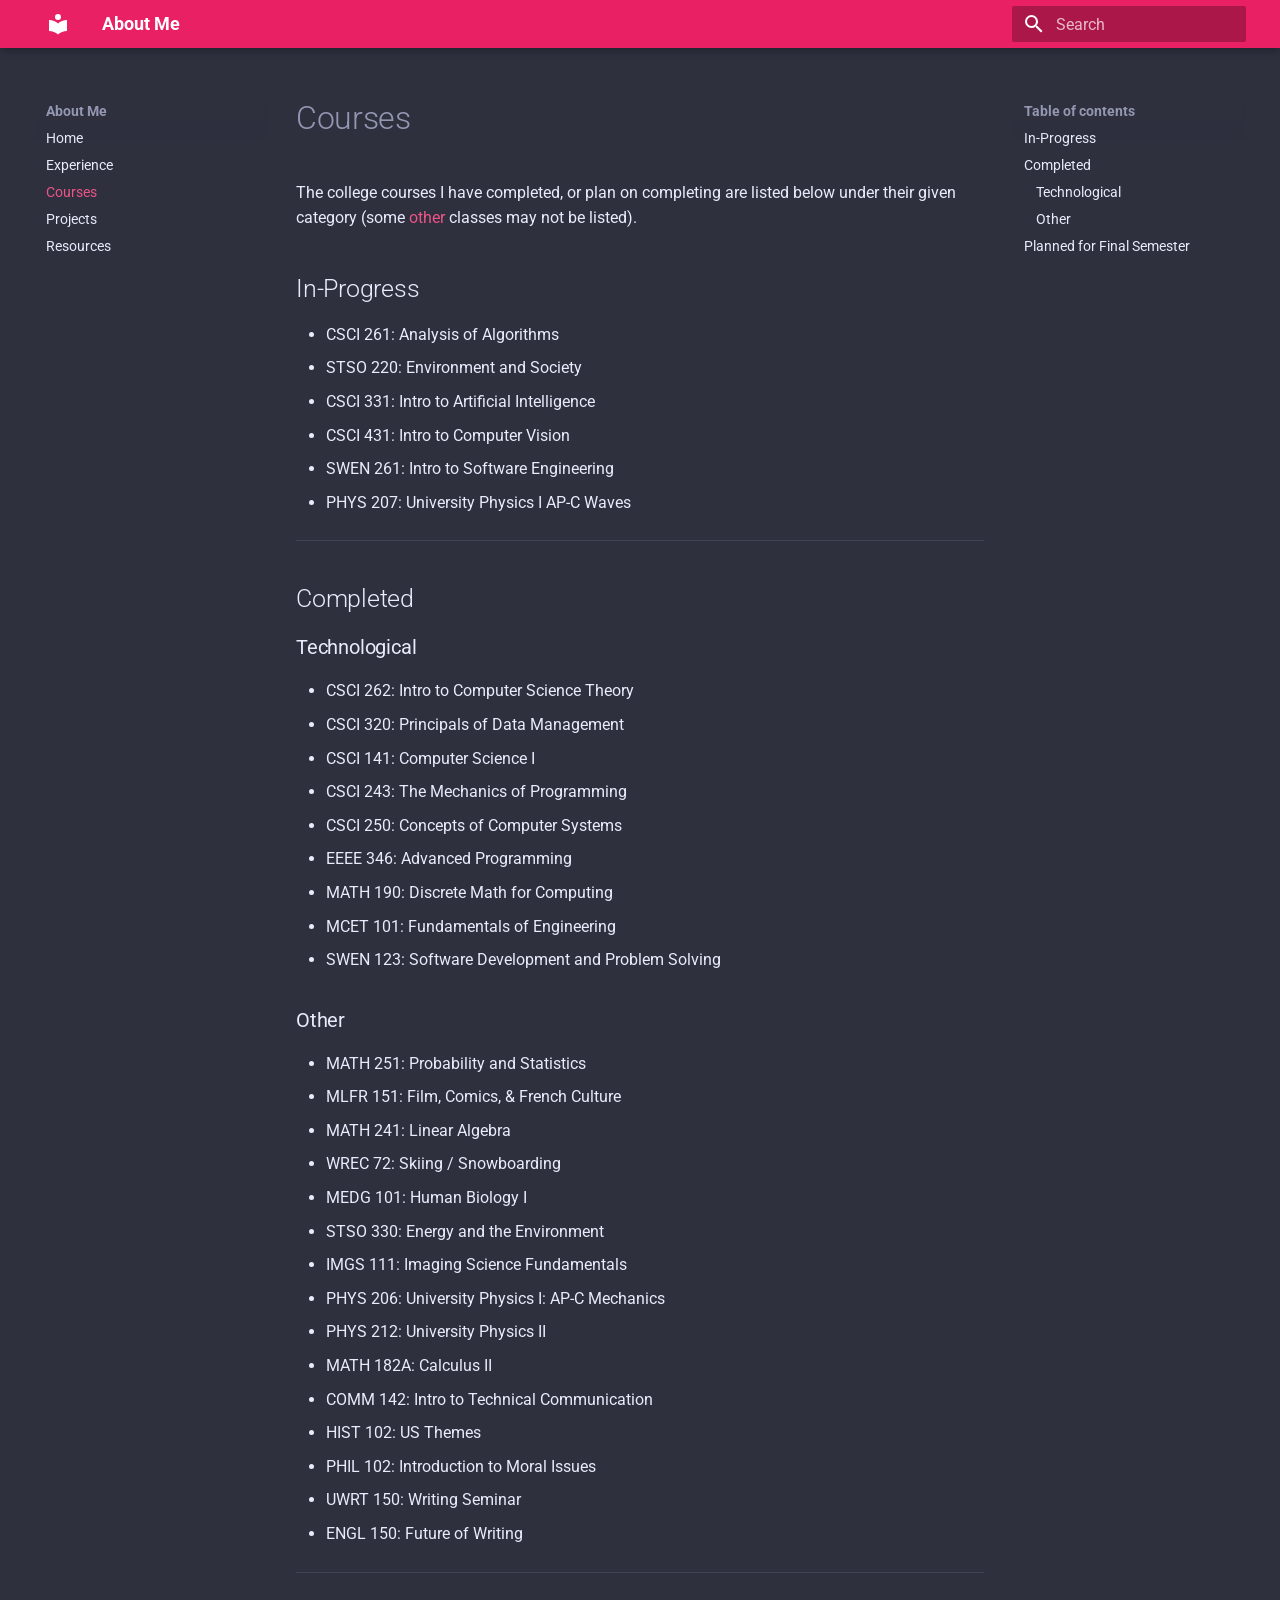
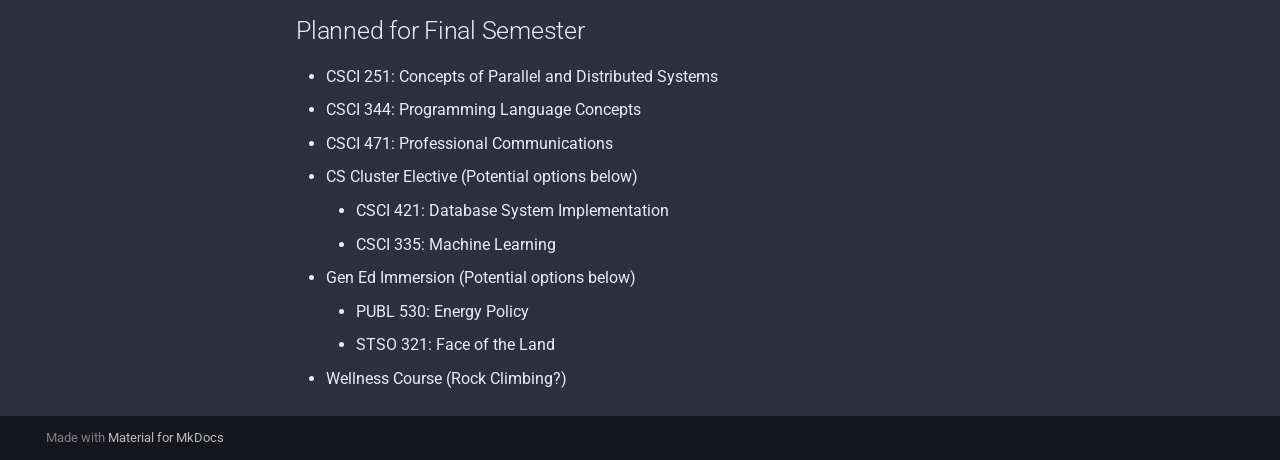
==== commit 67089a19: "Deployed 7304763 with MkDocs version: 1.5.2" ====
--- a/courses/index.html
+++ b/courses/index.html
@@ -415,12 +415,12 @@
 <p>The college courses I have completed, or plan on completing are listed below under their given category (some <a href="#other">other</a> classes may not be listed).</p>
 <h2 id="in-progress">In-Progress</h2>
 <ul>
-<li>CSCI 261: ANALYSIS OF ALGORITHMS</li>
-<li>STSO 220: ENVIRONMENT AND SOCIETY</li>
-<li>CSCI 331: INTRO ARTIFICIAL INTELLIGENCE</li>
-<li>CSCI 431: INTRO TO COMPUTER VISION</li>
-<li>SWEN 261: INTRO TO SOFTWARE ENGINEERING</li>
-<li>PHYS 207: UNIV PHYS I AP-C WAVES</li>
+<li>CSCI 261: Analysis of Algorithms</li>
+<li>STSO 220: Environment and Society</li>
+<li>CSCI 331: Intro to Artificial Intelligence</li>
+<li>CSCI 431: Intro to Computer Vision</li>
+<li>SWEN 261: Intro to Software Engineering</li>
+<li>PHYS 207: University Physics I AP-C Waves</li>
 </ul>
 <hr />
 <h2 id="completed">Completed</h2>
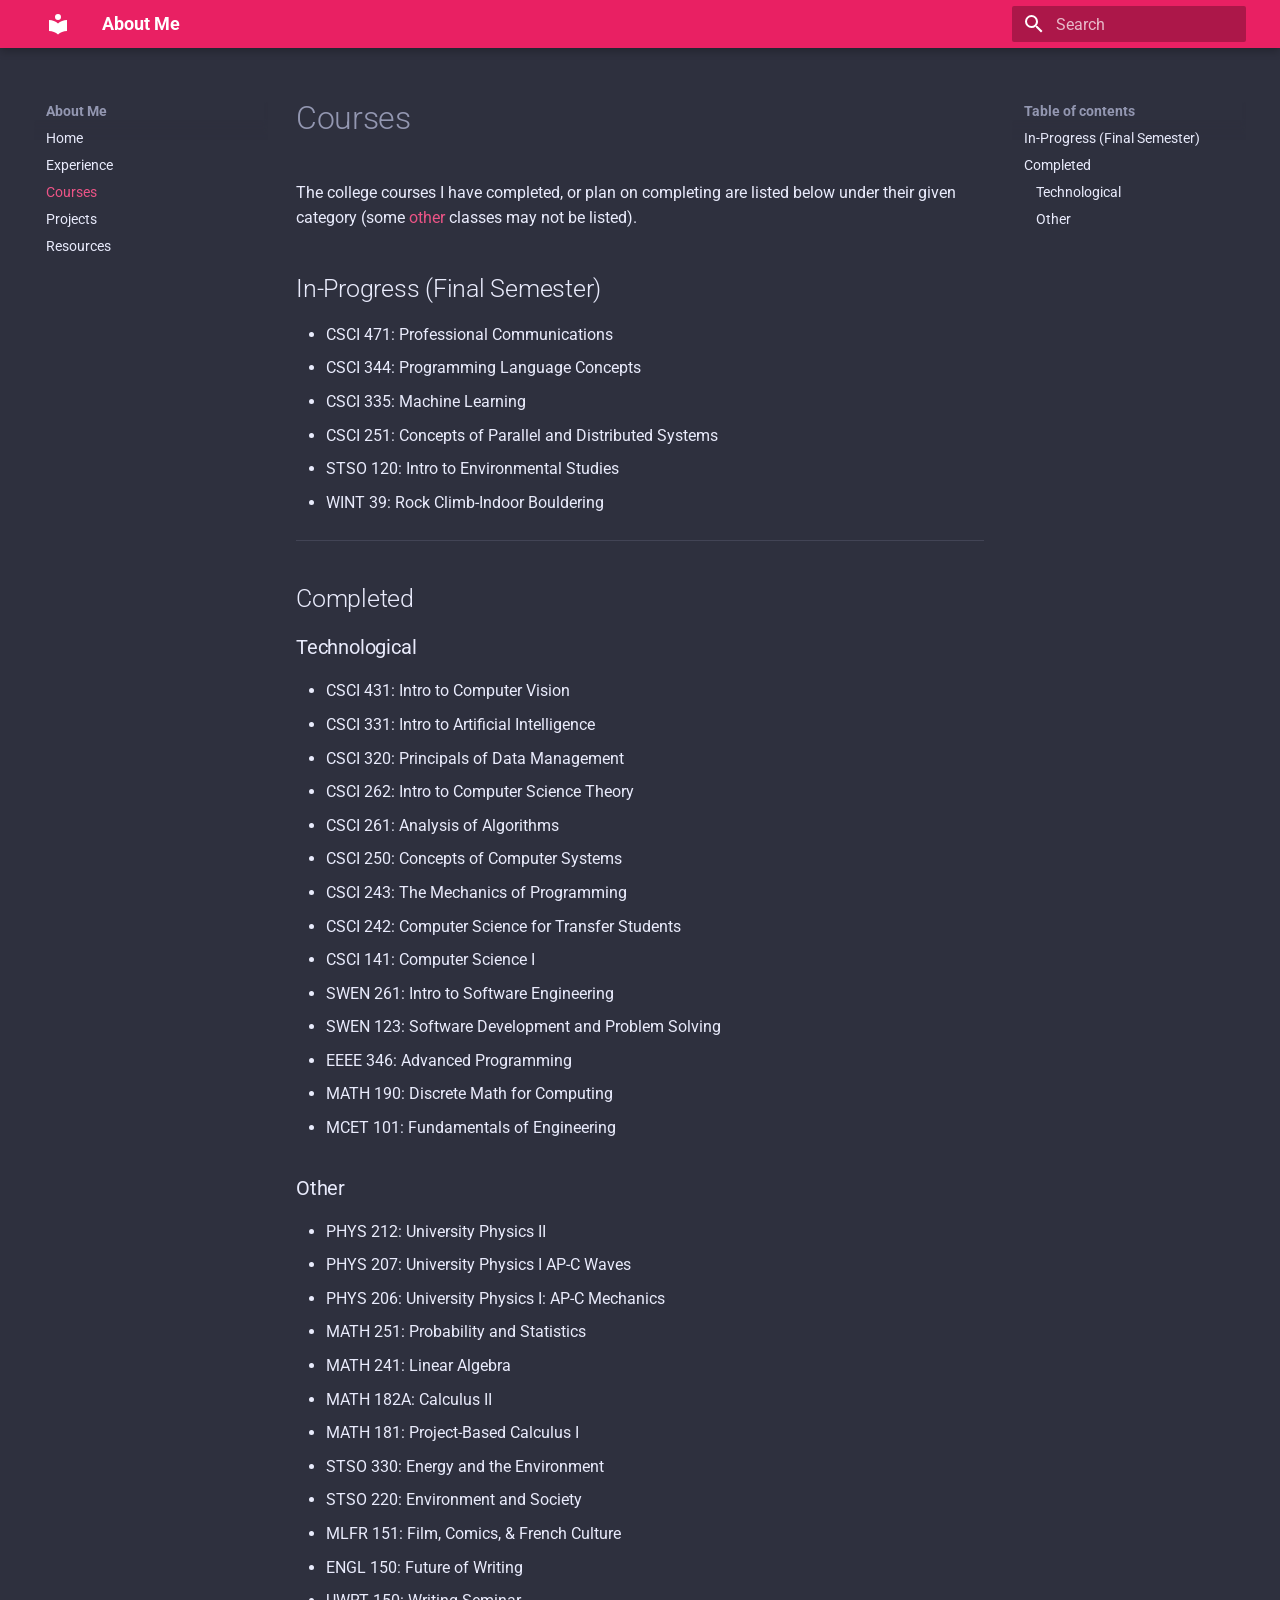
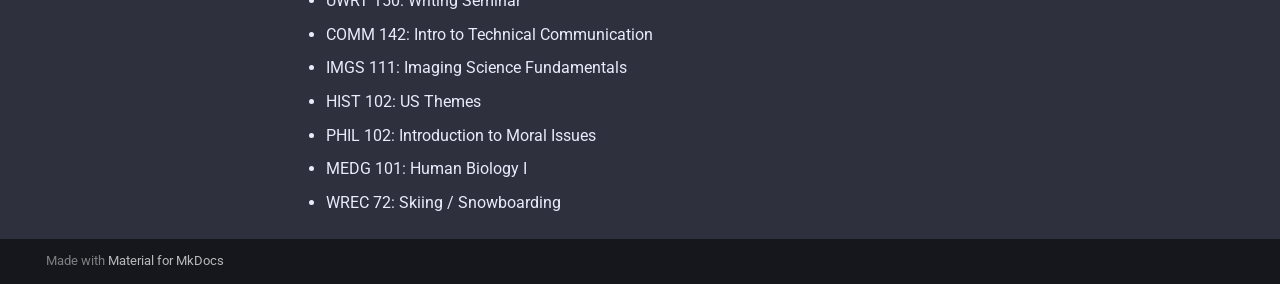
==== commit 62ca3761: "Deployed c69ac3f with MkDocs version: 1.5.2" ====
--- a/courses/index.html
+++ b/courses/index.html
@@ -69,7 +69,7 @@
     <div data-md-component="skip">
       
         
-        <a href="#in-progress" class="md-skip">
+        <a href="#in-progress-final-semester" class="md-skip">
           Skip to content
         </a>
       
@@ -252,8 +252,8 @@
     <ul class="md-nav__list" data-md-component="toc" data-md-scrollfix>
       
         <li class="md-nav__item">
-  <a href="#in-progress" class="md-nav__link">
-    In-Progress
+  <a href="#in-progress-final-semester" class="md-nav__link">
+    In-Progress (Final Semester)
   </a>
   
 </li>
@@ -282,13 +282,6 @@
         
       </ul>
     </nav>
-  
-</li>
-      
-        <li class="md-nav__item">
-  <a href="#planned-for-final-semester" class="md-nav__link">
-    Planned for Final Semester
-  </a>
   
 </li>
       
@@ -355,8 +348,8 @@
     <ul class="md-nav__list" data-md-component="toc" data-md-scrollfix>
       
         <li class="md-nav__item">
-  <a href="#in-progress" class="md-nav__link">
-    In-Progress
+  <a href="#in-progress-final-semester" class="md-nav__link">
+    In-Progress (Final Semester)
   </a>
   
 </li>
@@ -385,13 +378,6 @@
         
       </ul>
     </nav>
-  
-</li>
-      
-        <li class="md-nav__item">
-  <a href="#planned-for-final-semester" class="md-nav__link">
-    Planned for Final Semester
-  </a>
   
 </li>
       
@@ -413,64 +399,54 @@
   <h1>Courses</h1>
 
 <p>The college courses I have completed, or plan on completing are listed below under their given category (some <a href="#other">other</a> classes may not be listed).</p>
-<h2 id="in-progress">In-Progress</h2>
+<h2 id="in-progress-final-semester">In-Progress (Final Semester)</h2>
 <ul>
-<li>CSCI 261: Analysis of Algorithms</li>
-<li>STSO 220: Environment and Society</li>
-<li>CSCI 331: Intro to Artificial Intelligence</li>
-<li>CSCI 431: Intro to Computer Vision</li>
-<li>SWEN 261: Intro to Software Engineering</li>
-<li>PHYS 207: University Physics I AP-C Waves</li>
+<li>CSCI 471: Professional Communications</li>
+<li>CSCI 344: Programming Language Concepts</li>
+<li>CSCI 335: Machine Learning</li>
+<li>CSCI 251: Concepts of Parallel and Distributed Systems</li>
+<li>STSO 120: Intro to Environmental Studies</li>
+<li>WINT 39: Rock Climb-Indoor Bouldering</li>
 </ul>
 <hr />
 <h2 id="completed">Completed</h2>
 <h3 id="technological">Technological</h3>
 <ul>
+<li>CSCI 431: Intro to Computer Vision</li>
+<li>CSCI 331: Intro to Artificial Intelligence</li>
+<li>CSCI 320: Principals of Data Management</li>
 <li>CSCI 262: Intro to Computer Science Theory</li>
-<li>CSCI 320: Principals of Data Management</li>
+<li>CSCI 261: Analysis of Algorithms</li>
+<li>CSCI 250: Concepts of Computer Systems</li>
+<li>CSCI 243: The Mechanics of Programming</li>
+<li>CSCI 242: Computer Science for Transfer Students</li>
 <li>CSCI 141: Computer Science I</li>
-<li>CSCI 243: The Mechanics of Programming</li>
-<li>CSCI 250: Concepts of Computer Systems</li>
+<li>SWEN 261: Intro to Software Engineering</li>
+<li>SWEN 123: Software Development and Problem Solving</li>
 <li>EEEE 346: Advanced Programming</li>
 <li>MATH 190: Discrete Math for Computing</li>
 <li>MCET 101: Fundamentals of Engineering</li>
-<li>SWEN 123: Software Development and Problem Solving</li>
 </ul>
 <h3 id="other">Other</h3>
 <ul>
+<li>PHYS 212: University Physics II</li>
+<li>PHYS 207: University Physics I AP-C Waves</li>
+<li>PHYS 206: University Physics I: AP-C Mechanics</li>
 <li>MATH 251: Probability and Statistics</li>
+<li>MATH 241: Linear Algebra</li>
+<li>MATH 182A: Calculus II</li>
+<li>MATH 181: Project-Based Calculus I</li>
+<li>STSO 330: Energy and the Environment</li>
+<li>STSO 220: Environment and Society</li>
 <li>MLFR 151: Film, Comics, &amp; French Culture</li>
-<li>MATH 241: Linear Algebra</li>
-<li>WREC 72: Skiing / Snowboarding</li>
-<li>MEDG 101: Human Biology I</li>
-<li>STSO 330: Energy and the Environment</li>
+<li>ENGL 150: Future of Writing</li>
+<li>UWRT 150: Writing Seminar</li>
+<li>COMM 142: Intro to Technical Communication</li>
 <li>IMGS 111: Imaging Science Fundamentals</li>
-<li>PHYS 206: University Physics I: AP-C Mechanics</li>
-<li>PHYS 212: University Physics II</li>
-<li>MATH 182A: Calculus II</li>
-<li>COMM 142: Intro to Technical Communication</li>
 <li>HIST 102: US Themes</li>
 <li>PHIL 102: Introduction to Moral Issues</li>
-<li>UWRT 150: Writing Seminar</li>
-<li>ENGL 150: Future of Writing</li>
-</ul>
-<hr />
-<h2 id="planned-for-final-semester">Planned for Final Semester</h2>
-<ul>
-<li>CSCI 251: Concepts of Parallel and Distributed Systems</li>
-<li>CSCI 344: Programming Language Concepts</li>
-<li>CSCI 471: Professional Communications</li>
-<li>CS Cluster Elective (Potential options below)<ul>
-<li>CSCI 421: Database System Implementation</li>
-<li>CSCI 335: Machine Learning</li>
-</ul>
-</li>
-<li>Gen Ed Immersion (Potential options below)<ul>
-<li>PUBL 530: Energy Policy</li>
-<li>STSO 321: Face of the Land</li>
-</ul>
-</li>
-<li>Wellness Course (Rock Climbing?)</li>
+<li>MEDG 101: Human Biology I</li>
+<li>WREC 72: Skiing / Snowboarding</li>
 </ul>
 
 
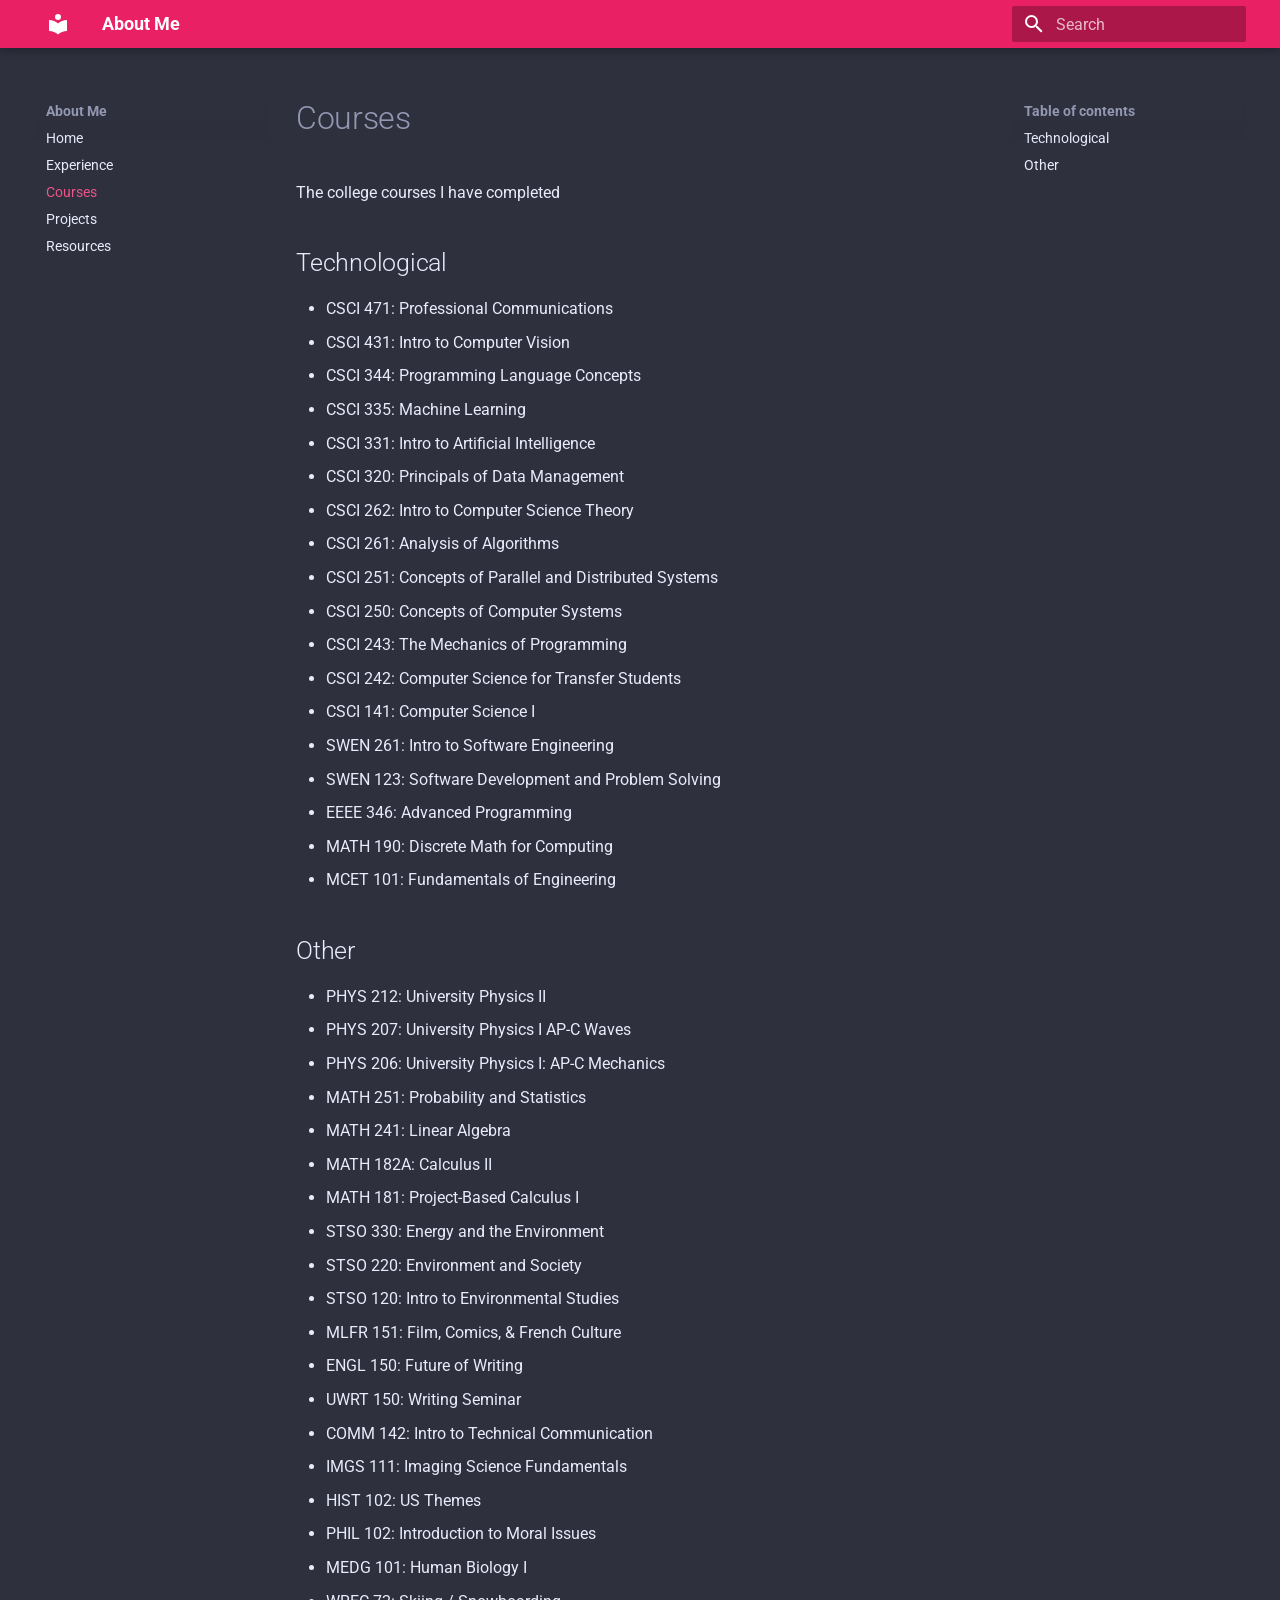
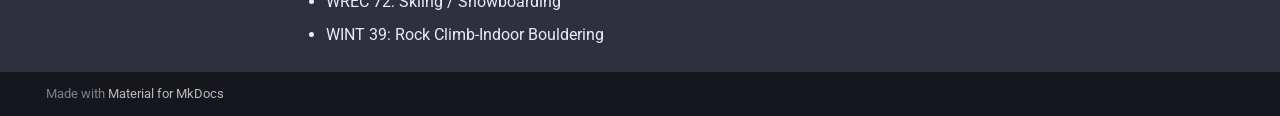
==== commit 899064a2: "Deployed dbe2fd7 with MkDocs version: 1.5.2" ====
--- a/courses/index.html
+++ b/courses/index.html
@@ -69,7 +69,7 @@
     <div data-md-component="skip">
       
         
-        <a href="#in-progress-final-semester" class="md-skip">
+        <a href="#technological" class="md-skip">
           Skip to content
         </a>
       
@@ -252,36 +252,16 @@
     <ul class="md-nav__list" data-md-component="toc" data-md-scrollfix>
       
         <li class="md-nav__item">
-  <a href="#in-progress-final-semester" class="md-nav__link">
-    In-Progress (Final Semester)
-  </a>
-  
-</li>
-      
-        <li class="md-nav__item">
-  <a href="#completed" class="md-nav__link">
-    Completed
-  </a>
-  
-    <nav class="md-nav" aria-label="Completed">
-      <ul class="md-nav__list">
-        
-          <li class="md-nav__item">
   <a href="#technological" class="md-nav__link">
     Technological
   </a>
   
 </li>
-        
-          <li class="md-nav__item">
+      
+        <li class="md-nav__item">
   <a href="#other" class="md-nav__link">
     Other
   </a>
-  
-</li>
-        
-      </ul>
-    </nav>
   
 </li>
       
@@ -348,36 +328,16 @@
     <ul class="md-nav__list" data-md-component="toc" data-md-scrollfix>
       
         <li class="md-nav__item">
-  <a href="#in-progress-final-semester" class="md-nav__link">
-    In-Progress (Final Semester)
-  </a>
-  
-</li>
-      
-        <li class="md-nav__item">
-  <a href="#completed" class="md-nav__link">
-    Completed
-  </a>
-  
-    <nav class="md-nav" aria-label="Completed">
-      <ul class="md-nav__list">
-        
-          <li class="md-nav__item">
   <a href="#technological" class="md-nav__link">
     Technological
   </a>
   
 </li>
-        
-          <li class="md-nav__item">
+      
+        <li class="md-nav__item">
   <a href="#other" class="md-nav__link">
     Other
   </a>
-  
-</li>
-        
-      </ul>
-    </nav>
   
 </li>
       
@@ -398,25 +358,18 @@
 
   <h1>Courses</h1>
 
-<p>The college courses I have completed, or plan on completing are listed below under their given category (some <a href="#other">other</a> classes may not be listed).</p>
-<h2 id="in-progress-final-semester">In-Progress (Final Semester)</h2>
+<p>The college courses I have completed</p>
+<h2 id="technological">Technological</h2>
 <ul>
 <li>CSCI 471: Professional Communications</li>
+<li>CSCI 431: Intro to Computer Vision</li>
 <li>CSCI 344: Programming Language Concepts</li>
 <li>CSCI 335: Machine Learning</li>
-<li>CSCI 251: Concepts of Parallel and Distributed Systems</li>
-<li>STSO 120: Intro to Environmental Studies</li>
-<li>WINT 39: Rock Climb-Indoor Bouldering</li>
-</ul>
-<hr />
-<h2 id="completed">Completed</h2>
-<h3 id="technological">Technological</h3>
-<ul>
-<li>CSCI 431: Intro to Computer Vision</li>
 <li>CSCI 331: Intro to Artificial Intelligence</li>
 <li>CSCI 320: Principals of Data Management</li>
 <li>CSCI 262: Intro to Computer Science Theory</li>
 <li>CSCI 261: Analysis of Algorithms</li>
+<li>CSCI 251: Concepts of Parallel and Distributed Systems</li>
 <li>CSCI 250: Concepts of Computer Systems</li>
 <li>CSCI 243: The Mechanics of Programming</li>
 <li>CSCI 242: Computer Science for Transfer Students</li>
@@ -427,7 +380,7 @@
 <li>MATH 190: Discrete Math for Computing</li>
 <li>MCET 101: Fundamentals of Engineering</li>
 </ul>
-<h3 id="other">Other</h3>
+<h2 id="other">Other</h2>
 <ul>
 <li>PHYS 212: University Physics II</li>
 <li>PHYS 207: University Physics I AP-C Waves</li>
@@ -438,6 +391,7 @@
 <li>MATH 181: Project-Based Calculus I</li>
 <li>STSO 330: Energy and the Environment</li>
 <li>STSO 220: Environment and Society</li>
+<li>STSO 120: Intro to Environmental Studies</li>
 <li>MLFR 151: Film, Comics, &amp; French Culture</li>
 <li>ENGL 150: Future of Writing</li>
 <li>UWRT 150: Writing Seminar</li>
@@ -447,6 +401,7 @@
 <li>PHIL 102: Introduction to Moral Issues</li>
 <li>MEDG 101: Human Biology I</li>
 <li>WREC 72: Skiing / Snowboarding</li>
+<li>WINT 39: Rock Climb-Indoor Bouldering</li>
 </ul>
 
 
